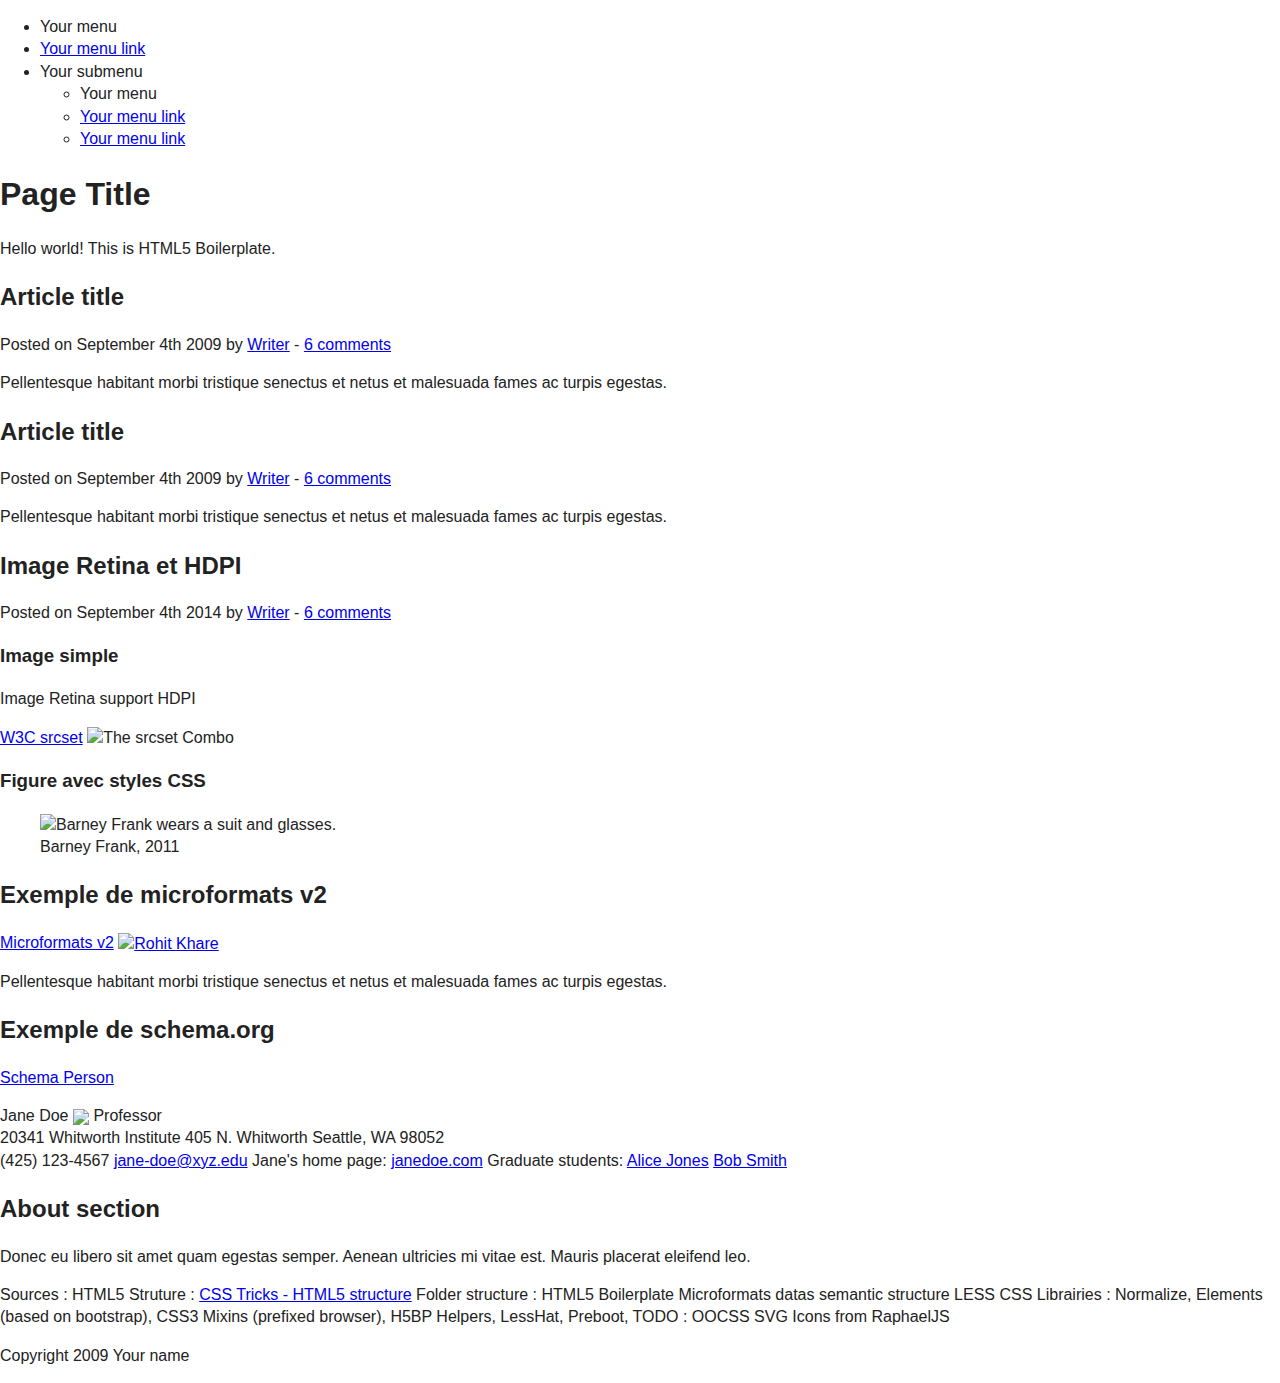
==== index.html @ bca27c35 "Add HTML5 structure in index" ====
<!DOCTYPE html>
<html class="no-js">
    <head>
        <meta charset="utf-8">
        <meta http-equiv="X-UA-Compatible" content="IE=edge">
        <title></title>
        <meta name="description" content="">
        <meta name="viewport" content="width=device-width, initial-scale=1">

        <!-- Place favicon.ico and apple-touch-icon(s) in the root directory -->

        <!-- CSS Minified and combined through less.css compiler -
        <link rel="stylesheet" href="css/normalize.css">
        <link rel="stylesheet" href="css/main.css"> -->
        <link rel="stylesheet" href="css/style.css">
        <script src="js/vendor/modernizr-2.7.1.min.js"></script>
    </head>
    <body>
        <!--[if lt IE 8]>
            <p class="browsehappy">You are using an <strong>outdated</strong> browser. Please <a href="http://browsehappy.com/">upgrade your browser</a> to improve your experience.</p>
        <![endif]-->

        <!-- Add your site or application content here -->
	    <header>
	    	<!-- TODO : breadcrumb + menu with microformat -->
			<nav>
				<ul>
					<li>Your menu</li>
					<li><a href="#todo">Your menu link</a></li>
					<li>Your submenu
						<ul>
							<li>Your menu</li>
							<li><a href="#todo">Your menu link</a></li>
							<li><a href="#todo">Your menu link</a></li>
						</ul>
					</li>
				</ul>
			</nav>
		</header>
		
		<section>


	        <h1>Page Title</h1>
	        <p>Hello world! This is HTML5 Boilerplate.</p>
		
			<article>
				<header>
					<h2>Article title</h2>
					<p>Posted on <time datetime="2009-09-04T16:31:24+02:00">September 4th 2009</time> by <a href="#">Writer</a> - <a href="#comments">6 comments</a></p>
				</header>
				<p>Pellentesque habitant morbi tristique senectus et netus et malesuada fames ac turpis egestas.</p>
			</article>
			
			<article>
				<header>
					<h2>Article title</h2>
					<p>Posted on <time datetime="2009-09-04T16:31:24+02:00">September 4th 2009</time> by <a href="#">Writer</a> - <a href="#comments">6 comments</a></p>
				</header>
				<p>Pellentesque habitant morbi tristique senectus et netus et malesuada fames ac turpis egestas.</p>
			</article>



			<article>
				<header>
					<h2>Image Retina et HDPI</h2>
					<p>Posted on <time datetime="2014-09-04T16:31:24+02:00">September 4th 2014</time> by <a href="#">Writer</a> - <a href="#comments">6 comments</a></p>
				</header>

				<h3>Image simple</h3>
				<p>
					Image Retina support HDPI
				</p>
				<p>
					<a href="http://www.w3.org/html/wg/drafts/srcset/w3c-srcset/">W3C srcset</a>
					<img alt="The srcset Combo" src="http://placehold.it/180x180" srcset="http://placehold.it/360x360 2x, http://placehold.it/100x180 100w, http://placehold.it/200x360 100w 2x">
				</p>


				<h3>Figure avec styles CSS</h3>
				<p>
					<figure>
						 <style scoped media="all and (max-width: 600px)">
						  #imgretina { width: 100px; height: 100px; }
						 </style>
						 <img src="a-rectangle.png" width="300" height="100" srcset="a-square.png 600w" id="imgretina" alt="Barney Frank wears a suit and glasses.">
						 <figcaption>Barney Frank, 2011</figcaption>
					</figure>
				</p>
			</article>





			<article>
				<header>
					<h2>Exemple de microformats v2</h2>
					<p>
						<a href="http://microformats.org/wiki/microformats-2">Microformats v2</a>

						<a class="h-card" href="http://rohit.khare.org/">
						 	<img alt="Rohit Khare" src="http://placehold.it/180x180" />
						</a>

					</p>
				</header>
				<p>Pellentesque habitant morbi tristique senectus et netus et malesuada fames ac turpis egestas.</p>
			</article>



			<article>
				<header>
					<h2>Exemple de schema.org</h2>
					<p>
						<a href="http://schema.org/Person">Schema Person</a>

					</p>
				</header>
				<!-- Schema.org Person Profil -->
				<div itemscope itemtype="http://schema.org/Person">
				  <span itemprop="name">Jane Doe</span>
				  <img src="janedoe.jpg" itemprop="image" />

				  <span itemprop="jobTitle">Professor</span>
				  <div itemprop="address" itemscope itemtype="http://schema.org/PostalAddress">
				    <span itemprop="streetAddress">
				      20341 Whitworth Institute
				      405 N. Whitworth
				    </span>
				    <span itemprop="addressLocality">Seattle</span>,
				    <span itemprop="addressRegion">WA</span>
				    <span itemprop="postalCode">98052</span>
				  </div>
				  <span itemprop="telephone">(425) 123-4567</span>
				  <a href="mailto:jane-doe@xyz.edu" itemprop="email">
				    jane-doe@xyz.edu</a>

				  Jane's home page:
				  <a href="http://www.janedoe.com" itemprop="url">janedoe.com</a>

				  Graduate students:
				  <a href="http://www.xyz.edu/students/alicejones.html" itemprop="colleague">
				    Alice Jones</a>
				  <a href="http://www.xyz.edu/students/bobsmith.html" itemprop="colleague">
				    Bob Smith</a>
				</div>
			</article>
			


			
		</section>

		<aside>
			<h2>About section</h2>
			<p>Donec eu libero sit amet quam egestas semper. Aenean ultricies mi vitae est. Mauris placerat eleifend leo.</p>
		</aside>

		<footer>

			<p>
		        Sources :
		        HTML5 Struture : <a href="http://css-tricks.com/snippets/html/html5-page-structure/">CSS Tricks - HTML5 structure</a> 
		        Folder structure : HTML5 Boilerplate
		        Microformats datas semantic structure
		        LESS CSS Librairies : Normalize, Elements (based on bootstrap), CSS3 Mixins (prefixed browser), H5BP Helpers, LessHat, Preboot, TODO : OOCSS
		        SVG Icons from RaphaelJS
			</p>
			<p>Copyright 2009 Your name</p>
			<!-- TODO : address , and copyright with microformat -->
		</footer>



        <!-- TODO : Jquery 2 + JQtouch + Jquery-UI -->
        <script src="//ajax.googleapis.com/ajax/libs/jquery/1.11.0/jquery.min.js"></script>
        <script>window.jQuery || document.write('<script src="js/vendor/jquery-1.11.0.min.js"><\/script>')</script>
        <script src="js/plugins.js"></script>
        <script src="js/main.js"></script>

        <!-- Google Analytics: change UA-XXXXX-X to be your site's ID. -->
        <script>
            (function(b,o,i,l,e,r){b.GoogleAnalyticsObject=l;b[l]||(b[l]=
            function(){(b[l].q=b[l].q||[]).push(arguments)});b[l].l=+new Date;
            e=o.createElement(i);r=o.getElementsByTagName(i)[0];
            e.src='//www.google-analytics.com/analytics.js';
            r.parentNode.insertBefore(e,r)}(window,document,'script','ga'));
            ga('create','UA-XXXXX-X');ga('send','pageview');
        </script>
    </body>
</html>
---- css/style.css ----
/* CSS crunched with Crunch - http://crunchapp.net/ */
/* Lib reset CSS */
/*
* {  
	-webkit-all: unset;
    -moz-all: unset;
    -ms-all: unset;
    all: unset;
}
*/
/* Lib normalize CSS */
/*! normalize.css v3.0.0 | MIT License | git.io/normalize */
/**
 * 1. Set default font family to sans-serif.
 * 2. Prevent iOS text size adjust after orientation change, without disabling
 *    user zoom.
 */
html {
  font-family: sans-serif;
  /* 1 */
  -ms-text-size-adjust: 100%;
  /* 2 */
  -webkit-text-size-adjust: 100%;
  /* 2 */
}
/**
 * Remove default margin.
 */
body {
  margin: 0;
}
/* HTML5 display definitions
   ========================================================================== */
/**
 * Correct `block` display not defined in IE 8/9.
 */
article,
aside,
details,
figcaption,
figure,
footer,
header,
hgroup,
main,
nav,
section,
summary {
  display: block;
}
/**
 * 1. Correct `inline-block` display not defined in IE 8/9.
 * 2. Normalize vertical alignment of `progress` in Chrome, Firefox, and Opera.
 */
audio,
canvas,
progress,
video {
  display: inline-block;
  /* 1 */
  vertical-align: baseline;
  /* 2 */
}
/**
 * Prevent modern browsers from displaying `audio` without controls.
 * Remove excess height in iOS 5 devices.
 */
audio:not([controls]) {
  display: none;
  height: 0;
}
/**
 * Address `[hidden]` styling not present in IE 8/9.
 * Hide the `template` element in IE, Safari, and Firefox < 22.
 */
[hidden],
template {
  display: none;
}
/* Links
   ========================================================================== */
/**
 * Remove the gray background color from active links in IE 10.
 */
a {
  background: transparent;
}
/**
 * Improve readability when focused and also mouse hovered in all browsers.
 */
a:active,
a:hover {
  outline: 0;
}
/* Text-level semantics
   ========================================================================== */
/**
 * Address styling not present in IE 8/9, Safari 5, and Chrome.
 */
abbr[title] {
  border-bottom: 1px dotted;
}
/**
 * Address style set to `bolder` in Firefox 4+, Safari 5, and Chrome.
 */
b,
strong {
  font-weight: bold;
}
/**
 * Address styling not present in Safari 5 and Chrome.
 */
dfn {
  font-style: italic;
}
/**
 * Address variable `h1` font-size and margin within `section` and `article`
 * contexts in Firefox 4+, Safari 5, and Chrome.
 */
h1 {
  font-size: 2em;
  margin: 0.67em 0;
}
/**
 * Address styling not present in IE 8/9.
 */
mark {
  background: #ff0;
  color: #000;
}
/**
 * Address inconsistent and variable font size in all browsers.
 */
small {
  font-size: 80%;
}
/**
 * Prevent `sub` and `sup` affecting `line-height` in all browsers.
 */
sub,
sup {
  font-size: 75%;
  line-height: 0;
  position: relative;
  vertical-align: baseline;
}
sup {
  top: -0.5em;
}
sub {
  bottom: -0.25em;
}
/* Embedded content
   ========================================================================== */
/**
 * Remove border when inside `a` element in IE 8/9.
 */
img {
  border: 0;
}
/**
 * Correct overflow displayed oddly in IE 9.
 */
svg:not(:root) {
  overflow: hidden;
}
/* Grouping content
   ========================================================================== */
/**
 * Address margin not present in IE 8/9 and Safari 5.
 */
figure {
  margin: 1em 40px;
}
/**
 * Address differences between Firefox and other browsers.
 */
hr {
  -moz-box-sizing: content-box;
  box-sizing: content-box;
  height: 0;
}
/**
 * Contain overflow in all browsers.
 */
pre {
  overflow: auto;
}
/**
 * Address odd `em`-unit font size rendering in all browsers.
 */
code,
kbd,
pre,
samp {
  font-family: monospace, monospace;
  font-size: 1em;
}
/* Forms
   ========================================================================== */
/**
 * Known limitation: by default, Chrome and Safari on OS X allow very limited
 * styling of `select`, unless a `border` property is set.
 */
/**
 * 1. Correct color not being inherited.
 *    Known issue: affects color of disabled elements.
 * 2. Correct font properties not being inherited.
 * 3. Address margins set differently in Firefox 4+, Safari 5, and Chrome.
 */
button,
input,
optgroup,
select,
textarea {
  color: inherit;
  /* 1 */
  font: inherit;
  /* 2 */
  margin: 0;
  /* 3 */
}
/**
 * Address `overflow` set to `hidden` in IE 8/9/10.
 */
button {
  overflow: visible;
}
/**
 * Address inconsistent `text-transform` inheritance for `button` and `select`.
 * All other form control elements do not inherit `text-transform` values.
 * Correct `button` style inheritance in Firefox, IE 8+, and Opera
 * Correct `select` style inheritance in Firefox.
 */
button,
select {
  text-transform: none;
}
/**
 * 1. Avoid the WebKit bug in Android 4.0.* where (2) destroys native `audio`
 *    and `video` controls.
 * 2. Correct inability to style clickable `input` types in iOS.
 * 3. Improve usability and consistency of cursor style between image-type
 *    `input` and others.
 */
button,
html input[type="button"],
input[type="reset"],
input[type="submit"] {
  -webkit-appearance: button;
  /* 2 */
  cursor: pointer;
  /* 3 */
}
/**
 * Re-set default cursor for disabled elements.
 */
button[disabled],
html input[disabled] {
  cursor: default;
}
/**
 * Remove inner padding and border in Firefox 4+.
 */
button::-moz-focus-inner,
input::-moz-focus-inner {
  border: 0;
  padding: 0;
}
/**
 * Address Firefox 4+ setting `line-height` on `input` using `!important` in
 * the UA stylesheet.
 */
input {
  line-height: normal;
}
/**
 * It's recommended that you don't attempt to style these elements.
 * Firefox's implementation doesn't respect box-sizing, padding, or width.
 *
 * 1. Address box sizing set to `content-box` in IE 8/9/10.
 * 2. Remove excess padding in IE 8/9/10.
 */
input[type="checkbox"],
input[type="radio"] {
  box-sizing: border-box;
  /* 1 */
  padding: 0;
  /* 2 */
}
/**
 * Fix the cursor style for Chrome's increment/decrement buttons. For certain
 * `font-size` values of the `input`, it causes the cursor style of the
 * decrement button to change from `default` to `text`.
 */
input[type="number"]::-webkit-inner-spin-button,
input[type="number"]::-webkit-outer-spin-button {
  height: auto;
}
/**
 * 1. Address `appearance` set to `searchfield` in Safari 5 and Chrome.
 * 2. Address `box-sizing` set to `border-box` in Safari 5 and Chrome
 *    (include `-moz` to future-proof).
 */
input[type="search"] {
  -webkit-appearance: textfield;
  /* 1 */
  -moz-box-sizing: content-box;
  -webkit-box-sizing: content-box;
  /* 2 */
  box-sizing: content-box;
}
/**
 * Remove inner padding and search cancel button in Safari and Chrome on OS X.
 * Safari (but not Chrome) clips the cancel button when the search input has
 * padding (and `textfield` appearance).
 */
input[type="search"]::-webkit-search-cancel-button,
input[type="search"]::-webkit-search-decoration {
  -webkit-appearance: none;
}
/**
 * Define consistent border, margin, and padding.
 */
fieldset {
  border: 1px solid #c0c0c0;
  margin: 0 2px;
  padding: 0.35em 0.625em 0.75em;
}
/**
 * 1. Correct `color` not being inherited in IE 8/9.
 * 2. Remove padding so people aren't caught out if they zero out fieldsets.
 */
legend {
  border: 0;
  /* 1 */
  padding: 0;
  /* 2 */
}
/**
 * Remove default vertical scrollbar in IE 8/9.
 */
textarea {
  overflow: auto;
}
/**
 * Don't inherit the `font-weight` (applied by a rule above).
 * NOTE: the default cannot safely be changed in Chrome and Safari on OS X.
 */
optgroup {
  font-weight: bold;
}
/* Tables
   ========================================================================== */
/**
 * Remove most spacing between table cells.
 */
table {
  border-collapse: collapse;
  border-spacing: 0;
}
td,
th {
  padding: 0;
}
/*---------------------------------------------------
    LESS Elements 0.9
  ---------------------------------------------------
    A set of useful LESS mixins
    More info at: http://lesselements.com
  ---------------------------------------------------*/
/* CSS Preboot LESS CSS based on bootstrap http://getpreboot.com/ */
/*!
 * Preboot v2
 * http://getpreboot.com/
 * Open sourced under MIT license by @mdo.
 * Some variables and mixins from Bootstrap (Apache 2 license).
 */
/*! HTML5 Boilerplate v4.3.0 | MIT License | http://h5bp.com/ */
/*
 * What follows is the result of much research on cross-browser styling.
 * Credit left inline and big thanks to Nicolas Gallagher, Jonathan Neal,
 * Kroc Camen, and the H5BP dev community and team.
 */
/* ==========================================================================
   Base styles: opinionated defaults
   ========================================================================== */
html {
  color: #222;
  font-size: 1em;
  line-height: 1.4;
}
/*
 * Remove text-shadow in selection highlight: h5bp.com/i
 * These selection rule sets have to be separate.
 * Customize the background color to match your design.
 */
::-moz-selection {
  background: #b3d4fc;
  text-shadow: none;
}
::selection {
  background: #b3d4fc;
  text-shadow: none;
}
/*
 * A better looking default horizontal rule
 */
hr {
  display: block;
  height: 1px;
  border: 0;
  border-top: 1px solid #ccc;
  margin: 1em 0;
  padding: 0;
}
/*
 * Remove the gap between images, videos, audio and canvas and the bottom of
 * their containers: h5bp.com/i/440
 */
audio,
canvas,
img,
svg,
video {
  vertical-align: middle;
}
/*
 * Remove default fieldset styles.
 */
fieldset {
  border: 0;
  margin: 0;
  padding: 0;
}
/*
 * Allow only vertical resizing of textareas.
 */
textarea {
  resize: vertical;
}
/* ==========================================================================
   Browse Happy prompt
   ========================================================================== */
.browsehappy {
  margin: 0.2em 0;
  background: #ccc;
  color: #000;
  padding: 0.2em 0;
}
/* ==========================================================================
   Author's custom styles
   ========================================================================== */
/* ==========================================================================
   Helper classes
   ========================================================================== */
/*
 * Hide from both screenreaders and browsers: h5bp.com/u
 */
.hidden {
  display: none !important;
  visibility: hidden;
}
/*
 * Hide only visually, but have it available for screenreaders: h5bp.com/v
 */
.visuallyhidden {
  border: 0;
  clip: rect(0 0 0 0);
  height: 1px;
  margin: -1px;
  overflow: hidden;
  padding: 0;
  position: absolute;
  width: 1px;
}
/*
 * Extends the .visuallyhidden class to allow the element to be focusable
 * when navigated to via the keyboard: h5bp.com/p
 */
.visuallyhidden.focusable:active,
.visuallyhidden.focusable:focus {
  clip: auto;
  height: auto;
  margin: 0;
  overflow: visible;
  position: static;
  width: auto;
}
/*
 * Hide visually and from screenreaders, but maintain layout
 */
.invisible {
  visibility: hidden;
}
/*
 * Clearfix: contain floats
 *
 * For modern browsers
 * 1. The space content is one way to avoid an Opera bug when the
 *    `contenteditable` attribute is included anywhere else in the document.
 *    Otherwise it causes space to appear at the top and bottom of elements
 *    that receive the `clearfix` class.
 * 2. The use of `table` rather than `block` is only necessary if using
 *    `:before` to contain the top-margins of child elements.
 */
.clearfix:before,
.clearfix:after {
  content: " ";
  /* 1 */
  display: table;
  /* 2 */
}
.clearfix:after {
  clear: both;
}
/* ==========================================================================
   EXAMPLE Media Queries for Responsive Design.
   These examples override the primary ('mobile first') styles.
   Modify as content requires.
   ========================================================================== */
@media only screen and (min-width: 35em) {
  /* Style adjustments for viewports that meet the condition */
}
@media print, (-o-min-device-pixel-ratio: 5/4), (-webkit-min-device-pixel-ratio: 1.25), (min-resolution: 120dpi) {
  /* Style adjustments for high resolution devices */
}
/* ==========================================================================
   Print styles.
   Inlined to avoid required HTTP connection: h5bp.com/r
   ========================================================================== */
@media print {
  * {
    background: transparent !important;
    color: #000 !important;
    /* Black prints faster: h5bp.com/s */
    box-shadow: none !important;
    text-shadow: none !important;
  }
  a,
  a:visited {
    text-decoration: underline;
  }
  a[href]:after {
    content: " (" attr(href) ")";
  }
  abbr[title]:after {
    content: " (" attr(title) ")";
  }
  /*
     * Don't show links for images, or javascript/internal links
     */
  a[href^="javascript:"]:after,
  a[href^="#"]:after {
    content: "";
  }
  pre,
  blockquote {
    border: 1px solid #999;
    page-break-inside: avoid;
  }
  thead {
    display: table-header-group;
    /* h5bp.com/t */
  }
  tr,
  img {
    page-break-inside: avoid;
  }
  img {
    max-width: 100% !important;
  }
  p,
  h2,
  h3 {
    orphans: 3;
    widows: 3;
  }
  h2,
  h3 {
    page-break-after: avoid;
  }
}
/* Lib LESS CSS Mixins Romain */
.debug3 {
  border-bottom: 5px solid red;
  display: block;
  height: 100px;
  width: 100px;
}
.grid.default {
  float: left;
  overflow: hidden;
  border: 2px solid red;
}
.grid.reset {
  float: none;
  clear: both;
  display: block;
}
.grid.clearfix:after,
.grid.clearfix.after,
.clear {
  float: none !important;
  clear: both !important;
  display: block;
  visibility: hidden;
  overflow: hidden;
  height: 0 !important;
  line-height: 0;
  font-size: xx-large;
  content: "CLEARFIX GRID";
}
.grid.clearfix.after {
  visibility: visible;
}
.grid10pc {
  width: 10%;
  float: left;
  overflow: hidden;
  border: 2px solid red;
}
.grid20pc {
  width: 20%;
  float: left;
  overflow: hidden;
  border: 2px solid red;
}
.grid25pc {
  width: 25%;
  float: left;
  overflow: hidden;
  border: 2px solid red;
}
.grid30pc {
  width: 30%;
  float: left;
  overflow: hidden;
  border: 2px solid red;
}
.grid40pc {
  width: 40%;
  float: left;
  overflow: hidden;
  border: 2px solid red;
}
.grid50pc {
  width: 50%;
  float: left;
  overflow: hidden;
  border: 2px solid red;
}
.grid60pc {
  width: 60%;
  float: left;
  overflow: hidden;
  border: 2px solid red;
}
.grid70pc {
  width: 70%;
  float: left;
  overflow: hidden;
  border: 2px solid red;
}
.grid75pc {
  width: 75%;
  float: left;
  overflow: hidden;
  border: 2px solid red;
}
.grid80pc {
  width: 80%;
  float: left;
  overflow: hidden;
  border: 2px solid red;
}
.grid90pc {
  width: 90%;
  float: left;
  overflow: hidden;
  border: 2px solid red;
}
.grid100pc {
  width: 100%;
  float: left;
  overflow: hidden;
  border: 2px solid red;
}
.grid1dz {
  width: 8%;
  float: left;
  overflow: hidden;
  border: 2px solid red;
}
.grid2dz {
  width: 16%;
  float: left;
  overflow: hidden;
  border: 2px solid red;
}
.grid3dz {
  width: 25%;
  float: left;
  overflow: hidden;
  border: 2px solid red;
}
.grid4dz {
  width: 33%;
  float: left;
  overflow: hidden;
  border: 2px solid red;
}
.grid5dz {
  width: 41%;
  float: left;
  overflow: hidden;
  border: 2px solid red;
}
.grid6dz {
  width: 50%;
  float: left;
  overflow: hidden;
  border: 2px solid red;
}
.grid7dz {
  width: 58%;
  float: left;
  overflow: hidden;
  border: 2px solid red;
}
.grid8dz {
  width: 66%;
  float: left;
  overflow: hidden;
  border: 2px solid red;
}
.grid9dz {
  width: 74%;
  float: left;
  overflow: hidden;
  border: 2px solid red;
}
.grid10dz {
  width: 83%;
  float: left;
  overflow: hidden;
  border: 2px solid red;
}
.grid11dz {
  width: 90%;
  float: left;
  overflow: hidden;
  border: 2px solid red;
}
.grid12dz {
  width: 100%;
  float: left;
  overflow: hidden;
  border: 2px solid red;
}
.block-vertical-align.middle,
.block-vertical-align.middle-left,
.block-vertical-align.middle.wrapper,
.bvamw {
  right: 50%;
  bottom: 50%;
  position: absolute;
}
.block-vertical-align.middle-right,
.block-vertical-align.middle.container,
.bvamc {
  left: 50%;
  top: 50%;
  position: relative;
}
/* ====== media (requires mod.css) ====== */
.oocss .media {
  margin: 0;
}
.oocss .media {
  border: 2px solid red;
}
.oocss .media.after,
.oocss .media:after,
.oocss.bd:after {
  clear: both;
  display: block;
  visibility: hidden;
  overflow: hidden;
  height: 0 !important;
  line-height: 0;
  font-size: xx-large;
  content: " x x x x x x x x x x x x x x x x x x x x x x x x x x x x x x x x x x x x x x x x x x x x x x x x x x x x x x x x x x x x x x x x x x x x x x x x x x x x x x x x x x x x x x x x x x x x ";
}
.oocss .media .bd {
  display: table-cell;
  zoom: 1;
}
.oocss .media .bd > :first-child {
  margin-top: 0;
}
.oocss .media .bd > :last-child {
  margin-bottom: 0;
}
.oocss .media .img {
  float: left;
  /*margin-right: 10px;*/
}
.oocss .media .img img {
  display: block;
}
.oocss .media .imgExt {
  float: right;
  /*margin-left: 10px;*/
}
.oocss3 .media:after {
  clear: both;
  display: block;
  visibility: hidden;
  overflow: hidden;
  height: 0 !important;
  line-height: 0;
  font-size: xx-large;
  content: " x x x x x x x x x x x x x x x x x x x x x x x x x x x x x x x x x x x x x x x x x x x x x x x x x x x x x x x x x x x x x x x x x x x x x x x x x x x x x x x x x x x x x x x x x x x x ";
}
.oocss3 .media img,
.oocss3 .media img.left {
  float: left;
  margin-right: 1em;
}
.oocss3 .media img.imgExt,
.oocss3 .media img.right {
  float: right;
  margin-right: 0;
  margin-left: 1em;
}
.oocss3 .media .bd:after {
  /* .oocss .media.after; */
  border-bottom: 5px solid red;
  display: block;
  height: 100px;
  width: 100px;
}
.debug3 {
  border-bottom: 5px solid red;
  display: block;
  height: 100px;
  width: 100px;
}
.flexbox-container {
  display: -webkit-box;
  /* OLD - iOS 6-, Safari 3.1-6 */
  display: -moz-box;
  /* OLD - Firefox 19- (buggy but mostly works) */
  display: -ms-flexbox;
  /* TWEENER - IE 10 */
  display: -webkit-flex;
  /* NEW - Chrome */
  display: flex;
  /* NEW, Spec - Opera 12.1, Firefox 20+ */
}
.flexbox-container .col1 {
  order: 1;
}
.flexbox-container .box,
.flexbox-container .col2 {
  -webkit-box-flex: 1;
  /* OLD - iOS 6-, Safari 3.1-6 */
  -moz-box-flex: 1;
  /* OLD - Firefox 19- */
  -webkit-flex: 1;
  /* Chrome */
  -ms-flex: 1;
  /* IE 10 */
  flex: 1;
  /* NEW, Spec - Opera 12.1, Firefox 20+ */
}
.flexbox-container .block-vertically-centered {
  display: block;
  margin: auto;
}
/* Sources :
https://github.com/derekallard/LESSCSS-Vendor-Prefixes

*/
/*! Licence Romain C. 
mixins less  */
/*
http://lesshat.com/
*/
.code {
  color: #1A1;
  background-color: #111;
  border: 1px solid #999;
  -webkit-border-top-right-radius: 10px;
  -webkit-border-bottom-right-radius: 0;
  -webkit-border-bottom-left-radius: 0;
  -webkit-border-top-left-radius: 0;
  -moz-border-radius-topright: 10px;
  -moz-border-radius-bottomright: 0;
  -moz-border-radius-bottomleft: 0;
  -moz-border-radius-topleft: 0;
  border-top-right-radius: 10px;
  border-bottom-right-radius: 0;
  border-bottom-left-radius: 0;
  border-top-left-radius: 0;
  -moz-background-clip: padding-box;
  -webkit-border-radius: 10px;
  -moz-border-radius: 10px;
  border-radius: 10px;
  -moz-background-clip: padding;
  -webkit-background-clip: padding-box;
  background-clip: padding-box;
  text-shadow: 0 1px 1px #dddddd;
  -webkit-box-shadow: 0 1px 9px #666666;
  -moz-box-shadow: 0 1px 9px #666666;
  box-shadow: 0 1px 9px #666666;
  padding: 19px;
}
/*
@text-underline:text-decoration: underline;
@text-italic:font-style:italic; // normal
@text-oblique:font-style:oblique;
@text-bold:font-weight:bold;
@text-small-caps:font-variant:small-caps;

@text-left:text-align: left;
@text-center:text-align: center;
@text-right:text-align: right;
*/
.block-full,
.block-full-width {
  display: block;
  width: 100%;
  height: auto;
  margin: 1em;
  border: none;
  padding: 1em;
}
.block-full-size {
  display: block;
  width: 100%;
  height: 100%;
  margin: 1em;
  border: none;
  padding: 1em;
}
.activate-gpu {
  -webkit-transform: translateZ(0px);
  -moz-transform: translateZ(0px);
  transform: translateZ(0px);
}
.block-float {
  display: block;
  float: left;
  min-height: 1px;
  -ms-box-sizing: border-box;
  -webkit-box-sizing: border-box;
  -moz-box-sizing: border-box;
  box-sizing: border-box;
}
.block-float-right {
  display: block;
  float: left;
  min-height: 1px;
  -ms-box-sizing: border-box;
  -webkit-box-sizing: border-box;
  -moz-box-sizing: border-box;
  box-sizing: border-box;
  float: right;
}
/*! Licence Romain C. 
fonts  */
/*
http://lesshat.com/
*/
/* ROBOTO IMPORT via google - KO avec simpleLESS !!! */
@font-face {
  font-family: 'Roboto';
  font-style: normal;
  font-weight: 400;
  src: local('Roboto Regular'), local('Roboto-Regular'), url(http://themes.googleusercontent.com/static/fonts/roboto/v9/CrYjSnGjrRCn0pd9VQsnFOvvDin1pK8aKteLpeZ5c0A.woff) format('woff');
}
/* FIN ROBOTO IMPORT via google !!! */
.debug {
  border: 2px solid red;
}
.gn-style {
  color: #111;
  background-color: #EEE;
  color: rgba(18, 18, 18, 0.8);
  background-color: rgba(237, 237, 237, 0.8);
  border-color: rgba(255, 153, 0, 0.5);
}
.gn-card {
  display: block;
  width: 100%;
  height: auto;
  margin: 1em;
  border: none;
  padding: 1em;
  color: #111;
  background-color: #EEE;
  color: rgba(18, 18, 18, 0.8);
  background-color: rgba(237, 237, 237, 0.8);
  border-color: rgba(255, 153, 0, 0.5);
  -webkit-border-radius: 0.1em;
  -moz-border-radius: 0.1em;
  border-radius: 0.1em;
  -webkit-box-shadow: 7px 7px 30px 0 #999999;
  -moz-box-shadow: 7px 7px 30px 0 #999999;
  box-shadow: 7px 7px 30px 0 #999999;
}
.gn-card .header .media {
  display: block;
  float: left;
  min-height: 1px;
  -ms-box-sizing: border-box;
  -webkit-box-sizing: border-box;
  -moz-box-sizing: border-box;
  box-sizing: border-box;
  border: 2px solid red;
}
.gn-card .header .title {
  border: 2px solid red;
}
.gn-card .header .info {
  font-size: 70%;
  display: table-cell;
  zoom: 1;
  border: 2px solid red;
}
.gn-card .header .tag {
  font-size: 70%;
  border: 2px solid red;
  display: block;
  float: left;
  min-height: 1px;
  -ms-box-sizing: border-box;
  -webkit-box-sizing: border-box;
  -moz-box-sizing: border-box;
  box-sizing: border-box;
  float: right;
}
.gn-card .body {
  margin: 0;
  /*
	&:after {
		display:block;wdth:50px;
		//.oocss .media:after;
		.oocss .media.after;
		.debug;
	}
	*/
  border: 2px solid red;
}
/*
.gn-card .body .media { 
	.oocss .media .img;
	.debug;
}


.gn-card .body .contentFluide { 
	.oocss .media .bd;
	.debug;
}
*/
html.svg {
  background: none !important;
}
.svg.icon.default.settings {
  background-repeat: no-repeat;
  background-position: 0px 0px;
  fill: #F00;
  stroke: #0F0;
  stroke-width: .5;
  background-size: contain;
}
.svg.icon.default.settings.notext {
  text-indent: -9999px;
}
.svg.effects.demo {
  /*
	filter: blur(15px);
	filter:  brightness(0.5);
	filter:  contrast(200%);
	filter: drop-shadow(16px 16px 10px black);
	filter: grayscale(100%);
	filter:hue-rotate(90deg);
	filter: invert(100%);
	filter: opacity(50%);
	filter: saturate(200%);
	filter: sepia(100%);
	*/
  -webkit-filter: contrast(175) brightness(153) blur(1px) invert(0.5) sepia(1);
}
.svg.DEFAULT {
  background-image: url("data:image/svg+xml,<svg viewBox='0 0 40 40' height='25' width='25' xmlns='http://www.w3.org/2000/svg'><path fill='#336' d='M2'/></svg>");
}
.svg.cart {
  background-image: url("data:image/svg+xml,<svg viewBox='0 0 40 40' height='25' width='25' xmlns='http://www.w3.org/2000/svg'><path fill='#336' d='M29.02,11.754L8.416,9.473L7.16,4.716C7.071,4.389,6.772,4.158,6.433,4.158H3.341C3.114,3.866,2.775,3.667,2.377,3.667c-0.686,0-1.242,0.556-1.242,1.242c0,0.686,0.556,1.242,1.242,1.242c0.399,0,0.738-0.201,0.965-0.493h2.512l5.23,19.8c-0.548,0.589-0.891,1.373-0.891,2.242c0,1.821,1.473,3.293,3.293,3.293c1.82,0,3.294-1.472,3.297-3.293c0-0.257-0.036-0.504-0.093-0.743h5.533c-0.056,0.239-0.092,0.486-0.092,0.743c0,1.821,1.475,3.293,3.295,3.293s3.295-1.472,3.295-3.293c0-1.82-1.473-3.295-3.295-3.297c-0.951,0.001-1.801,0.409-2.402,1.053h-7.136c-0.601-0.644-1.451-1.052-2.402-1.053c-0.379,0-0.738,0.078-1.077,0.196l-0.181-0.685H26.81c1.157-0.027,2.138-0.83,2.391-1.959l1.574-7.799c0.028-0.145,0.041-0.282,0.039-0.414C30.823,12.733,30.051,11.86,29.02,11.754zM25.428,27.994c-0.163,0-0.295-0.132-0.297-0.295c0.002-0.165,0.134-0.297,0.297-0.297s0.295,0.132,0.297,0.297C25.723,27.862,25.591,27.994,25.428,27.994zM27.208,20.499l0.948-0.948l-0.318,1.578L27.208,20.499zM12.755,11.463l1.036,1.036l-1.292,1.292l-1.292-1.292l1.087-1.087L12.755,11.463zM17.253,11.961l0.538,0.538l-1.292,1.292l-1.292-1.292l0.688-0.688L17.253,11.961zM9.631,14.075l0.868-0.868l1.292,1.292l-1.292,1.292l-0.564-0.564L9.631,14.075zM9.335,12.956l-0.328-1.24L9.792,12.5L9.335,12.956zM21.791,16.499l-1.292,1.292l-1.292-1.292l1.292-1.292L21.791,16.499zM21.207,14.5l1.292-1.292l1.292,1.292l-1.292,1.292L21.207,14.5zM18.5,15.791l-1.293-1.292l1.292-1.292l1.292,1.292L18.5,15.791zM17.791,16.499L16.5,17.791l-1.292-1.292l1.292-1.292L17.791,16.499zM14.499,15.791l-1.292-1.292l1.292-1.292l1.292,1.292L14.499,15.791zM13.791,16.499l-1.292,1.291l-1.292-1.291l1.292-1.292L13.791,16.499zM10.499,17.207l1.292,1.292l-0.785,0.784l-0.54-2.044L10.499,17.207zM11.302,20.404l1.197-1.197l1.292,1.292L12.5,21.791l-1.131-1.13L11.302,20.404zM13.208,18.499l1.291-1.292l1.292,1.292L14.5,19.791L13.208,18.499zM16.5,19.207l1.292,1.292L16.5,21.79l-1.292-1.291L16.5,19.207zM17.208,18.499l1.292-1.292l1.291,1.292L18.5,19.79L17.208,18.499zM20.499,19.207l1.292,1.292L20.5,21.79l-1.292-1.292L20.499,19.207zM21.207,18.499l1.292-1.292l1.292,1.292l-1.292,1.292L21.207,18.499zM23.207,16.499l1.292-1.292l1.292,1.292l-1.292,1.292L23.207,16.499zM25.207,14.499l1.292-1.292L27.79,14.5l-1.291,1.292L25.207,14.499zM24.499,13.792l-1.156-1.156l2.082,0.23L24.499,13.792zM21.791,12.5l-1.292,1.292L19.207,12.5l0.29-0.29l2.253,0.25L21.791,12.5zM14.5,11.791l-0.152-0.152l0.273,0.03L14.5,11.791zM10.5,11.792l-0.65-0.65l1.171,0.129L10.5,11.792zM14.5,21.207l1.205,1.205h-2.409L14.5,21.207zM18.499,21.207l1.206,1.206h-2.412L18.499,21.207zM22.499,21.207l1.208,1.207l-2.414-0.001L22.499,21.207zM23.207,20.499l1.292-1.292l1.292,1.292l-1.292,1.292L23.207,20.499zM25.207,18.499l1.292-1.291l1.291,1.291l-1.291,1.292L25.207,18.499zM28.499,17.791l-1.291-1.292l1.291-1.291l0.444,0.444l-0.429,2.124L28.499,17.791zM29.001,13.289l-0.502,0.502l-0.658-0.658l1.016,0.112C28.911,13.253,28.956,13.271,29.001,13.289zM13.487,27.994c-0.161,0-0.295-0.132-0.295-0.295c0-0.165,0.134-0.297,0.295-0.297c0.163,0,0.296,0.132,0.296,0.297C13.783,27.862,13.651,27.994,13.487,27.994zM26.81,22.414h-1.517l1.207-1.207l0.93,0.93C27.243,22.306,27.007,22.428,26.81,22.414z'/></svg>");
}
.svg.run {
  background-image: url("data:image/svg+xml,<svg viewBox='0 0 40 40' height='25' width='25' xmlns='http://www.w3.org/2000/svg'><path fill='#336' d='M17.41,20.395l-0.778-2.723c0.228-0.2,0.442-0.414,0.644-0.643l2.721,0.778c0.287-0.418,0.534-0.862,0.755-1.323l-2.025-1.96c0.097-0.288,0.181-0.581,0.241-0.883l2.729-0.684c0.02-0.252,0.039-0.505,0.039-0.763s-0.02-0.51-0.039-0.762l-2.729-0.684c-0.061-0.302-0.145-0.595-0.241-0.883l2.026-1.96c-0.222-0.46-0.469-0.905-0.756-1.323l-2.721,0.777c-0.201-0.228-0.416-0.442-0.644-0.643l0.778-2.722c-0.418-0.286-0.863-0.534-1.324-0.755l-1.96,2.026c-0.287-0.097-0.581-0.18-0.883-0.241l-0.683-2.73c-0.253-0.019-0.505-0.039-0.763-0.039s-0.51,0.02-0.762,0.039l-0.684,2.73c-0.302,0.061-0.595,0.144-0.883,0.241l-1.96-2.026C7.048,3.463,6.604,3.71,6.186,3.997l0.778,2.722C6.736,6.919,6.521,7.134,6.321,7.361L3.599,6.583C3.312,7.001,3.065,7.446,2.844,7.907l2.026,1.96c-0.096,0.288-0.18,0.581-0.241,0.883l-2.73,0.684c-0.019,0.252-0.039,0.505-0.039,0.762s0.02,0.51,0.039,0.763l2.73,0.684c0.061,0.302,0.145,0.595,0.241,0.883l-2.026,1.96c0.221,0.46,0.468,0.905,0.755,1.323l2.722-0.778c0.2,0.229,0.415,0.442,0.643,0.643l-0.778,2.723c0.418,0.286,0.863,0.533,1.323,0.755l1.96-2.026c0.288,0.097,0.581,0.181,0.883,0.241l0.684,2.729c0.252,0.02,0.505,0.039,0.763,0.039s0.51-0.02,0.763-0.039l0.683-2.729c0.302-0.061,0.596-0.145,0.883-0.241l1.96,2.026C16.547,20.928,16.992,20.681,17.41,20.395zM11.798,15.594c-1.877,0-3.399-1.522-3.399-3.399s1.522-3.398,3.399-3.398s3.398,1.521,3.398,3.398S13.675,15.594,11.798,15.594zM27.29,22.699c0.019-0.547-0.06-1.104-0.23-1.654l1.244-1.773c-0.188-0.35-0.4-0.682-0.641-0.984l-2.122,0.445c-0.428-0.364-0.915-0.648-1.436-0.851l-0.611-2.079c-0.386-0.068-0.777-0.105-1.173-0.106l-0.974,1.936c-0.279,0.054-0.558,0.128-0.832,0.233c-0.257,0.098-0.497,0.22-0.727,0.353L17.782,17.4c-0.297,0.262-0.568,0.545-0.813,0.852l0.907,1.968c-0.259,0.495-0.437,1.028-0.519,1.585l-1.891,1.06c0.019,0.388,0.076,0.776,0.164,1.165l2.104,0.519c0.231,0.524,0.541,0.993,0.916,1.393l-0.352,2.138c0.32,0.23,0.66,0.428,1.013,0.6l1.715-1.32c0.536,0.141,1.097,0.195,1.662,0.15l1.452,1.607c0.2-0.057,0.399-0.118,0.596-0.193c0.175-0.066,0.34-0.144,0.505-0.223l0.037-2.165c0.455-0.339,0.843-0.747,1.152-1.206l2.161-0.134c0.152-0.359,0.279-0.732,0.368-1.115L27.29,22.699zM23.127,24.706c-1.201,0.458-2.545-0.144-3.004-1.345s0.143-2.546,1.344-3.005c1.201-0.458,2.547,0.144,3.006,1.345C24.931,22.902,24.328,24.247,23.127,24.706z'/></svg>");
}
.svg.page {
  background-image: url("data:image/svg+xml,<svg viewBox='0 0 40 40' height='25' width='25' xmlns='http://www.w3.org/2000/svg'><path fill='#336' d='M23.024,5.673c-1.744-1.694-3.625-3.051-5.168-3.236c-0.084-0.012-0.171-0.019-0.263-0.021H7.438c-0.162,0-0.322,0.063-0.436,0.18C6.889,2.71,6.822,2.87,6.822,3.033v25.75c0,0.162,0.063,0.317,0.18,0.435c0.117,0.116,0.271,0.179,0.436,0.179h18.364c0.162,0,0.317-0.062,0.434-0.179c0.117-0.117,0.182-0.272,0.182-0.435V11.648C26.382,9.659,24.824,7.49,23.024,5.673zM25.184,28.164H8.052V3.646h9.542v0.002c0.416-0.025,0.775,0.386,1.05,1.326c0.25,0.895,0.313,2.062,0.312,2.871c0.002,0.593-0.027,0.991-0.027,0.991l-0.049,0.652l0.656,0.007c0.003,0,1.516,0.018,3,0.355c1.426,0.308,2.541,0.922,2.645,1.617c0.004,0.062,0.005,0.124,0.004,0.182V28.164z'/></svg>");
}
.svg.picture {
  background-image: url("data:image/svg+xml,<svg viewBox='0 0 40 40' height='25' width='25' xmlns='http://www.w3.org/2000/svg'><path fill='#336' d='M2.5,4.833v22.334h27V4.833H2.5zM25.25,25.25H6.75V6.75h18.5V25.25zM11.25,14c1.426,0,2.583-1.157,2.583-2.583c0-1.427-1.157-2.583-2.583-2.583c-1.427,0-2.583,1.157-2.583,2.583C8.667,12.843,9.823,14,11.25,14zM24.251,16.25l-4.917-4.917l-6.917,6.917L10.5,16.333l-2.752,2.752v5.165h16.503V16.25z'/></svg>");
}
.svg.settingsalt {
  background-image: url("data:image/svg+xml,<svg viewBox='0 0 40 40' height='25' width='25' xmlns='http://www.w3.org/2000/svg'><path fill='#336' d='M16,1.466C7.973,1.466,1.466,7.973,1.466,16c0,8.027,6.507,14.534,14.534,14.534c8.027,0,14.534-6.507,14.534-14.534C30.534,7.973,24.027,1.466,16,1.466zM24.386,14.968c-1.451,1.669-3.706,2.221-5.685,1.586l-7.188,8.266c-0.766,0.88-2.099,0.97-2.979,0.205s-0.973-2.099-0.208-2.979l7.198-8.275c-0.893-1.865-0.657-4.164,0.787-5.824c1.367-1.575,3.453-2.151,5.348-1.674l-2.754,3.212l0.901,2.621l2.722,0.529l2.761-3.22C26.037,11.229,25.762,13.387,24.386,14.968z'/></svg>");
}
.svg.smallgear {
  background-image: url("data:image/svg+xml,<svg viewBox='0 0 40 40' height='25' width='25' xmlns='http://www.w3.org/2000/svg'><path fill='#336' d='M31.229,17.736c0.064-0.571,0.104-1.148,0.104-1.736s-0.04-1.166-0.104-1.737l-4.377-1.557c-0.218-0.716-0.504-1.401-0.851-2.05l1.993-4.192c-0.725-0.91-1.549-1.734-2.458-2.459l-4.193,1.994c-0.647-0.347-1.334-0.632-2.049-0.849l-1.558-4.378C17.165,0.708,16.588,0.667,16,0.667s-1.166,0.041-1.737,0.105L12.707,5.15c-0.716,0.217-1.401,0.502-2.05,0.849L6.464,4.005C5.554,4.73,4.73,5.554,4.005,6.464l1.994,4.192c-0.347,0.648-0.632,1.334-0.849,2.05l-4.378,1.557C0.708,14.834,0.667,15.412,0.667,16s0.041,1.165,0.105,1.736l4.378,1.558c0.217,0.715,0.502,1.401,0.849,2.049l-1.994,4.193c0.725,0.909,1.549,1.733,2.459,2.458l4.192-1.993c0.648,0.347,1.334,0.633,2.05,0.851l1.557,4.377c0.571,0.064,1.148,0.104,1.737,0.104c0.588,0,1.165-0.04,1.736-0.104l1.558-4.377c0.715-0.218,1.399-0.504,2.049-0.851l4.193,1.993c0.909-0.725,1.733-1.549,2.458-2.458l-1.993-4.193c0.347-0.647,0.633-1.334,0.851-2.049L31.229,17.736zM16,20.871c-2.69,0-4.872-2.182-4.872-4.871c0-2.69,2.182-4.872,4.872-4.872c2.689,0,4.871,2.182,4.871,4.872C20.871,18.689,18.689,20.871,16,20.871z'/></svg>");
}
.svg.gear {
  background-image: url("data:image/svg+xml,<svg viewBox='0 0 40 40' height='25' width='25' xmlns='http://www.w3.org/2000/svg'><path fill='#336' d='M26.974,16.514l3.765-1.991c-0.074-0.738-0.217-1.454-0.396-2.157l-4.182-0.579c-0.362-0.872-0.84-1.681-1.402-2.423l1.594-3.921c-0.524-0.511-1.09-0.977-1.686-1.406l-3.551,2.229c-0.833-0.438-1.73-0.77-2.672-0.984l-1.283-3.976c-0.364-0.027-0.728-0.056-1.099-0.056s-0.734,0.028-1.099,0.056l-1.271,3.941c-0.967,0.207-1.884,0.543-2.738,0.986L7.458,4.037C6.863,4.466,6.297,4.932,5.773,5.443l1.55,3.812c-0.604,0.775-1.11,1.629-1.49,2.55l-4.05,0.56c-0.178,0.703-0.322,1.418-0.395,2.157l3.635,1.923c0.041,1.013,0.209,1.994,0.506,2.918l-2.742,3.032c0.319,0.661,0.674,1.303,1.085,1.905l4.037-0.867c0.662,0.72,1.416,1.351,2.248,1.873l-0.153,4.131c0.663,0.299,1.352,0.549,2.062,0.749l2.554-3.283C15.073,26.961,15.532,27,16,27c0.507,0,1.003-0.046,1.491-0.113l2.567,3.301c0.711-0.2,1.399-0.45,2.062-0.749l-0.156-4.205c0.793-0.513,1.512-1.127,2.146-1.821l4.142,0.889c0.411-0.602,0.766-1.243,1.085-1.905l-2.831-3.131C26.778,18.391,26.93,17.467,26.974,16.514zM20.717,21.297l-1.785,1.162l-1.098-1.687c-0.571,0.22-1.186,0.353-1.834,0.353c-2.831,0-5.125-2.295-5.125-5.125c0-2.831,2.294-5.125,5.125-5.125c2.83,0,5.125,2.294,5.125,5.125c0,1.414-0.573,2.693-1.499,3.621L20.717,21.297z'/></svg>");
}
.svg.inbox {
  background-image: url("data:image/svg+xml,<svg viewBox='0 0 40 40' height='25' width='25' xmlns='http://www.w3.org/2000/svg'><path fill='#336' d='M24,5H8L4,19v8h24v-8L24,5zM27,26H5v-7h8.75c0,1.242,1.007,2.25,2.25,2.25c1.242,0,2.25-1.008,2.25-2.25H27V26z'/></svg>");
}
.svg.search {
  background-image: url("data:image/svg+xml,<svg viewBox='0 0 40 40' height='25' width='25' xmlns='http://www.w3.org/2000/svg'><path fill='#336' d='M29.772,26.433l-7.126-7.126c0.96-1.583,1.523-3.435,1.524-5.421C24.169,8.093,19.478,3.401,13.688,3.399C7.897,3.401,3.204,8.093,3.204,13.885c0,5.789,4.693,10.481,10.484,10.481c1.987,0,3.839-0.563,5.422-1.523l7.128,7.127L29.772,26.433zM7.203,13.885c0.006-3.582,2.903-6.478,6.484-6.486c3.579,0.008,6.478,2.904,6.484,6.486c-0.007,3.58-2.905,6.476-6.484,6.484C10.106,20.361,7.209,17.465,7.203,13.885z'/></svg>");
}
.svg.android {
  background-image: url("data:image/svg+xml,<svg viewBox='0 0 40 40' height='25' width='25' xmlns='http://www.w3.org/2000/svg'><path fill='#336' d='M6.13,11.126c-0.894,0-a-1.624,1.624v6.496c0,0.895,0.73,1.624,1.624,1.624c0.893,0,1.624-0.729,1.624-1.624V12.75C7.754,11.856,7.023,11.126,6.13,11.126zM19.516,4.96l1.32-2.035c0.074-0.113,0.042-0.264-0.07-0.338c-0.113-0.074-0.266-0.041-0.34,0.072l-1.367,2.106c-0.93-0.36-1.966-0.561-3.059-0.561c-1.094,0-2.13,0.201-3.058,0.561l-1.368-2.106c-0.073-0.113-0.225-0.145-0.338-0.072c-0.113,0.074-0.145,0.225-0.072,0.338l1.321,2.035c-2.186,1.009-3.674,2.928-3.717,5.138h14.464C23.189,7.888,21.702,5.969,19.516,4.96zM12.898,8.062c-0.459,0-0.832-0.373-0.832-0.832s0.373-0.832,0.832-0.832c0.46,0,0.832,0.373,0.832,0.832S13.358,8.062,12.898,8.062zM19.102,8.062c-0.459,0-0.832-0.373-0.832-0.832s0.373-0.832,0.832-0.832s0.832,0.373,0.832,0.832S19.561,8.062,19.102,8.062zM25.87,11.126c-0.894,0-1.624,0.731-1.624,1.624v6.496c0,0.895,0.73,1.624,1.624,1.624s1.624-0.729,1.624-1.624V12.75C27.494,11.856,26.764,11.126,25.87,11.126zM8.756,22.904c0,0.723,0.591,1.312,1.314,1.312h1.363v3.61c0,0.896,0.731,1.624,1.625,1.624c0.893,0,1.624-0.729,1.624-1.624v-3.611h2.636v3.61c0,0.896,0.729,1.624,1.625,1.624c0.894,0,1.623-0.729,1.623-1.624v-3.61h1.363c0.723,0,1.312-0.591,1.312-1.312V11.07H8.756V22.904z'/></svg>");
}
.svg.arrowright2 {
  background-image: url("data:image/svg+xml,<svg viewBox='0 0 40 40' height='25' width='25' xmlns='http://www.w3.org/2000/svg'><path fill='#336' d='M10.129,22.186 16.316,15.999 10.129,9.812 13.665,6.276 23.389,15.999 13.665,25.725z'/></svg>");
}
.svg.arrowleft2 {
  background-image: url("data:image/svg+xml,<svg viewBox='0 0 40 40' height='25' width='25' xmlns='http://www.w3.org/2000/svg'><path fill='@colorSvgFill' d='M21.871,9.814 15.684,16.001 21.871,22.188 18.335,25.725 8.612,16.001 18.335,6.276z'/></svg>");
}
.svg.settings {
  background-image: url("data:image/svg+xml,<svg viewBox='0 0 40 40' height='25' width='25' xmlns='http://www.w3.org/2000/svg'><path fill='#336' d='M16.015,12.03c-2.156,0-3.903,1.747-3.903,3.903c0,2.155,1.747,3.903,3.903,3.903c0.494,0,0.962-0.102,1.397-0.27l0.836,1.285l1.359-0.885l-0.831-1.276c0.705-0.706,1.142-1.681,1.142-2.757C19.918,13.777,18.171,12.03,16.015,12.03zM16,1.466C7.973,1.466,1.466,7.973,1.466,16c0,8.027,6.507,14.534,14.534,14.534c8.027,0,14.534-6.507,14.534-14.534C30.534,7.973,24.027,1.466,16,1.466zM26.174,20.809c-0.241,0.504-0.513,0.99-0.826,1.45L22.19,21.58c-0.481,0.526-1.029,0.994-1.634,1.385l0.119,3.202c-0.507,0.23-1.028,0.421-1.569,0.57l-1.955-2.514c-0.372,0.051-0.75,0.086-1.136,0.086c-0.356,0-0.706-0.029-1.051-0.074l-1.945,2.5c-0.541-0.151-1.065-0.342-1.57-0.569l0.117-3.146c-0.634-0.398-1.208-0.88-1.712-1.427L6.78,22.251c-0.313-0.456-0.583-0.944-0.826-1.448l2.088-2.309c-0.226-0.703-0.354-1.451-0.385-2.223l-2.768-1.464c0.055-0.563,0.165-1.107,0.301-1.643l3.084-0.427c0.29-0.702,0.675-1.352,1.135-1.942L8.227,7.894c0.399-0.389,0.83-0.744,1.283-1.07l2.663,1.672c0.65-0.337,1.349-0.593,2.085-0.75l0.968-3.001c0.278-0.021,0.555-0.042,0.837-0.042c0.282,0,0.56,0.022,0.837,0.042l0.976,3.028c0.72,0.163,1.401,0.416,2.036,0.75l2.704-1.697c0.455,0.326,0.887,0.681,1.285,1.07l-1.216,2.986c0.428,0.564,0.793,1.181,1.068,1.845l3.185,0.441c0.135,0.535,0.247,1.081,0.302,1.643l-2.867,1.516c-0.034,0.726-0.15,1.43-0.355,2.1L26.174,20.809z'/></svg>");
}
.svg.download {
  background-image: url("data:image/svg+xml,<svg viewBox='0 0 40 40' height='25' width='25' xmlns='http://www.w3.org/2000/svg'><path fill='#336' d='M16,1.466C7.973,1.466,1.466,7.973,1.466,16c0,8.027,6.507,14.534,14.534,14.534c8.027,0,14.534-6.507,14.534-14.534C30.534,7.973,24.027,1.466,16,1.466zM16,28.792c-1.549,0-2.806-1.256-2.806-2.806s1.256-2.806,2.806-2.806c1.55,0,2.806,1.256,2.806,2.806S17.55,28.792,16,28.792zM16,21.087l-7.858-6.562h3.469V5.747h8.779v8.778h3.468L16,21.087z'/></svg>");
}
.svg.tick {
  background-image: url("data:image/svg+xml,<svg viewBox='0 0 40 40' height='25' width='25' xmlns='http://www.w3.org/2000/svg'><path fill='#336' d='M2.379,14.729L5.208,11.899L12.958,19.648L25.877,6.733L28.707,9.561L12.958,25.308Z'/></svg>");
}
.svg.help {
  background-image: url("data:image/svg+xml,<svg viewBox='0 0 40 40' height='25' width='25' xmlns='http://www.w3.org/2000/svg'><path fill='#336' d='M16,1.466C7.973,1.466,1.466,7.973,1.466,16c0,8.027,6.507,14.534,14.534,14.534c8.027,0,14.534-6.507,14.534-14.534C30.534,7.973,24.027,1.466,16,1.466z M17.328,24.371h-2.707v-2.596h2.707V24.371zM17.328,19.003v0.858h-2.707v-1.057c0-3.19,3.63-3.696,3.63-5.963c0-1.034-0.924-1.826-2.134-1.826c-1.254,0-2.354,0.924-2.354,0.924l-1.541-1.915c0,0,1.519-1.584,4.137-1.584c2.487,0,4.796,1.54,4.796,4.136C21.156,16.208,17.328,16.627,17.328,19.003z'/></svg>");
}
.svg.i {
  background-image: url("data:image/svg+xml,<svg viewBox='0 0 40 40' height='25' width='25' xmlns='http://www.w3.org/2000/svg'><path fill='#336' d=''M16,1.466C7.973,1.466,1.466,7.973,1.466,16c0,8.027,6.507,14.534,14.534,14.534c8.027,0,14.534-6.507,14.534-14.534C30.534,7.973,24.027,1.466,16,1.466z M14.757,8h2.42v2.574h-2.42V8z M18.762,23.622H16.1c-1.034,0-1.475-0.44-1.475-1.496v-6.865c0-0.33-0.176-0.484-0.484-0.484h-0.88V12.4h2.662c1.035,0,1.474,0.462,1.474,1.496v6.887c0,0.309,0.176,0.484,0.484,0.484h0.88V23.622z'/></svg>");
}
.svg.list {
  background-image: url("data:image/svg+xml,<svg viewBox='0 0 40 40' height='25' width='25' xmlns='http://www.w3.org/2000/svg'><path fill='#336' d='M4.082,4.083v2.999h22.835V4.083H4.082zM4.082,20.306h22.835v-2.999H4.082V20.306zM4.082,13.694h22.835v-2.999H4.082V13.694zM4.082,26.917h22.835v-2.999H4.082V26.917z'/></svg>");
}
.svg.icons {
  background-image: url("data:image/svg+xml,<svg viewBox='0 0 40 40' height='25' width='25' xmlns='http://www.w3.org/2000/svg'><path fill='#336' d='M4.083,14H14V4.083H4.083V14zM17,4.083V14h9.917V4.083H17zM17,26.917h9.917v-9.918H17V26.917zM4.083,26.917H14v-9.918H4.083V26.917z'/></svg>");
}
.svg.calendar2 {
  background-image: url("data:image/svg+xml,<svg viewBox='0 0 40 40' height='25' width='25' xmlns='http://www.w3.org/2000/svg'><path fill='#336' d='M22,4.582h-2v3.335h2V4.582zM12,4.582h-2v3.335h2V4.582zM25.416,5.748H23v3.17h-4v-3.17h-6v3.168H9.002V5.748H6.583v21.555h18.833V5.748zM11.033,26.303H7.584v-3.44h3.449V26.303zM11.033,21.862H7.584v-3.434h3.449V21.862zM11.033,17.429H7.584v-3.441h3.449V17.429zM15.501,26.303h-3.468v-3.44h3.468V26.303zM15.501,21.862h-3.468v-3.434h3.468V21.862zM15.501,17.429h-3.468v-3.441h3.468V17.429zM19.97,26.303h-3.469v-3.44h3.469V26.303zM19.97,21.862h-3.469v-3.434h3.469V21.862zM19.97,17.429h-3.469v-3.441h3.469V17.429zM24.418,26.303H20.97v-3.44h3.448V26.303zM24.418,21.862H20.97v-3.434h3.448V21.862zM24.418,17.429H20.97v-3.441h3.448V17.429z'/></svg>");
}
.svg.commandline {
  background-image: url("data:image/svg+xml,<svg viewBox='0 0 40 40' height='25' width='25' xmlns='http://www.w3.org/2000/svg'><path fill='#336' d='M2.021,9.748L2.021,9.748V9.746V9.748zM2.022,9.746l5.771,5.773l-5.772,5.771l2.122,2.123l7.894-7.895L4.143,7.623L2.022,9.746zM12.248,23.269h14.419V20.27H12.248V23.269zM16.583,17.019h10.084V14.02H16.583V17.019zM12.248,7.769v3.001h14.419V7.769H12.248z'/></svg>");
}
.svg.hamburger {
  background-image: url("data:image/svg+xml,<svg viewBox='0 0 40 40' height='25' width='25' xmlns='http://www.w3.org/2000/svg'><path fill='#336' d='M12.248,23.269h14.419V20.27H12.248V23.269zM12.248,17.019h10.084V14.02H16.583V17.019zM12.248,7.769v3.001h14.419V7.769H12.248z'/></svg>");
}
.svg.DEFAULT.bg {
  -webkit-mask-repeat: no-repeatx;
  -webkit-mask-image: url("data:image/svg+xml,<svg viewBox='0 0 40 40' height='25' width='25' xmlns='http://www.w3.org/2000/svg'><path fill='#336' d='M2'/></svg>");
}
.svg.cart.bg {
  -webkit-mask-repeat: no-repeatx;
  -webkit-mask-image: url("data:image/svg+xml,<svg viewBox='0 0 40 40' height='40' width='40' xmlns='http://www.w3.org/2000/svg'><path fill='#336' d='M29.02,11.754L8.416,9.473L7.16,4.716C7.071,4.389,6.772,4.158,6.433,4.158H3.341C3.114,3.866,2.775,3.667,2.377,3.667c-0.686,0-1.242,0.556-1.242,1.242c0,0.686,0.556,1.242,1.242,1.242c0.399,0,0.738-0.201,0.965-0.493h2.512l5.23,19.8c-0.548,0.589-0.891,1.373-0.891,2.242c0,1.821,1.473,3.293,3.293,3.293c1.82,0,3.294-1.472,3.297-3.293c0-0.257-0.036-0.504-0.093-0.743h5.533c-0.056,0.239-0.092,0.486-0.092,0.743c0,1.821,1.475,3.293,3.295,3.293s3.295-1.472,3.295-3.293c0-1.82-1.473-3.295-3.295-3.297c-0.951,0.001-1.801,0.409-2.402,1.053h-7.136c-0.601-0.644-1.451-1.052-2.402-1.053c-0.379,0-0.738,0.078-1.077,0.196l-0.181-0.685H26.81c1.157-0.027,2.138-0.83,2.391-1.959l1.574-7.799c0.028-0.145,0.041-0.282,0.039-0.414C30.823,12.733,30.051,11.86,29.02,11.754zM25.428,27.994c-0.163,0-0.295-0.132-0.297-0.295c0.002-0.165,0.134-0.297,0.297-0.297s0.295,0.132,0.297,0.297C25.723,27.862,25.591,27.994,25.428,27.994zM27.208,20.499l0.948-0.948l-0.318,1.578L27.208,20.499zM12.755,11.463l1.036,1.036l-1.292,1.292l-1.292-1.292l1.087-1.087L12.755,11.463zM17.253,11.961l0.538,0.538l-1.292,1.292l-1.292-1.292l0.688-0.688L17.253,11.961zM9.631,14.075l0.868-0.868l1.292,1.292l-1.292,1.292l-0.564-0.564L9.631,14.075zM9.335,12.956l-0.328-1.24L9.792,12.5L9.335,12.956zM21.791,16.499l-1.292,1.292l-1.292-1.292l1.292-1.292L21.791,16.499zM21.207,14.5l1.292-1.292l1.292,1.292l-1.292,1.292L21.207,14.5zM18.5,15.791l-1.293-1.292l1.292-1.292l1.292,1.292L18.5,15.791zM17.791,16.499L16.5,17.791l-1.292-1.292l1.292-1.292L17.791,16.499zM14.499,15.791l-1.292-1.292l1.292-1.292l1.292,1.292L14.499,15.791zM13.791,16.499l-1.292,1.291l-1.292-1.291l1.292-1.292L13.791,16.499zM10.499,17.207l1.292,1.292l-0.785,0.784l-0.54-2.044L10.499,17.207zM11.302,20.404l1.197-1.197l1.292,1.292L12.5,21.791l-1.131-1.13L11.302,20.404zM13.208,18.499l1.291-1.292l1.292,1.292L14.5,19.791L13.208,18.499zM16.5,19.207l1.292,1.292L16.5,21.79l-1.292-1.291L16.5,19.207zM17.208,18.499l1.292-1.292l1.291,1.292L18.5,19.79L17.208,18.499zM20.499,19.207l1.292,1.292L20.5,21.79l-1.292-1.292L20.499,19.207zM21.207,18.499l1.292-1.292l1.292,1.292l-1.292,1.292L21.207,18.499zM23.207,16.499l1.292-1.292l1.292,1.292l-1.292,1.292L23.207,16.499zM25.207,14.499l1.292-1.292L27.79,14.5l-1.291,1.292L25.207,14.499zM24.499,13.792l-1.156-1.156l2.082,0.23L24.499,13.792zM21.791,12.5l-1.292,1.292L19.207,12.5l0.29-0.29l2.253,0.25L21.791,12.5zM14.5,11.791l-0.152-0.152l0.273,0.03L14.5,11.791zM10.5,11.792l-0.65-0.65l1.171,0.129L10.5,11.792zM14.5,21.207l1.205,1.205h-2.409L14.5,21.207zM18.499,21.207l1.206,1.206h-2.412L18.499,21.207zM22.499,21.207l1.208,1.207l-2.414-0.001L22.499,21.207zM23.207,20.499l1.292-1.292l1.292,1.292l-1.292,1.292L23.207,20.499zM25.207,18.499l1.292-1.291l1.291,1.291l-1.291,1.292L25.207,18.499zM28.499,17.791l-1.291-1.292l1.291-1.291l0.444,0.444l-0.429,2.124L28.499,17.791zM29.001,13.289l-0.502,0.502l-0.658-0.658l1.016,0.112C28.911,13.253,28.956,13.271,29.001,13.289zM13.487,27.994c-0.161,0-0.295-0.132-0.295-0.295c0-0.165,0.134-0.297,0.295-0.297c0.163,0,0.296,0.132,0.296,0.297C13.783,27.862,13.651,27.994,13.487,27.994zM26.81,22.414h-1.517l1.207-1.207l0.93,0.93C27.243,22.306,27.007,22.428,26.81,22.414z'/></svg>");
}
.svg.calendar2.bg {
  -webkit-mask-repeat: no-repeatx;
  -webkit-mask-image: url("data:image/svg+xml,<svg viewBox='0 0 40 40' height='25' width='25' xmlns='http://www.w3.org/2000/svg'><path fill='#336' d='M22,4.582h-2v3.335h2V4.582zM12,4.582h-2v3.335h2V4.582zM25.416,5.748H23v3.17h-4v-3.17h-6v3.168H9.002V5.748H6.583v21.555h18.833V5.748zM11.033,26.303H7.584v-3.44h3.449V26.303zM11.033,21.862H7.584v-3.434h3.449V21.862zM11.033,17.429H7.584v-3.441h3.449V17.429zM15.501,26.303h-3.468v-3.44h3.468V26.303zM15.501,21.862h-3.468v-3.434h3.468V21.862zM15.501,17.429h-3.468v-3.441h3.468V17.429zM19.97,26.303h-3.469v-3.44h3.469V26.303zM19.97,21.862h-3.469v-3.434h3.469V21.862zM19.97,17.429h-3.469v-3.441h3.469V17.429zM24.418,26.303H20.97v-3.44h3.448V26.303zM24.418,21.862H20.97v-3.434h3.448V21.862zM24.418,17.429H20.97v-3.441h3.448V17.429z'/></svg>");
}
.svg.commandline.bg {
  -webkit-mask-repeat: no-repeatx;
  -webkit-mask-image: url("data:image/svg+xml,<svg viewBox='0 0 40 40' height='25' width='25' xmlns='http://www.w3.org/2000/svg'><path fill='#336' d='M2.021,9.748L2.021,9.748V9.746V9.748zM2.022,9.746l5.771,5.773l-5.772,5.771l2.122,2.123l7.894-7.895L4.143,7.623L2.022,9.746zM12.248,23.269h14.419V20.27H12.248V23.269zM16.583,17.019h10.084V14.02H16.583V17.019zM12.248,7.769v3.001h14.419V7.769H12.248z'/></svg>");
}
.svg.list.bg {
  -webkit-mask-repeat: no-repeatx;
  -webkit-mask-image: url("data:image/svg+xml,<svg viewBox='0 0 40 40' height='25' width='25' xmlns='http://www.w3.org/2000/svg'><path fill='#336' d='M4.082,4.083v2.999h22.835V4.083H4.082zM4.082,20.306h22.835v-2.999H4.082V20.306zM4.082,13.694h22.835v-2.999H4.082V13.694zM4.082,26.917h22.835v-2.999H4.082V26.917z'/></svg>");
}
.svg.video {
  background-image: url("data:image/svg+xml,<svg viewBox='0 0 883 1000' height='1000' width='883' xmlns='http://www.w3.org/2000/svg'><path d='M0 999.936l0 -999.936l882.756 0l0 999.936l-882.756 0zm44.919 -119.133l109.368 0l0 -82.026l-109.368 0l0 82.026zm0 -183.582l109.368 0l0 -83.979l-109.368 0l0 83.979zm0 -185.535l109.368 0l0 -82.026l-109.368 0l0 82.026zm0 -185.535l109.368 0l0 -82.026l-109.368 0l0 82.026zm0 -183.582l109.368 0l0 -82.026l-109.368 0l0 82.026zm156.24 826.119l480.438 0l0 -435.519l-480.438 0l0 435.519zm0 -466.767l480.438 0l0 -435.519l-480.438 0l0 435.519zm527.31 378.882l109.368 0l0 -82.026l-109.368 0l0 82.026zm0 -183.582l109.368 0l0 -83.979l-109.368 0l0 83.979zm0 -185.535l109.368 0l0 -82.026l-109.368 0l0 82.026zm0 -185.535l109.368 0l0 -82.026l-109.368 0l0 82.026zm0 -183.582l109.368 0l0 -82.026l-109.368 0l0 82.026z'/></svg>");
}
.svg.hamburger.bg {
  -webkit-mask-repeat: no-repeatx;
  -webkit-mask-image: url("data:image/svg+xml,<svg viewBox='0 0 40 40' height='40' width='40' xmlns='http://www.w3.org/2000/svg'><path fill='#336' stroke='#336' stroke-width='4' d='M5,10H30zM5,20H30zM5,30H30z'/></svg>");
}
.svg.list2.bg {
  -webkit-mask-repeat: no-repeatx;
  -webkit-mask-image: url("data:image/svg+xml,<svg viewBox='0 0 40 40' height='25' width='25' xmlns='http://www.w3.org/2000/svg'><path fill='#336' d='M4,4v3h22V4H4zM4,20h22v-3H4V20zM4,13h22v-3H4V13zM4,26h22v-3H4V26z'/></svg>");
}
.svg.list3.bg {
  -webkit-mask-repeat: no-repeatx;
  -webkit-mask-image: url("data:image/svg+xml,<svg viewBox='0 0 40 40' height='25' width='25' xmlns='http://www.w3.org/2000/svg'><path fill='#336' stroke='#336' stroke-width='3' d='M4,8h20zM4,14h20zM4,20h20zM4,26h20z'/></svg>");
}
.svg.summary.bg {
  -webkit-mask-repeat: no-repeatx;
  -webkit-mask-image: url("data:image/svg+xml,<svg viewBox='0 0 40 40' height='25' width='25' xmlns='http://www.w3.org/2000/svg'><path fill='#336' stroke='#336' stroke-width='3' d='M4,8h4z M10,8h20z M10,14h4z M16,14h20z M4,20h4z M10,20h20z M10,26h4z M16,26h20z'/></svg>");
}
.svg.up.bg {
  -webkit-mask-repeat: no-repeatx;
  -webkit-mask-image: url("data:image/svg+xml,<svg viewBox='0 0 40 40' height='25' width='25' xmlns='http://www.w3.org/2000/svg'><path fill='#336' stroke='#336' stroke-width='3' d='M10,16L16,10zM15,10L20,16z'/></svg>");
}
.svg.left.bg {
  -webkit-mask-repeat: no-repeatx;
  -webkit-mask-image: url("data:image/svg+xml,<svg viewBox='0 0 40 40' height='25' width='25' xmlns='http://www.w3.org/2000/svg'><path fill='#336' stroke='#336' stroke-width='3' d='M16,5L10,10zM9,9L16,16z'/></svg>");
}
.svg.down.bg {
  -webkit-mask-repeat: no-repeatx;
  -webkit-mask-image: url("data:image/svg+xml,<svg viewBox='0 0 40 40' height='25' width='25' xmlns='http://www.w3.org/2000/svg'><path fill='#336' stroke='#336' stroke-width='3' d='M10,10L16,16zM15,15L20,10z'/></svg>");
}
.svg.txt.left.bg {
  -webkit-mask-repeat: no-repeatx;
  -webkit-mask-image: url("data:image/svg+xml,<svg viewBox='0 0 40 40' height='40' width='40' xmlns='http://www.w3.org/2000/svg'><path fill='#336' stroke='#336' stroke-width='4' d='M5,10H35zM5,20H25zM5,30H35z'/></svg>");
}
.svg.txt.center.bg {
  -webkit-mask-repeat: no-repeatx;
  -webkit-mask-image: url("data:image/svg+xml,<svg viewBox='0 0 40 40' height='40' width='40' xmlns='http://www.w3.org/2000/svg'><path fill='#336' stroke='#336' stroke-width='4' d='M5,10H35zM10,20H29zM5,30H35z'/></svg>");
}
.svg.txt.right.bg {
  -webkit-mask-repeat: no-repeatx;
  -webkit-mask-image: url("data:image/svg+xml,<svg viewBox='0 0 40 40' height='40' width='40' xmlns='http://www.w3.org/2000/svg'><path fill='#336' stroke='#336' stroke-width='4' d='M5,10H35zM15,20H35zM5,30H35z'/></svg>");
}
.svg.ico,
.svgIcon {
  background-repeat: no-repeat;
  background-position: 0px 0px;
  fill: #F00;
  stroke: #0F0;
  stroke-width: .5;
  background-size: contain;
}
.svgIconOnly {
  text-indent: -9999px;
}
.svg.bugdroid {
  background-image: url("data:image/svg+xml,<svg viewBox='0 0 40 40' height='25' width='25' xmlns='http://www.w3.org/2000/svg'><path fill='#336' d='M6.13,11.126c-0.894,0-a-1.624,1.624v6.496c0,0.895,0.73,1.624,1.624,1.624c0.893,0,1.624-0.729,1.624-1.624V12.75C7.754,11.856,7.023,11.126,6.13,11.126zM19.516,4.96l1.32-2.035c0.074-0.113,0.042-0.264-0.07-0.338c-0.113-0.074-0.266-0.041-0.34,0.072l-1.367,2.106c-0.93-0.36-1.966-0.561-3.059-0.561c-1.094,0-2.13,0.201-3.058,0.561l-1.368-2.106c-0.073-0.113-0.225-0.145-0.338-0.072c-0.113,0.074-0.145,0.225-0.072,0.338l1.321,2.035c-2.186,1.009-3.674,2.928-3.717,5.138h14.464C23.189,7.888,21.702,5.969,19.516,4.96zM12.898,8.062c-0.459,0-0.832-0.373-0.832-0.832s0.373-0.832,0.832-0.832c0.46,0,0.832,0.373,0.832,0.832S13.358,8.062,12.898,8.062zM19.102,8.062c-0.459,0-0.832-0.373-0.832-0.832s0.373-0.832,0.832-0.832s0.832,0.373,0.832,0.832S19.561,8.062,19.102,8.062zM25.87,11.126c-0.894,0-1.624,0.731-1.624,1.624v6.496c0,0.895,0.73,1.624,1.624,1.624s1.624-0.729,1.624-1.624V12.75C27.494,11.856,26.764,11.126,25.87,11.126zM8.756,22.904c0,0.723,0.591,1.312,1.314,1.312h1.363v3.61c0,0.896,0.731,1.624,1.625,1.624c0.893,0,1.624-0.729,1.624-1.624v-3.611h2.636v3.61c0,0.896,0.729,1.624,1.625,1.624c0.894,0,1.623-0.729,1.623-1.624v-3.61h1.363c0.723,0,1.312-0.591,1.312-1.312V11.07H8.756V22.904z'/></svg>");
}
.svg.previous {
  background-image: url("data:image/svg+xml,<svg viewBox='0 0 40 40' height='25' width='25' xmlns='http://www.w3.org/2000/svg'><path fill='@colorSvgFill' d='M21.871,9.814 15.684,16.001 21.871,22.188 18.335,25.725 8.612,16.001 18.335,6.276z'/></svg>");
}
.svg.next {
  background-image: url("data:image/svg+xml,<svg viewBox='0 0 40 40' height='25' width='25' xmlns='http://www.w3.org/2000/svg'><path fill='#336' d='M10.129,22.186 16.316,15.999 10.129,9.812 13.665,6.276 23.389,15.999 13.665,25.725z'/></svg>");
}
.svg.archive {
  background-image: url("data:image/svg+xml,<svg viewBox='0 0 40 40' height='25' width='25' xmlns='http://www.w3.org/2000/svg'><path fill='#336' d='M24,5H8L4,19v8h24v-8L24,5zM27,26H5v-7h8.75c0,1.242,1.007,2.25,2.25,2.25c1.242,0,2.25-1.008,2.25-2.25H27V26z'/></svg>");
}
.svg.article {
  background-image: url("data:image/svg+xml,<svg viewBox='0 0 40 40' height='25' width='25' xmlns='http://www.w3.org/2000/svg'><path fill='#336' d='M23.024,5.673c-1.744-1.694-3.625-3.051-5.168-3.236c-0.084-0.012-0.171-0.019-0.263-0.021H7.438c-0.162,0-0.322,0.063-0.436,0.18C6.889,2.71,6.822,2.87,6.822,3.033v25.75c0,0.162,0.063,0.317,0.18,0.435c0.117,0.116,0.271,0.179,0.436,0.179h18.364c0.162,0,0.317-0.062,0.434-0.179c0.117-0.117,0.182-0.272,0.182-0.435V11.648C26.382,9.659,24.824,7.49,23.024,5.673zM25.184,28.164H8.052V3.646h9.542v0.002c0.416-0.025,0.775,0.386,1.05,1.326c0.25,0.895,0.313,2.062,0.312,2.871c0.002,0.593-0.027,0.991-0.027,0.991l-0.049,0.652l0.656,0.007c0.003,0,1.516,0.018,3,0.355c1.426,0.308,2.541,0.922,2.645,1.617c0.004,0.062,0.005,0.124,0.004,0.182V28.164z'/></svg>");
}
.svg.menu2.bg {
  -webkit-mask-repeat: no-repeatx;
  -webkit-mask-image: url("data:image/svg+xml,<svg viewBox='0 0 40 40' height='25' width='25' xmlns='http://www.w3.org/2000/svg'><path fill='#336' d='M2.021,9.748L2.021,9.748V9.746V9.748zM2.022,9.746l5.771,5.773l-5.772,5.771l2.122,2.123l7.894-7.895L4.143,7.623L2.022,9.746zM12.248,23.269h14.419V20.27H12.248V23.269zM16.583,17.019h10.084V14.02H16.583V17.019zM12.248,7.769v3.001h14.419V7.769H12.248z'/></svg>");
}
.svgTick {
  background-image: url("data:image/svg+xml,<svg viewBox='0 0 40 40' height='25' width='25' xmlns='http://www.w3.org/2000/svg'><path fill='#336' d='M2.379,14.729L5.208,11.899L12.958,19.648L25.877,6.733L28.707,9.561L12.958,25.308Z'/></svg>");
}
/* USAGE : 

# Mode SVG masks (choose custom color with BG) :
## HTML
<a class="svg " href="http://"><span>Link title</span></a></li>



## CSS
.svg.ico.header.before { // overload original
	.svg.ico.before;
	border:1px solid red; // debug 	
	background-position:0.1em 0.1em; // Centrage horizontal et vertical
	padding-left:0em;
	margin:0.4em; // espacements lateraux	
	line-height:1em;
	height:1em;
	padding:0.9em; // Dimension icone
	//padding-top:1.2em;
}


.icon-cal::before {
	.svg.ico.header.before;
	.svg.calendar2.bg;
	background-color:green; // Custom icon SVG color
}

.icon-cal span {
	// Style txt label
}







====================================




## HTML
<a class="gn-icon-help" href="http://"><span>Link title</span></a></li>



## CSS
.svg.ico.before { // Size & Positionning RaphaelJS icon
	content:" ";	
	//border:1px solid red; // debug 
	
	//background-size: 50px 50px;
	background-size: contain;
	background-repeat: no-repeat;
	background-position:0.2em 0.9em; // Centrage horizontal et vertical
	padding-left:3em;
	margin:0.6em; // espacements lateraux	
	line-height:1em;
	height:1em;
	padding:1.1em; // Dimension icone
	//padding-top:1.2em;
	-webkit-mask-size:3em;
}

.svg.ico.uxrepo.before  {	// Overload Size & Positionning for uxrepo icons
	.svg.ico.before;
	background-position:0em 0.5em; // Centrage horizontal et vertical
	margin:1em; // espacements lateraux	
	padding:0.6em; // Dimension icone	
}

.gn-icon-help::before {
	.svg.ico.before; // or .svg.ico.uxrepo.before
	.svg.help;
}

.gn-icon-help span {
	// Style txt label
}

*/
/*

@colorA : #e8a322; // FA2 >>> BBB
//@colorA : #F00;
@colorB : #ffeab1; // FEB >>> CCC
//@colorB : #0F0;
@colorC : #372823; // 432 Marron fonce >>> C
//@colorC : #00F; 
@colorD : #a2a14d; // AA5 >>> CC
//@colorD : #F00; 
@colorE : #752201; // 720 Marron clair >>> BB

@colorF:#963; // 789 txt subtitle >>> DD
@colorG:#EEE; // EEE   >>> AAAA
@colorG:@colorB; //EEE >>> CCC
@colorH:#888; // 888   >>> AAA
@colorI:#333; // 333   >>> AA

//@colorJ:#5f6f81; // Dark Blue : link menu >>> C
//@colorJ:@colorC; // DEPRECATED

//@colorK:#c6d0da; // DDD >>> AAAA

*/
.colorA {
  color: #111111;
}
.colorAA {
  color: #555555;
}
.colorAAA {
  color: #999999;
}
.colorAAAA {
  color: #eeeeee;
}
.colorB {
  color: #441100;
}
.colorBB {
  color: #772200;
}
.colorBBB {
  color: #ffaa22;
}
.colorC {
  color: #443322;
}
.colorCC {
  color: #aaaa55;
}
.colorCCC {
  color: #ffffbb;
}
.colorD {
  color: #112233;
}
.colorDD {
  color: #778899;
}
.colorDDD {
  color: #ddeeff;
}
/*
// DEPRECATED
.colorE { color:@colorE; }
.colorF { color:@colorF; }
.colorG { color:@colorG; }
.colorH { color:@colorH; }
.colorI { color:@colorI; }
.colorJ { color:@colorJ; }
*/
.colorMenuLink {
  color: #441100;
  background-color: #eeddbb;
}
.colorMenuLinkHover {
  color: #eeddbb;
  background-color: #441100;
}
.colorProfileGoogle {
  color: #ffffbb;
  background-color: #111111;
  background: rgba(0, 0, 0, 0.11);
  background: -webkit-gradient(linear, left bottom, left top, color-stop(0, rgba(0, 0, 0, 0.8)), color-stop(1, rgba(0, 0, 0, 0.03)));
  background: -ms-linear-gradient(bottom, rgba(0, 0, 0, 0.8), rgba(0, 0, 0, 0.03));
  background: -moz-linear-gradient(center bottom, rgba(0, 0, 0, 0.8) 0%, rgba(0, 0, 0, 0.03) 100%);
  background: -o-linear-gradient(rgba(0, 0, 0, 0.03), rgba(0, 0, 0, 0.8));
  filter: progid:DXImageTransform.Microsoft.gradient(startColorstr='rgba(0, 0, 0, 0.03)', endColorstr='rgba(0, 0, 0, 0.8)', GradientType=0);
}
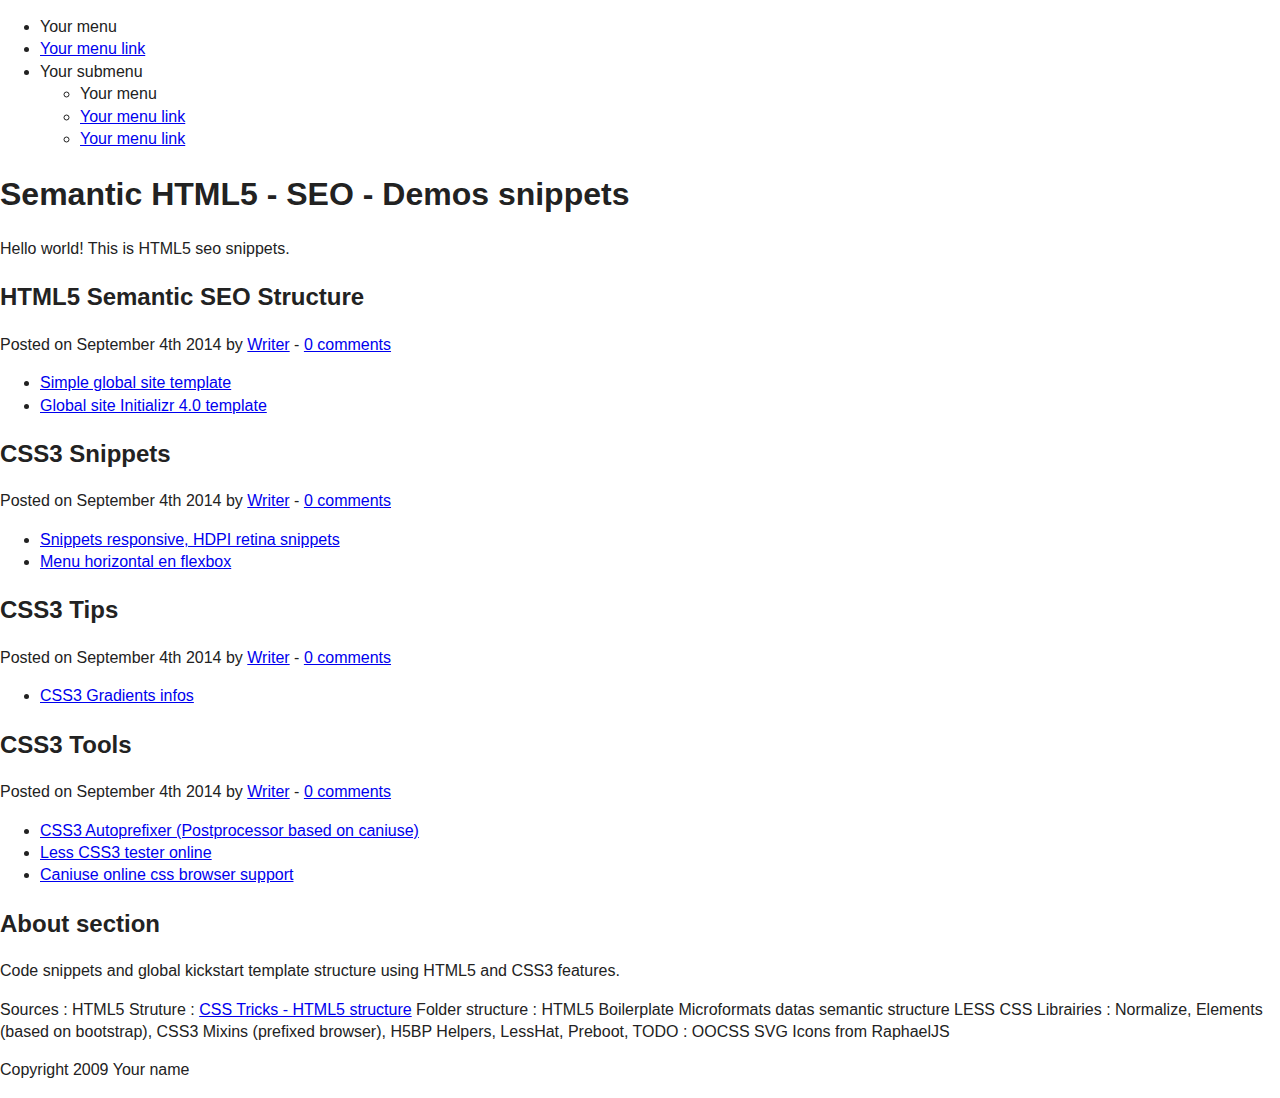
==== commit 06441474: "Start menu flex + add links" ====
--- a/index.html
+++ b/index.html
@@ -3,7 +3,7 @@
     <head>
         <meta charset="utf-8">
         <meta http-equiv="X-UA-Compatible" content="IE=edge">
-        <title></title>
+        <title>Semantic HTML5 - SEO - Demos snippets</title>
         <meta name="description" content="">
         <meta name="viewport" content="width=device-width, initial-scale=1">
 
@@ -41,122 +41,72 @@
 		<section>
 
 
-	        <h1>Page Title</h1>
-	        <p>Hello world! This is HTML5 Boilerplate.</p>
+	        <h1>Semantic HTML5 - SEO - Demos snippets</h1>
+	        <p>Hello world! This is HTML5 seo snippets.</p>
 		
 			<article>
 				<header>
-					<h2>Article title</h2>
-					<p>Posted on <time datetime="2009-09-04T16:31:24+02:00">September 4th 2009</time> by <a href="#">Writer</a> - <a href="#comments">6 comments</a></p>
+					<h2>HTML5 Semantic SEO Structure</h2>
+					<p>
+						Posted on <time datetime="2014-09-04T16:31:24+02:00">September 4th 2014</time> 
+						by <a href="#">Writer</a> - <a href="#comments">0 comments</a></p>
 				</header>
-				<p>Pellentesque habitant morbi tristique senectus et netus et malesuada fames ac turpis egestas.</p>
-			</article>
-			
-			<article>
-				<header>
-					<h2>Article title</h2>
-					<p>Posted on <time datetime="2009-09-04T16:31:24+02:00">September 4th 2009</time> by <a href="#">Writer</a> - <a href="#comments">6 comments</a></p>
-				</header>
-				<p>Pellentesque habitant morbi tristique senectus et netus et malesuada fames ac turpis egestas.</p>
-			</article>
-
-
-
-			<article>
-				<header>
-					<h2>Image Retina et HDPI</h2>
-					<p>Posted on <time datetime="2014-09-04T16:31:24+02:00">September 4th 2014</time> by <a href="#">Writer</a> - <a href="#comments">6 comments</a></p>
-				</header>
-
-				<h3>Image simple</h3>
-				<p>
-					Image Retina support HDPI
-				</p>
-				<p>
-					<a href="http://www.w3.org/html/wg/drafts/srcset/w3c-srcset/">W3C srcset</a>
-					<img alt="The srcset Combo" src="http://placehold.it/180x180" srcset="http://placehold.it/360x360 2x, http://placehold.it/100x180 100w, http://placehold.it/200x360 100w 2x">
-				</p>
-
-
-				<h3>Figure avec styles CSS</h3>
-				<p>
-					<figure>
-						 <style scoped media="all and (max-width: 600px)">
-						  #imgretina { width: 100px; height: 100px; }
-						 </style>
-						 <img src="a-rectangle.png" width="300" height="100" srcset="a-square.png 600w" id="imgretina" alt="Barney Frank wears a suit and glasses.">
-						 <figcaption>Barney Frank, 2011</figcaption>
-					</figure>
-				</p>
+				<ul>
+					<li><a href="index-html5-seo.html">Simple global site template</a></li>
+					<li><a href="index-initializr4-0.html">Global site Initializr 4.0 template</a></li>
+				</ul>
 			</article>
 
 
 
 
-
+			
+		</section>
+		<section>
 			<article>
 				<header>
-					<h2>Exemple de microformats v2</h2>
+					<h2>CSS3 Snippets</h2>
 					<p>
-						<a href="http://microformats.org/wiki/microformats-2">Microformats v2</a>
-
-						<a class="h-card" href="http://rohit.khare.org/">
-						 	<img alt="Rohit Khare" src="http://placehold.it/180x180" />
-						</a>
-
-					</p>
+						Posted on <time datetime="2014-09-04T16:31:24+02:00">September 4th 2014</time> 
+						by <a href="#">Writer</a> - <a href="#comments">0 comments</a></p>
 				</header>
-				<p>Pellentesque habitant morbi tristique senectus et netus et malesuada fames ac turpis egestas.</p>
+				<ul>
+					<li><a href="index-css3-responsive.html">Snippets responsive, HDPI retina snippets</a></li>
+					<li><a href="menu-flexbox.html">Menu horizontal en flexbox</a></li>
+				</ul>
 			</article>
-
-
-
 			<article>
 				<header>
-					<h2>Exemple de schema.org</h2>
+					<h2>CSS3 Tips</h2>
 					<p>
-						<a href="http://schema.org/Person">Schema Person</a>
+						Posted on <time datetime="2014-09-04T16:31:24+02:00">September 4th 2014</time> 
+						by <a href="#">Writer</a> - <a href="#comments">0 comments</a></p>
+				</header>
+				<ul>
+					<li><a href="http://css-tricks.com/css3-gradients/">CSS3 Gradients infos</a></li>
+					
 
-					</p>
+				</ul>
+			</article>
+			<article>
+				<header>
+					<h2>CSS3 Tools</h2>
+					<p>
+						Posted on <time datetime="2014-09-04T16:31:24+02:00">September 4th 2014</time> 
+						by <a href="#">Writer</a> - <a href="#comments">0 comments</a></p>
 				</header>
-				<!-- Schema.org Person Profil -->
-				<div itemscope itemtype="http://schema.org/Person">
-				  <span itemprop="name">Jane Doe</span>
-				  <img src="janedoe.jpg" itemprop="image" />
+				<ul>
+					<li><a href="http://css-tricks.com/autoprefixer/">CSS3 Autoprefixer (Postprocessor based on caniuse)</a></li>
+					<li><a href="http://lesstester.com/">Less CSS3 tester online</a></li>
+					<li><a href="http://caniuse.com/">Caniuse online css browser support</a></li>
 
-				  <span itemprop="jobTitle">Professor</span>
-				  <div itemprop="address" itemscope itemtype="http://schema.org/PostalAddress">
-				    <span itemprop="streetAddress">
-				      20341 Whitworth Institute
-				      405 N. Whitworth
-				    </span>
-				    <span itemprop="addressLocality">Seattle</span>,
-				    <span itemprop="addressRegion">WA</span>
-				    <span itemprop="postalCode">98052</span>
-				  </div>
-				  <span itemprop="telephone">(425) 123-4567</span>
-				  <a href="mailto:jane-doe@xyz.edu" itemprop="email">
-				    jane-doe@xyz.edu</a>
-
-				  Jane's home page:
-				  <a href="http://www.janedoe.com" itemprop="url">janedoe.com</a>
-
-				  Graduate students:
-				  <a href="http://www.xyz.edu/students/alicejones.html" itemprop="colleague">
-				    Alice Jones</a>
-				  <a href="http://www.xyz.edu/students/bobsmith.html" itemprop="colleague">
-				    Bob Smith</a>
-				</div>
+				</ul>
 			</article>
-			
-
-
-			
 		</section>
 
 		<aside>
 			<h2>About section</h2>
-			<p>Donec eu libero sit amet quam egestas semper. Aenean ultricies mi vitae est. Mauris placerat eleifend leo.</p>
+			<p>Code snippets and global kickstart template structure using HTML5 and CSS3 features.</p>
 		</aside>
 
 		<footer>
--- a/css/style.css
+++ b/css/style.css
@@ -1,4 +1,5 @@
 /* CSS crunched with Crunch - http://crunchapp.net/ */
+/*! Less CSS STYLE Romain C. */
 /* Lib reset CSS */
 /*
 * {  
@@ -363,6 +364,7 @@
 th {
   padding: 0;
 }
+/* Lib LESS CSS Mixins Elements.less */
 /*---------------------------------------------------
     LESS Elements 0.9
   ---------------------------------------------------
@@ -841,6 +843,8 @@
   height: 100px;
   width: 100px;
 }
+/*! Licence Romain C. 
+flexbox.less  */
 .debug3 {
   border-bottom: 5px solid red;
   display: block;
@@ -884,10 +888,7 @@
 
 */
 /*! Licence Romain C. 
-mixins less  */
-/*
-http://lesshat.com/
-*/
+mymixins less  */
 .code {
   color: #1A1;
   background-color: #111;
@@ -971,9 +972,6 @@
 }
 /*! Licence Romain C. 
 fonts  */
-/*
-http://lesshat.com/
-*/
 /* ROBOTO IMPORT via google - KO avec simpleLESS !!! */
 @font-face {
   font-family: 'Roboto';
@@ -982,6 +980,8 @@
   src: local('Roboto Regular'), local('Roboto-Regular'), url(http://themes.googleusercontent.com/static/fonts/roboto/v9/CrYjSnGjrRCn0pd9VQsnFOvvDin1pK8aKteLpeZ5c0A.woff) format('woff');
 }
 /* FIN ROBOTO IMPORT via google !!! */
+/*! Licence Romain C. 
+component gncard less  */
 .debug {
   border: 2px solid red;
 }
@@ -1066,6 +1066,8 @@
 	.debug;
 }
 */
+/*! Licence Romain C. 
+SVG icons  */
 html.svg {
   background: none !important;
 }
@@ -1098,6 +1100,43 @@
 .svg.DEFAULT {
   background-image: url("data:image/svg+xml,<svg viewBox='0 0 40 40' height='25' width='25' xmlns='http://www.w3.org/2000/svg'><path fill='#336' d='M2'/></svg>");
 }
+.svg.nodejs {
+  background-image: url("data:image/svg+xml,<svg viewBox='0 0 40 40' height='25' width='25' xmlns='http://www.w3.org/2000/svg'><path fill='#336' d='M4.783,4.458L2.59,3.196C2.553,3.174,2.511,3.163,2.469,3.161H2.447C2.405,3.163,2.363,3.174,2.326,3.196L0.133,4.458C0.051,4.505,0,4.593,0,4.688l0.005,3.398c0,0.047,0.024,0.092,0.066,0.114c0.041,0.024,0.091,0.024,0.132,0l1.303-0.746c0.083-0.049,0.132-0.136,0.132-0.229V5.637c0-0.095,0.05-0.183,0.132-0.229l0.555-0.32c0.041-0.023,0.086-0.035,0.132-0.035c0.045,0,0.092,0.012,0.132,0.035l0.555,0.32c0.082,0.047,0.133,0.135,0.133,0.229v1.588c0,0.094,0.051,0.182,0.132,0.229l1.303,0.746c0.041,0.024,0.092,0.024,0.132,0c0.041-0.022,0.066-0.067,0.066-0.114l0.004-3.398C4.915,4.593,4.865,4.505,4.783,4.458zM17.93,0.745l-1.305-0.729c-0.042-0.023-0.091-0.022-0.132,0.001c-0.041,0.024-0.065,0.067-0.065,0.114v3.365c0,0.033-0.018,0.064-0.046,0.081s-0.064,0.017-0.093,0l-0.549-0.316c-0.082-0.047-0.183-0.047-0.265,0l-2.193,1.266c-0.082,0.047-0.133,0.135-0.133,0.229V7.29c0,0.095,0.051,0.182,0.132,0.229l2.194,1.267c0.082,0.048,0.183,0.048,0.265,0l2.194-1.267c0.082-0.048,0.133-0.135,0.133-0.229V0.977C18.066,0.88,18.014,0.792,17.93,0.745zM16.421,6.458c0,0.023-0.013,0.045-0.033,0.057l-0.753,0.435c-0.021,0.012-0.045,0.012-0.066,0l-0.753-0.435c-0.021-0.012-0.033-0.034-0.033-0.057v-0.87c0-0.023,0.013-0.045,0.033-0.058l0.753-0.435c0.021-0.012,0.045-0.012,0.066,0l0.753,0.435c0.021,0.012,0.033,0.034,0.033,0.058V6.458zM24.473,4.493l-2.18-1.266c-0.082-0.047-0.183-0.048-0.265,0l-2.193,1.266c-0.082,0.047-0.132,0.135-0.132,0.229v2.532c0,0.096,0.051,0.184,0.133,0.23l2.18,1.242c0.08,0.045,0.179,0.046,0.26,0.001l1.318-0.732c0.042-0.023,0.067-0.067,0.068-0.115c0-0.048-0.025-0.092-0.066-0.116l-2.207-1.266c-0.041-0.023-0.066-0.067-0.066-0.115V5.59c0-0.047,0.025-0.091,0.065-0.115l0.688-0.396c0.041-0.024,0.091-0.024,0.132,0l0.688,0.396c0.041,0.023,0.066,0.067,0.066,0.115v0.625c0,0.047,0.025,0.091,0.066,0.114c0.041,0.024,0.092,0.024,0.132,0l1.314-0.764c0.081-0.047,0.132-0.135,0.132-0.229V4.722C24.605,4.628,24.555,4.541,24.473,4.493zM11.363,4.48L9.169,3.214c-0.082-0.047-0.183-0.047-0.265,0L6.711,4.48C6.629,4.527,6.579,4.615,6.579,4.709v2.534c0,0.095,0.051,0.182,0.133,0.229l2.193,1.267c0.082,0.048,0.183,0.048,0.265,0l2.193-1.267c0.082-0.048,0.132-0.135,0.132-0.229V4.709C11.495,4.615,11.445,4.527,11.363,4.48zM31.019,4.382L28.95,3.187c-0.13-0.074-0.304-0.074-0.435,0l-2.068,1.195c-0.135,0.077-0.218,0.222-0.218,0.377v2.386c0,0.156,0.083,0.301,0.218,0.378l0.542,0.312c0.263,0.13,0.356,0.13,0.477,0.13c0.389,0,0.612-0.236,0.612-0.646V4.962c0-0.033-0.027-0.06-0.06-0.06h-0.263c-0.033,0-0.061,0.026-0.061,0.06v2.356c0,0.182-0.188,0.363-0.495,0.209l-0.566-0.326c-0.021-0.012-0.033-0.033-0.033-0.057V4.759c0-0.023,0.013-0.045,0.033-0.057l2.067-1.193c0.019-0.011,0.044-0.011,0.063,0l2.067,1.193c0.02,0.012,0.032,0.034,0.032,0.057v2.386c0,0.023-0.013,0.046-0.032,0.057l-2.068,1.193c-0.018,0.012-0.045,0.012-0.063,0l-0.53-0.314c-0.017-0.01-0.036-0.013-0.052-0.004c-0.146,0.083-0.175,0.094-0.312,0.143c-0.034,0.012-0.084,0.031,0.019,0.09l0.691,0.408c0.065,0.038,0.141,0.059,0.217,0.059s0.151-0.021,0.218-0.059l2.068-1.194c0.134-0.078,0.217-0.222,0.217-0.378V4.759C31.235,4.604,31.152,4.459,31.019,4.382zM29.371,6.768c-0.548,0-0.668-0.138-0.708-0.41c-0.005-0.029-0.029-0.051-0.06-0.051h-0.268c-0.033,0-0.06,0.026-0.06,0.06c0,0.349,0.189,0.765,1.095,0.765c0.655,0,1.031-0.259,1.031-0.709c0-0.447-0.302-0.566-0.938-0.65c-0.643-0.085-0.708-0.128-0.708-0.279c0-0.125,0.056-0.29,0.531-0.29c0.425,0,0.581,0.091,0.646,0.378c0.006,0.027,0.03,0.047,0.059,0.047h0.269c0.017,0,0.032-0.007,0.044-0.019c0.011-0.013,0.017-0.029,0.016-0.046c-0.042-0.493-0.37-0.723-1.032-0.723c-0.59,0-0.941,0.249-0.941,0.666c0,0.453,0.35,0.578,0.916,0.634c0.677,0.066,0.729,0.166,0.729,0.298C29.992,6.669,29.807,6.768,29.371,6.768zM22.128,5.446l-0.42,0.243c-0.016,0.009-0.025,0.026-0.025,0.044v0.486c0,0.019,0.01,0.035,0.025,0.044l0.42,0.243c0.016,0.009,0.035,0.009,0.052,0l0.421-0.243c0.016-0.009,0.025-0.025,0.025-0.044V5.733c0-0.018-0.01-0.035-0.025-0.044L22.18,5.446C22.163,5.438,22.144,5.438,22.128,5.446z'/></svg>");
+}
+.svg.jquery {
+  background-image: url("data:image/svg+xml,<svg viewBox='0 0 40 40' height='25' width='25' xmlns='http://www.w3.org/2000/svg'><path fill='#336' d='M10.322,23.041C4.579,18.723,2.777,11.07,5.494,4.583c-0.254,0.291-0.502,0.59-0.739,0.904c-5.177,6.887-4.008,16.505,2.613,21.482c6.62,4.979,16.184,3.432,21.362-3.455c0.237-0.314,0.454-0.635,0.663-0.959C23.915,26.963,16.064,27.357,10.322,23.041zM13.662,18.598c4.765,3.582,11.604,2.564,15.567-2.198c-3.609,2.641-9.09,2.475-13.361-0.736S9.916,7.231,11.451,3.03C7.976,8.161,8.897,15.015,13.662,18.598zM18.642,11.976c3.254,2.447,8.146,1.438,10.967-2.242c-2.604,1.921-6.341,1.955-9.157-0.164c-2.819-2.118-3.826-5.718-2.701-8.754C14.998,4.549,15.387,9.528,18.642,11.976z'/></svg>");
+}
+.svg.safari {
+  background-image: url("data:image/svg+xml,<svg viewBox='0 0 40 40' height='25' width='25' xmlns='http://www.w3.org/2000/svg'><path fill='#336' d='M16.154,5.135c-0.504,0-1,0.031-1.488,0.089l-0.036-0.18c-0.021-0.104-0.06-0.198-0.112-0.283c0.381-0.308,0.625-0.778,0.625-1.306c0-0.927-0.751-1.678-1.678-1.678s-1.678,0.751-1.678,1.678c0,0.745,0.485,1.376,1.157,1.595c-0.021,0.105-0.021,0.216,0,0.328l0.033,0.167C7.645,6.95,3.712,11.804,3.712,17.578c0,6.871,5.571,12.441,12.442,12.441c6.871,0,12.441-5.57,12.441-12.441C28.596,10.706,23.025,5.135,16.154,5.135zM16.369,8.1c4.455,0,8.183,3.116,9.123,7.287l-0.576,0.234c-0.148-0.681-0.755-1.191-1.48-1.191c-0.837,0-1.516,0.679-1.516,1.516c0,0.075,0.008,0.148,0.018,0.221l-2.771-0.028c-0.054-0.115-0.114-0.226-0.182-0.333l3.399-5.11l0.055-0.083l-4.766,4.059c-0.352-0.157-0.74-0.248-1.148-0.256l0.086-0.018l-1.177-2.585c0.64-0.177,1.111-0.763,1.111-1.459c0-0.837-0.678-1.515-1.516-1.515c-0.075,0-0.147,0.007-0.219,0.018l0.058-0.634C15.357,8.141,15.858,8.1,16.369,8.1zM12.146,3.455c0-0.727,0.591-1.318,1.318-1.318c0.727,0,1.318,0.591,1.318,1.318c0,0.425-0.203,0.802-0.516,1.043c-0.183-0.123-0.413-0.176-0.647-0.13c-0.226,0.045-0.413,0.174-0.535,0.349C12.542,4.553,12.146,4.049,12.146,3.455zM7.017,17.452c0-4.443,3.098-8.163,7.252-9.116l0.297,0.573c-0.61,0.196-1.051,0.768-1.051,1.442c0,0.837,0.678,1.516,1.515,1.516c0.068,0,0.135-0.006,0.2-0.015l-0.058,2.845l0.052-0.011c-0.442,0.204-0.824,0.513-1.116,0.895l0.093-0.147l-1.574-0.603l1.172,1.239l0.026-0.042c-0.19,0.371-0.306,0.788-0.324,1.229l-0.003-0.016l-2.623,1.209c-0.199-0.604-0.767-1.041-1.438-1.041c-0.837,0-1.516,0.678-1.516,1.516c0,0.064,0.005,0.128,0.013,0.191l-0.783-0.076C7.063,18.524,7.017,17.994,7.017,17.452zM16.369,26.805c-4.429,0-8.138-3.078-9.106-7.211l0.691-0.353c0.146,0.686,0.753,1.2,1.482,1.2c0.837,0,1.515-0.679,1.515-1.516c0-0.105-0.011-0.207-0.031-0.307l2.858,0.03c0.045,0.095,0.096,0.187,0.15,0.276l-3.45,5.277l0.227-0.195l4.529-3.92c0.336,0.153,0.705,0.248,1.094,0.266l-0.019,0.004l1.226,2.627c-0.655,0.166-1.142,0.76-1.142,1.468c0,0.837,0.678,1.515,1.516,1.515c0.076,0,0.151-0.007,0.225-0.018l0.004,0.688C17.566,26.746,16.975,26.805,16.369,26.805zM18.662,26.521l-0.389-0.6c0.661-0.164,1.152-0.759,1.152-1.47c0-0.837-0.68-1.516-1.516-1.516c-0.066,0-0.13,0.005-0.193,0.014v-2.86l-0.025,0.004c0.409-0.185,0.77-0.459,1.055-0.798l1.516,0.659l-1.104-1.304c0.158-0.335,0.256-0.704,0.278-1.095l2.552-1.164c0.19,0.618,0.766,1.068,1.447,1.068c0.838,0,1.516-0.679,1.516-1.516c0-0.069-0.006-0.137-0.016-0.204l0.65,0.12c0.089,0.517,0.136,1.049,0.136,1.591C25.722,21.826,22.719,25.499,18.662,26.521z'/></svg>");
+}
+.svg.chrome {
+  background-image: url("data:image/svg+xml,<svg viewBox='0 0 40 40' height='25' width='25' xmlns='http://www.w3.org/2000/svg'><path fill='#336' d='M15.318,7.677c0.071-0.029,0.148-0.046,0.229-0.046h11.949c-2.533-3.915-6.938-6.506-11.949-6.506c-5.017,0-9.428,2.598-11.959,6.522l4.291,7.431C8.018,11.041,11.274,7.796,15.318,7.677zM28.196,8.84h-8.579c2.165,1.357,3.605,3.763,3.605,6.506c0,1.321-0.334,2.564-0.921,3.649c-0.012,0.071-0.035,0.142-0.073,0.209l-5.973,10.347c7.526-0.368,13.514-6.587,13.514-14.205C29.77,13.002,29.201,10.791,28.196,8.84zM15.547,23.022c-2.761,0-5.181-1.458-6.533-3.646c-0.058-0.046-0.109-0.103-0.149-0.171L2.89,8.855c-1,1.946-1.565,4.153-1.565,6.492c0,7.624,5.999,13.846,13.534,14.205l4.287-7.425C18.073,22.698,16.848,23.022,15.547,23.022zM9.08,15.347c0,1.788,0.723,3.401,1.894,4.573c1.172,1.172,2.785,1.895,4.573,1.895c1.788,0,3.401-0.723,4.573-1.895s1.895-2.785,1.895-4.573c0-1.788-0.723-3.4-1.895-4.573c-1.172-1.171-2.785-1.894-4.573-1.894c-1.788,0-3.401,0.723-4.573,1.894C9.803,11.946,9.081,13.559,9.08,15.347z'/></svg>");
+}
+.svg.opera {
+  background-image: url("data:image/svg+xml,<svg viewBox='0 0 40 40' height='25' width='25' xmlns='http://www.w3.org/2000/svg'><path fill='#336' d='M15.954,2.046c-7.489,0-12.872,5.432-12.872,13.581c0,7.25,5.234,13.835,12.873,13.835c7.712,0,12.974-6.583,12.974-13.835C28.929,7.413,23.375,2.046,15.954,2.046zM15.952,26.548L15.952,26.548c-2.289,0-3.49-1.611-4.121-3.796c-0.284-1.037-0.458-2.185-0.563-3.341c-0.114-1.374-0.129-2.773-0.129-4.028c0-0.993,0.018-1.979,0.074-2.926c0.124-1.728,0.386-3.431,0.89-4.833c0.694-1.718,1.871-2.822,3.849-2.822c2.5,0,3.763,1.782,4.385,4.322c0.429,1.894,0.56,4.124,0.56,6.274c0,2.299-0.103,5.153-0.763,7.442C19.473,24.979,18.242,26.548,15.952,26.548z'/></svg>");
+}
+.svg.firefox {
+  background-image: url("data:image/svg+xml,<svg viewBox='0 0 40 40' height='25' width='25' xmlns='http://www.w3.org/2000/svg'><path fill='#336' d='M28.4,22.469c0.479-0.964,0.851-1.991,1.095-3.066c0.953-3.661,0.666-6.854,0.666-6.854l-0.327,2.104c0,0-0.469-3.896-1.044-5.353c-0.881-2.231-1.273-2.214-1.274-2.21c0.542,1.379,0.494,2.169,0.483,2.288c-0.01-0.016-0.019-0.032-0.027-0.047c-0.131-0.324-0.797-1.819-2.225-2.878c-2.502-2.481-5.943-4.014-9.745-4.015c-4.056,0-7.705,1.745-10.238,4.525C5.444,6.5,5.183,5.938,5.159,5.317c0,0-0.002,0.002-0.006,0.005c0-0.011-0.003-0.021-0.003-0.031c0,0-1.61,1.247-1.436,4.612c-0.299,0.574-0.56,1.172-0.777,1.791c-0.375,0.817-0.75,2.004-1.059,3.746c0,0,0.133-0.422,0.399-0.988c-0.064,0.482-0.103,0.971-0.116,1.467c-0.09,0.845-0.118,1.865-0.039,3.088c0,0,0.032-0.406,0.136-1.021c0.834,6.854,6.667,12.165,13.743,12.165l0,0c1.86,0,3.636-0.37,5.256-1.036C24.938,27.771,27.116,25.196,28.4,22.469zM16.002,3.356c2.446,0,4.73,0.68,6.68,1.86c-2.274-0.528-3.433-0.261-3.423-0.248c0.013,0.015,3.384,0.589,3.981,1.411c0,0-1.431,0-2.856,0.41c-0.065,0.019,5.242,0.663,6.327,5.966c0,0-0.582-1.213-1.301-1.42c0.473,1.439,0.351,4.17-0.1,5.528c-0.058,0.174-0.118-0.755-1.004-1.155c0.284,2.037-0.018,5.268-1.432,6.158c-0.109,0.07,0.887-3.189,0.201-1.93c-4.093,6.276-8.959,2.539-10.934,1.208c1.585,0.388,3.267,0.108,4.242-0.559c0.982-0.672,1.564-1.162,2.087-1.047c0.522,0.117,0.87-0.407,0.464-0.872c-0.405-0.466-1.392-1.105-2.725-0.757c-0.94,0.247-2.107,1.287-3.886,0.233c-1.518-0.899-1.507-1.63-1.507-2.095c0-0.366,0.257-0.88,0.734-1.028c0.58,0.062,1.044,0.214,1.537,0.466c0.005-0.135,0.006-0.315-0.001-0.519c0.039-0.077,0.015-0.311-0.047-0.596c-0.036-0.287-0.097-0.582-0.19-0.851c0.01-0.002,0.017-0.007,0.021-0.021c0.076-0.344,2.147-1.544,2.299-1.659c0.153-0.114,0.55-0.378,0.506-1.183c-0.015-0.265-0.058-0.294-2.232-0.286c-0.917,0.003-1.425-0.894-1.589-1.245c0.222-1.231,0.863-2.11,1.919-2.704c0.02-0.011,0.015-0.021-0.008-0.027c0.219-0.127-2.524-0.006-3.76,1.604C9.674,8.045,9.219,7.95,8.71,7.95c-0.638,0-1.139,0.07-1.603,0.187c-0.05,0.013-0.122,0.011-0.208-0.001C6.769,8.04,6.575,7.88,6.365,7.672c0.161-0.18,0.324-0.356,0.495-0.526C9.201,4.804,12.43,3.357,16.002,3.356z'/></svg>");
+}
+.svg.ie {
+  background-image: url("data:image/svg+xml,<svg viewBox='0 0 40 40' height='25' width='25' xmlns='http://www.w3.org/2000/svg'><path fill='#336' d='M27.998,2.266c-2.12-1.91-6.925,0.382-9.575,1.93c-0.76-0.12-1.557-0.185-2.388-0.185c-3.349,0-6.052,0.985-8.106,2.843c-2.336,2.139-3.631,4.94-3.631,8.177c0,0.028,0.001,0.056,0.001,0.084c3.287-5.15,8.342-7.79,9.682-8.487c0.212-0.099,0.338,0.155,0.141,0.253c-0.015,0.042-0.015,0,0,0c-2.254,1.35-6.434,5.259-9.146,10.886l-0.003-0.007c-1.717,3.547-3.167,8.529-0.267,10.358c2.197,1.382,6.13-0.248,9.295-2.318c0.764,0.108,1.567,0.165,2.415,0.165c5.84,0,9.937-3.223,11.399-7.924l-8.022-0.014c-0.337,1.661-1.464,2.548-3.223,2.548c-2.21,0-3.729-1.211-3.828-4.012l15.228-0.014c0.028-0.578-0.042-0.985-0.042-1.436c0-5.251-3.143-9.355-8.255-10.663c2.081-1.294,5.974-3.209,7.848-1.681c1.407,1.14,0.633,3.533,0.295,4.518c-0.056,0.254,0.24,0.296,0.296,0.057C28.814,5.573,29.026,3.194,27.998,2.266zM13.272,25.676c-2.469,1.475-5.873,2.539-7.539,1.289c-1.243-0.935-0.696-3.468,0.398-5.938c0.664,0.992,1.495,1.886,2.473,2.63C9.926,24.651,11.479,25.324,13.272,25.676zM12.714,13.046c0.042-2.435,1.787-3.49,3.617-3.49c1.928,0,3.49,1.112,3.49,3.49H12.714z'/></svg>");
+}
+.svg.ipad {
+  background-image: url("data:image/svg+xml,<svg viewBox='0 0 40 40' height='25' width='25' xmlns='http://www.w3.org/2000/svg'><path fill='#336' d='M25.221,1.417H6.11c-0.865,0-1.566,0.702-1.566,1.566v25.313c0,0.865,0.701,1.565,1.566,1.565h19.111c0.865,0,1.565-0.7,1.565-1.565V2.984C26.787,2.119,26.087,1.417,25.221,1.417zM15.666,29.299c-0.346,0-0.626-0.279-0.626-0.625s0.281-0.627,0.626-0.627c0.346,0,0.627,0.281,0.627,0.627S16.012,29.299,15.666,29.299zM24.376,26.855c0,0.174-0.142,0.312-0.313,0.312H7.27c-0.173,0-0.313-0.142-0.313-0.312V4.3c0-0.173,0.14-0.313,0.313-0.313h16.792c0.172,0,0.312,0.14,0.312,0.313L24.376,26.855L24.376,26.855z'/></svg>");
+}
+.svg.iphone {
+  background-image: url("data:image/svg+xml,<svg viewBox='0 0 40 40' height='25' width='25' xmlns='http://www.w3.org/2000/svg'><path fill='#336' d='M20.755,1H10.62C9.484,1,8.562,1.921,8.562,3.058v24.385c0,1.136,0.921,2.058,2.058,2.058h10.135c1.136,0,2.058-0.922,2.058-2.058V3.058C22.812,1.921,21.891,1,20.755,1zM14.659,3.264h2.057c0.101,0,0.183,0.081,0.183,0.18c0,0.1-0.082,0.18-0.183,0.18h-2.057c-0.1,0-0.181-0.081-0.181-0.18C14.478,3.344,14.559,3.264,14.659,3.264zM13.225,3.058c0.199,0,0.359,0.162,0.359,0.36c0,0.198-0.161,0.36-0.359,0.36c-0.2,0-0.36-0.161-0.36-0.36S13.025,3.058,13.225,3.058zM15.688,28.473c-0.796,0-1.44-0.646-1.44-1.438c0-0.799,0.645-1.439,1.44-1.439s1.44,0.646,1.44,1.439S16.483,28.473,15.688,28.473zM22.041,24.355c0,0.17-0.139,0.309-0.309,0.309H9.642c-0.17,0-0.308-0.139-0.308-0.309V6.042c0-0.17,0.138-0.309,0.308-0.309h12.09c0.17,0,0.309,0.138,0.309,0.309V24.355z'/></svg>");
+}
+.svg.globealt,
+.svg.globeEurafrique {
+  background-image: url("data:image/svg+xml,<svg viewBox='0 0 40 40' height='25' width='25' xmlns='http://www.w3.org/2000/svg'><path fill='#336' d='M16,1.466C7.973,1.466,1.466,7.973,1.466,16c0,8.027,6.507,14.534,14.534,14.534c8.027,0,14.534-6.507,14.534-14.534C30.534,7.973,24.027,1.466,16,1.466zM27.436,17.39c0.001,0.002,0.004,0.002,0.005,0.004c-0.022,0.187-0.054,0.37-0.085,0.554c-0.015-0.012-0.034-0.025-0.047-0.036c-0.103-0.09-0.254-0.128-0.318-0.115c-0.157,0.032,0.229,0.305,0.267,0.342c0.009,0.009,0.031,0.03,0.062,0.058c-1.029,5.312-5.709,9.338-11.319,9.338c-4.123,0-7.736-2.18-9.776-5.441c0.123-0.016,0.24-0.016,0.28-0.076c0.051-0.077,0.102-0.241,0.178-0.331c0.077-0.089,0.165-0.229,0.127-0.292c-0.039-0.064,0.101-0.344,0.088-0.419c-0.013-0.076-0.127-0.256,0.064-0.407s0.394-0.382,0.407-0.444c0.012-0.063,0.166-0.331,0.152-0.458c-0.012-0.127-0.152-0.28-0.24-0.318c-0.09-0.037-0.28-0.05-0.356-0.151c-0.077-0.103-0.292-0.203-0.368-0.178c-0.076,0.025-0.204,0.05-0.305-0.015c-0.102-0.062-0.267-0.139-0.33-0.189c-0.065-0.05-0.229-0.088-0.305-0.088c-0.077,0-0.065-0.052-0.178,0.101c-0.114,0.153,0,0.204-0.204,0.177c-0.204-0.023,0.025-0.036,0.141-0.189c0.113-0.152-0.013-0.242-0.141-0.203c-0.126,0.038-0.038,0.115-0.241,0.153c-0.203,0.036-0.203-0.09-0.076-0.115s0.355-0.139,0.355-0.19c0-0.051-0.025-0.191-0.127-0.191s-0.077-0.126-0.229-0.291c-0.092-0.101-0.196-0.164-0.299-0.204c-0.09-0.579-0.15-1.167-0.15-1.771c0-2.844,1.039-5.446,2.751-7.458c0.024-0.02,0.048-0.034,0.069-0.036c0.084-0.009,0.31-0.025,0.51-0.059c0.202-0.034,0.418-0.161,0.489-0.153c0.069,0.008,0.241,0.008,0.186-0.042C8.417,8.2,8.339,8.082,8.223,8.082S8.215,7.896,8.246,7.896c0.03,0,0.186,0.025,0.178,0.11C8.417,8.091,8.471,8.2,8.625,8.167c0.156-0.034,0.132-0.162,0.102-0.195C8.695,7.938,8.672,7.853,8.642,7.794c-0.031-0.06-0.023-0.136,0.14-0.153C8.944,7.625,9.168,7.708,9.16,7.573s0-0.28,0.046-0.356C9.253,7.142,9.354,7.09,9.299,7.065C9.246,7.04,9.176,7.099,9.121,6.972c-0.054-0.127,0.047-0.22,0.108-0.271c0.02-0.015,0.067-0.06,0.124-0.112C11.234,5.257,13.524,4.466,16,4.466c3.213,0,6.122,1.323,8.214,3.45c-0.008,0.022-0.01,0.052-0.031,0.056c-0.077,0.013-0.166,0.063-0.179-0.051c-0.013-0.114-0.013-0.331-0.102-0.203c-0.089,0.127-0.127,0.127-0.127,0.191c0,0.063,0.076,0.127,0.051,0.241C23.8,8.264,23.8,8.341,23.84,8.341c0.036,0,0.126-0.115,0.239-0.141c0.116-0.025,0.319-0.088,0.332,0.026c0.013,0.115,0.139,0.152,0.013,0.203c-0.128,0.051-0.267,0.026-0.293-0.051c-0.025-0.077-0.114-0.077-0.203-0.013c-0.088,0.063-0.279,0.292-0.279,0.292s-0.306,0.139-0.343,0.114c-0.04-0.025,0.101-0.165,0.203-0.228c0.102-0.064,0.178-0.204,0.14-0.242c-0.038-0.038-0.088-0.279-0.063-0.343c0.025-0.063,0.139-0.152,0.013-0.216c-0.127-0.063-0.217-0.14-0.318-0.178s-0.216,0.152-0.305,0.204c-0.089,0.051-0.076,0.114-0.191,0.127c-0.114,0.013-0.189,0.165,0,0.254c0.191,0.089,0.255,0.152,0.204,0.204c-0.051,0.051-0.267-0.025-0.267-0.025s-0.165-0.076-0.268-0.076c-0.101,0-0.229-0.063-0.33-0.076c-0.102-0.013-0.306-0.013-0.355,0.038c-0.051,0.051-0.179,0.203-0.28,0.152c-0.101-0.051-0.101-0.102-0.241-0.051c-0.14,0.051-0.279-0.038-0.355,0.038c-0.077,0.076-0.013,0.076-0.255,0c-0.241-0.076-0.189,0.051-0.419,0.089s-0.368-0.038-0.432,0.038c-0.064,0.077-0.153,0.217-0.19,0.127c-0.038-0.088,0.126-0.241,0.062-0.292c-0.062-0.051-0.33-0.025-0.367,0.013c-0.039,0.038-0.014,0.178,0.011,0.229c0.026,0.05,0.064,0.254-0.011,0.216c-0.077-0.038-0.064-0.166-0.141-0.152c-0.076,0.013-0.165,0.051-0.203,0.077c-0.038,0.025-0.191,0.025-0.229,0.076c-0.037,0.051,0.014,0.191-0.051,0.203c-0.063,0.013-0.114,0.064-0.254-0.025c-0.14-0.089-0.14-0.038-0.178-0.012c-0.038,0.025-0.216,0.127-0.229,0.012c-0.013-0.114,0.025-0.152-0.089-0.229c-0.115-0.076-0.026-0.076,0.127-0.025c0.152,0.05,0.343,0.075,0.622-0.013c0.28-0.089,0.395-0.127,0.28-0.178c-0.115-0.05-0.229-0.101-0.406-0.127c-0.179-0.025-0.42-0.025-0.7-0.127c-0.279-0.102-0.343-0.14-0.457-0.165c-0.115-0.026-0.813-0.14-1.132-0.089c-0.317,0.051-1.193,0.28-1.245,0.318s-0.128,0.19-0.292,0.318c-0.165,0.127-0.47,0.419-0.712,0.47c-0.241,0.051-0.521,0.254-0.521,0.305c0,0.051,0.101,0.242,0.076,0.28c-0.025,0.038,0.05,0.229,0.191,0.28c0.139,0.05,0.381,0.038,0.393-0.039c0.014-0.076,0.204-0.241,0.217-0.127c0.013,0.115,0.14,0.292,0.114,0.368c-0.025,0.077,0,0.153,0.09,0.14c0.088-0.012,0.559-0.114,0.559-0.114s0.153-0.064,0.127-0.166c-0.026-0.101,0.166-0.241,0.203-0.279c0.038-0.038,0.178-0.191,0.014-0.241c-0.167-0.051-0.293-0.064-0.115-0.216s0.292,0,0.521-0.229c0.229-0.229-0.051-0.292,0.191-0.305c0.241-0.013,0.496-0.025,0.444,0.051c-0.05,0.076-0.342,0.242-0.508,0.318c-0.166,0.077-0.14,0.216-0.076,0.292c0.063,0.076,0.09,0.254,0.204,0.229c0.113-0.025,0.254-0.114,0.38-0.101c0.128,0.012,0.383-0.013,0.42-0.013c0.039,0,0.216,0.178,0.114,0.203c-0.101,0.025-0.229,0.013-0.445,0.025c-0.215,0.013-0.456,0.013-0.456,0.051c0,0.039,0.292,0.127,0.19,0.191c-0.102,0.063-0.203-0.013-0.331-0.026c-0.127-0.012-0.203,0.166-0.241,0.267c-0.039,0.102,0.063,0.28-0.127,0.216c-0.191-0.063-0.331-0.063-0.381-0.038c-0.051,0.025-0.203,0.076-0.331,0.114c-0.126,0.038-0.076-0.063-0.242-0.063c-0.164,0-0.164,0-0.164,0l-0.103,0.013c0,0-0.101-0.063-0.114-0.165c-0.013-0.102,0.05-0.216-0.013-0.241c-0.064-0.026-0.292,0.012-0.33,0.088c-0.038,0.076-0.077,0.216-0.026,0.28c0.052,0.063,0.204,0.19,0.064,0.152c-0.14-0.038-0.317-0.051-0.419,0.026c-0.101,0.076-0.279,0.241-0.279,0.241s-0.318,0.025-0.318,0.102c0,0.077,0,0.178-0.114,0.191c-0.115,0.013-0.268,0.05-0.42,0.076c-0.153,0.025-0.139,0.088-0.317,0.102s-0.204,0.089-0.038,0.114c0.165,0.025,0.418,0.127,0.431,0.241c0.014,0.114-0.013,0.242-0.076,0.356c-0.043,0.079-0.305,0.026-0.458,0.026c-0.152,0-0.456-0.051-0.584,0c-0.127,0.051-0.102,0.305-0.064,0.419c0.039,0.114-0.012,0.178-0.063,0.216c-0.051,0.038-0.065,0.152,0,0.204c0.063,0.051,0.114,0.165,0.166,0.178c0.051,0.013,0.215-0.038,0.279,0.025c0.064,0.064,0.127,0.216,0.165,0.178c0.039-0.038,0.089-0.203,0.153-0.166c0.064,0.039,0.216-0.012,0.331-0.025s0.177-0.14,0.292-0.204c0.114-0.063,0.05-0.063,0.013-0.14c-0.038-0.076,0.114-0.165,0.204-0.254c0.088-0.089,0.253-0.013,0.292-0.115c0.038-0.102,0.051-0.279,0.151-0.267c0.103,0.013,0.243,0.076,0.331,0.076c0.089,0,0.279-0.14,0.332-0.165c0.05-0.025,0.241-0.013,0.267,0.102c0.025,0.114,0.241,0.254,0.292,0.279c0.051,0.025,0.381,0.127,0.433,0.165c0.05,0.038,0.126,0.153,0.152,0.254c0.025,0.102,0.114,0.102,0.128,0.013c0.012-0.089-0.065-0.254,0.025-0.242c0.088,0.013,0.191-0.026,0.191-0.026s-0.243-0.165-0.331-0.203c-0.088-0.038-0.255-0.114-0.331-0.241c-0.076-0.127-0.267-0.153-0.254-0.279c0.013-0.127,0.191-0.051,0.292,0.051c0.102,0.102,0.356,0.241,0.445,0.33c0.088,0.089,0.229,0.127,0.267,0.242c0.039,0.114,0.152,0.241,0.19,0.292c0.038,0.051,0.165,0.331,0.204,0.394c0.038,0.063,0.165-0.012,0.229-0.063c0.063-0.051,0.179-0.076,0.191-0.178c0.013-0.102-0.153-0.178-0.203-0.216c-0.051-0.038,0.127-0.076,0.191-0.127c0.063-0.05,0.177-0.14,0.228-0.063c0.051,0.077,0.026,0.381,0.051,0.432c0.025,0.051,0.279,0.127,0.331,0.191c0.05,0.063,0.267,0.089,0.304,0.051c0.039-0.038,0.242,0.026,0.294,0.038c0.049,0.013,0.202-0.025,0.304-0.05c0.103-0.025,0.204-0.102,0.191,0.063c-0.013,0.165-0.051,0.419-0.179,0.546c-0.127,0.127-0.076,0.191-0.202,0.191c-0.06,0-0.113,0-0.156,0.021c-0.041-0.065-0.098-0.117-0.175-0.097c-0.152,0.038-0.344,0.038-0.47,0.19c-0.128,0.153-0.178,0.165-0.204,0.114c-0.025-0.051,0.369-0.267,0.317-0.331c-0.05-0.063-0.355-0.038-0.521-0.038c-0.166,0-0.305-0.102-0.433-0.127c-0.126-0.025-0.292,0.127-0.418,0.254c-0.128,0.127-0.216,0.038-0.331,0.038c-0.115,0-0.331-0.165-0.331-0.165s-0.216-0.089-0.305-0.089c-0.088,0-0.267-0.165-0.318-0.165c-0.05,0-0.19-0.115-0.088-0.166c0.101-0.05,0.202,0.051,0.101-0.229c-0.101-0.279-0.33-0.216-0.419-0.178c-0.088,0.039-0.724,0.025-0.775,0.025c-0.051,0-0.419,0.127-0.533,0.178c-0.116,0.051-0.318,0.115-0.369,0.14c-0.051,0.025-0.318-0.051-0.433,0.013c-0.151,0.084-0.291,0.216-0.33,0.216c-0.038,0-0.153,0.089-0.229,0.28c-0.077,0.19,0.013,0.355-0.128,0.419c-0.139,0.063-0.394,0.204-0.495,0.305c-0.102,0.101-0.229,0.458-0.355,0.623c-0.127,0.165,0,0.317,0.025,0.419c0.025,0.101,0.114,0.292-0.025,0.471c-0.14,0.178-0.127,0.266-0.191,0.279c-0.063,0.013,0.063,0.063,0.088,0.19c0.025,0.128-0.114,0.255,0.128,0.369c0.241,0.113,0.355,0.217,0.418,0.367c0.064,0.153,0.382,0.407,0.382,0.407s0.229,0.205,0.344,0.293c0.114,0.089,0.152,0.038,0.177-0.05c0.025-0.09,0.178-0.104,0.355-0.104c0.178,0,0.305,0.04,0.483,0.014c0.178-0.025,0.356-0.141,0.42-0.166c0.063-0.025,0.279-0.164,0.443-0.063c0.166,0.103,0.141,0.241,0.23,0.332c0.088,0.088,0.24,0.037,0.355-0.051c0.114-0.09,0.064-0.052,0.203,0.025c0.14,0.075,0.204,0.151,0.077,0.267c-0.128,0.113-0.051,0.293-0.128,0.47c-0.076,0.178-0.063,0.203,0.077,0.278c0.14,0.076,0.394,0.548,0.47,0.638c0.077,0.088-0.025,0.342,0.064,0.495c0.089,0.151,0.178,0.254,0.077,0.331c-0.103,0.075-0.28,0.216-0.292,0.47s0.051,0.431,0.102,0.521s0.177,0.331,0.241,0.419c0.064,0.089,0.14,0.305,0.152,0.445c0.013,0.14-0.024,0.306,0.039,0.381c0.064,0.076,0.102,0.191,0.216,0.292c0.115,0.103,0.152,0.318,0.152,0.318s0.039,0.089,0.051,0.229c0.012,0.14,0.025,0.228,0.152,0.292c0.126,0.063,0.215,0.076,0.28,0.013c0.063-0.063,0.381-0.077,0.546-0.063c0.165,0.013,0.355-0.075,0.521-0.19s0.407-0.419,0.496-0.508c0.089-0.09,0.292-0.255,0.268-0.356c-0.025-0.101-0.077-0.203,0.024-0.254c0.102-0.052,0.344-0.152,0.356-0.229c0.013-0.077-0.09-0.395-0.115-0.457c-0.024-0.064,0.064-0.18,0.165-0.306c0.103-0.128,0.421-0.216,0.471-0.267c0.051-0.053,0.191-0.267,0.217-0.433c0.024-0.167-0.051-0.369,0-0.457c0.05-0.09,0.013-0.165-0.103-0.268c-0.114-0.102-0.089-0.407-0.127-0.457c-0.037-0.051-0.013-0.319,0.063-0.345c0.076-0.023,0.242-0.279,0.344-0.393c0.102-0.114,0.394-0.47,0.534-0.496c0.139-0.025,0.355-0.229,0.368-0.343c0.013-0.115,0.38-0.547,0.394-0.635c0.013-0.09,0.166-0.42,0.102-0.497c-0.062-0.076-0.559,0.115-0.622,0.141c-0.064,0.025-0.241,0.127-0.446,0.113c-0.202-0.013-0.114-0.177-0.127-0.254c-0.012-0.076-0.228-0.368-0.279-0.381c-0.051-0.012-0.203-0.166-0.267-0.317c-0.063-0.153-0.152-0.343-0.254-0.458c-0.102-0.114-0.165-0.38-0.268-0.559c-0.101-0.178-0.189-0.407-0.279-0.572c-0.021-0.041-0.045-0.079-0.067-0.117c0.118-0.029,0.289-0.082,0.31-0.009c0.024,0.088,0.165,0.279,0.19,0.419s0.165,0.089,0.178,0.216c0.014,0.128,0.14,0.433,0.19,0.47c0.052,0.038,0.28,0.242,0.318,0.318c0.038,0.076,0.089,0.178,0.127,0.369c0.038,0.19,0.076,0.444,0.179,0.482c0.102,0.038,0.444-0.064,0.508-0.102s0.482-0.242,0.635-0.255c0.153-0.012,0.179-0.115,0.368-0.152c0.191-0.038,0.331-0.177,0.458-0.28c0.127-0.101,0.28-0.355,0.33-0.444c0.052-0.088,0.179-0.152,0.115-0.253c-0.063-0.103-0.331-0.254-0.433-0.268c-0.102-0.012-0.089-0.178-0.152-0.178s-0.051,0.088-0.178,0.153c-0.127,0.063-0.255,0.19-0.344,0.165s0.026-0.089-0.113-0.203s-0.192-0.14-0.192-0.228c0-0.089-0.278-0.255-0.304-0.382c-0.026-0.127,0.19-0.305,0.254-0.19c0.063,0.114,0.115,0.292,0.279,0.368c0.165,0.076,0.318,0.204,0.395,0.229c0.076,0.025,0.267-0.14,0.33-0.114c0.063,0.024,0.191,0.253,0.306,0.292c0.113,0.038,0.495,0.051,0.559,0.051s0.33,0.013,0.381-0.063c0.051-0.076,0.089-0.076,0.153-0.076c0.062,0,0.177,0.229,0.267,0.254c0.089,0.025,0.254,0.013,0.241,0.179c-0.012,0.164,0.076,0.305,0.165,0.317c0.09,0.012,0.293-0.191,0.293-0.191s0,0.318-0.012,0.433c-0.014,0.113,0.139,0.534,0.139,0.534s0.19,0.393,0.241,0.482s0.267,0.355,0.267,0.47c0,0.115,0.025,0.293,0.103,0.293c0.076,0,0.152-0.203,0.24-0.331c0.091-0.126,0.116-0.305,0.153-0.432c0.038-0.127,0.038-0.356,0.038-0.444c0-0.09,0.075-0.166,0.255-0.242c0.178-0.076,0.304-0.292,0.456-0.407c0.153-0.115,0.141-0.305,0.446-0.305c0.305,0,0.278,0,0.355-0.077c0.076-0.076,0.151-0.127,0.19,0.013c0.038,0.14,0.254,0.343,0.292,0.394c0.038,0.052,0.114,0.191,0.103,0.344c-0.013,0.152,0.012,0.33,0.075,0.33s0.191-0.216,0.191-0.216s0.279-0.189,0.267,0.013c-0.014,0.203,0.025,0.419,0.025,0.545c0,0.053,0.042,0.135,0.088,0.21c-0.005,0.059-0.004,0.119-0.009,0.178C27.388,17.153,27.387,17.327,27.436,17.39zM20.382,12.064c0.076,0.05,0.102,0.127,0.152,0.203c0.052,0.076,0.14,0.05,0.203,0.114c0.063,0.064-0.178,0.14-0.075,0.216c0.101,0.077,0.151,0.381,0.165,0.458c0.013,0.076-0.279,0.114-0.369,0.102c-0.089-0.013-0.354-0.102-0.445-0.127c-0.089-0.026-0.139-0.343-0.025-0.331c0.116,0.013,0.141-0.025,0.267-0.139c0.128-0.115-0.189-0.166-0.278-0.191c-0.089-0.025-0.268-0.305-0.331-0.394c-0.062-0.089-0.014-0.228,0.141-0.331c0.076-0.051,0.279,0.063,0.381,0c0.101-0.063,0.203-0.14,0.241-0.165c0.039-0.025,0.293,0.038,0.33,0.114c0.039,0.076,0.191,0.191,0.141,0.229c-0.052,0.038-0.281,0.076-0.356,0c-0.075-0.077-0.255,0.012-0.268,0.152C20.242,12.115,20.307,12.013,20.382,12.064zM16.875,12.28c-0.077-0.025,0.025-0.178,0.102-0.229c0.075-0.051,0.164-0.178,0.241-0.305c0.076-0.127,0.178-0.14,0.241-0.127c0.063,0.013,0.203,0.241,0.241,0.318c0.038,0.076,0.165-0.026,0.217-0.051c0.05-0.025,0.127-0.102,0.14-0.165s0.127-0.102,0.254-0.102s0.013,0.102-0.076,0.127c-0.09,0.025-0.038,0.077,0.113,0.127c0.153,0.051,0.293,0.191,0.459,0.279c0.165,0.089,0.19,0.267,0.088,0.292c-0.101,0.025-0.406,0.051-0.521,0.038c-0.114-0.013-0.254-0.127-0.419-0.153c-0.165-0.025-0.369-0.013-0.433,0.077s-0.292,0.05-0.395,0.05c-0.102,0-0.228,0.127-0.253,0.077C16.875,12.534,16.951,12.306,16.875,12.28zM17.307,9.458c0.063-0.178,0.419,0.038,0.355,0.127C17.599,9.675,17.264,9.579,17.307,9.458zM17.802,18.584c0.063,0.102-0.14,0.431-0.254,0.407c-0.113-0.027-0.076-0.318-0.038-0.382C17.548,18.545,17.769,18.529,17.802,18.584zM13.189,12.674c0.025-0.051-0.039-0.153-0.127-0.013C13.032,12.71,13.164,12.725,13.189,12.674zM20.813,8.035c0.141,0.076,0.339,0.107,0.433,0.013c0.076-0.076,0.013-0.204-0.05-0.216c-0.064-0.013-0.104-0.115,0.062-0.203c0.165-0.089,0.343-0.204,0.534-0.229c0.19-0.025,0.622-0.038,0.774,0c0.152,0.039,0.382-0.166,0.445-0.254s-0.203-0.152-0.279-0.051c-0.077,0.102-0.444,0.076-0.521,0.051c-0.076-0.025-0.686,0.102-0.812,0.102c-0.128,0-0.179,0.152-0.356,0.229c-0.179,0.076-0.42,0.191-0.509,0.229c-0.088,0.038-0.177,0.19-0.101,0.216C20.509,7.947,20.674,7.959,20.813,8.035zM14.142,12.674c0.064-0.089-0.051-0.217-0.114-0.217c-0.12,0-0.178,0.191-0.103,0.254C14.002,12.776,14.078,12.763,14.142,12.674zM14.714,13.017c0.064,0.025,0.114,0.102,0.165,0.114c0.052,0.013,0.217,0,0.167-0.127s-0.167-0.127-0.204-0.127c-0.038,0-0.203-0.038-0.267,0C14.528,12.905,14.65,12.992,14.714,13.017zM11.308,10.958c0.101,0.013,0.217-0.063,0.305-0.101c0.088-0.038,0.216-0.114,0.216-0.229c0-0.114-0.025-0.216-0.077-0.267c-0.051-0.051-0.14-0.064-0.216-0.051c-0.115,0.02-0.127,0.14-0.203,0.14c-0.076,0-0.165,0.025-0.14,0.114s0.077,0.152,0,0.19C11.117,10.793,11.205,10.946,11.308,10.958zM11.931,10.412c0.127,0.051,0.394,0.102,0.292,0.153c-0.102,0.051-0.28,0.19-0.305,0.267s0.216,0.153,0.216,0.153s-0.077,0.089-0.013,0.114c0.063,0.025,0.102-0.089,0.203-0.089c0.101,0,0.304,0.063,0.406,0.063c0.103,0,0.267-0.14,0.254-0.229c-0.013-0.089-0.14-0.229-0.254-0.28c-0.113-0.051-0.241-0.28-0.317-0.331c-0.076-0.051,0.076-0.178-0.013-0.267c-0.09-0.089-0.153-0.076-0.255-0.14c-0.102-0.063-0.191,0.013-0.254,0.089c-0.063,0.076-0.14-0.013-0.217,0.012c-0.102,0.035-0.063,0.166-0.012,0.229C11.714,10.221,11.804,10.361,11.931,10.412zM24.729,17.198c-0.083,0.037-0.153,0.47,0,0.521c0.152,0.052,0.241-0.202,0.191-0.267C24.868,17.39,24.843,17.147,24.729,17.198zM20.114,20.464c-0.159-0.045-0.177,0.166-0.304,0.306c-0.128,0.141-0.267,0.254-0.317,0.241c-0.052-0.013-0.331,0.089-0.242,0.279c0.089,0.191,0.076,0.382-0.013,0.472c-0.089,0.088,0.076,0.342,0.052,0.482c-0.026,0.139,0.037,0.229,0.215,0.229s0.242-0.064,0.318-0.229c0.076-0.166,0.088-0.331,0.164-0.47c0.077-0.141,0.141-0.434,0.179-0.51c0.038-0.075,0.114-0.316,0.102-0.457C20.254,20.669,20.204,20.489,20.114,20.464zM10.391,8.802c-0.069-0.06-0.229-0.102-0.306-0.11c-0.076-0.008-0.152,0.06-0.321,0.06c-0.168,0-0.279,0.067-0.347,0C9.349,8.684,9.068,8.65,9.042,8.692C9.008,8.749,8.941,8.751,9.008,8.87c0.069,0.118,0.12,0.186,0.179,0.178s0.262-0.017,0.288,0.051C9.5,9.167,9.569,9.226,9.712,9.184c0.145-0.042,0.263-0.068,0.296-0.119c0.033-0.051,0.263-0.059,0.263-0.059S10.458,8.861,10.391,8.802z'/></svg>");
+}
+.svg.notebook {
+  background-image: url("data:image/svg+xml,<svg viewBox='0 0 40 40' height='25' width='25' xmlns='http://www.w3.org/2000/svg'><path fill='#336' d='M24.875,1.375H8c-1.033,0-1.874,0.787-1.979,1.792h1.604c1.102,0,2,0.898,2,2c0,1.102-0.898,2-2,2H6v0.999h1.625c1.104,0,2.002,0.898,2.002,2.002c0,1.104-0.898,2.001-2.002,2.001H6v0.997h1.625c1.102,0,2,0.898,2,2c0,1.104-0.898,2.004-2,2.004H6v0.994h1.625c1.102,0,2,0.898,2,2.002s-0.898,2.002-2,2.002H6v0.997h1.624c1.104,0,2.002,0.897,2.002,2.001c0,1.104-0.898,2.002-2.002,2.002H6.004C6.027,28.252,6.91,29.125,8,29.125h16.875c1.104,0,2-0.896,2-2V3.375C26.875,2.271,25.979,1.375,24.875,1.375zM25.25,8.375c0,0.552-0.447,1-1,1H14c-0.553,0-1-0.448-1-1V4c0-0.552,0.447-1,1-1h10.25c0.553,0,1,0.448,1,1V8.375zM8.625,25.166c0-0.554-0.449-1.001-1-1.001h-3.25c-0.552,0-1,0.447-1,1.001c0,0.552,0.449,1,1,1h3.25C8.176,26.166,8.625,25.718,8.625,25.166zM4.375,6.166h3.251c0.551,0,0.999-0.448,0.999-0.999c0-0.555-0.448-1-0.999-1H4.375c-0.553,0-1,0.445-1,1C3.374,5.718,3.822,6.166,4.375,6.166zM4.375,11.167h3.25c0.553,0,1-0.448,1-1s-0.448-1-1-1h-3.25c-0.553,0-1,0.448-1,1S3.822,11.167,4.375,11.167zM4.375,16.167h3.25c0.551,0,1-0.448,1-1.001s-0.448-0.999-1-0.999h-3.25c-0.553,0-1.001,0.446-1.001,0.999S3.822,16.167,4.375,16.167zM3.375,20.165c0,0.553,0.446,1.002,1,1.002h3.25c0.551,0,1-0.449,1-1.002c0-0.552-0.448-1-1-1h-3.25C3.821,19.165,3.375,19.613,3.375,20.165z'/></svg>");
+}
+.svg.mail {
+  background-image: url("data:image/svg+xml,<svg viewBox='0 0 40 40' height='25' width='25' xmlns='http://www.w3.org/2000/svg'><path fill='#336' d='M28.516,7.167H3.482l12.517,7.108L28.516,7.167zM16.74,17.303C16.51,17.434,16.255,17.5,16,17.5s-0.51-0.066-0.741-0.197L2.5,10.06v14.773h27V10.06L16.74,17.303z'/></svg>");
+}
 .svg.cart {
   background-image: url("data:image/svg+xml,<svg viewBox='0 0 40 40' height='25' width='25' xmlns='http://www.w3.org/2000/svg'><path fill='#336' d='M29.02,11.754L8.416,9.473L7.16,4.716C7.071,4.389,6.772,4.158,6.433,4.158H3.341C3.114,3.866,2.775,3.667,2.377,3.667c-0.686,0-1.242,0.556-1.242,1.242c0,0.686,0.556,1.242,1.242,1.242c0.399,0,0.738-0.201,0.965-0.493h2.512l5.23,19.8c-0.548,0.589-0.891,1.373-0.891,2.242c0,1.821,1.473,3.293,3.293,3.293c1.82,0,3.294-1.472,3.297-3.293c0-0.257-0.036-0.504-0.093-0.743h5.533c-0.056,0.239-0.092,0.486-0.092,0.743c0,1.821,1.475,3.293,3.295,3.293s3.295-1.472,3.295-3.293c0-1.82-1.473-3.295-3.295-3.297c-0.951,0.001-1.801,0.409-2.402,1.053h-7.136c-0.601-0.644-1.451-1.052-2.402-1.053c-0.379,0-0.738,0.078-1.077,0.196l-0.181-0.685H26.81c1.157-0.027,2.138-0.83,2.391-1.959l1.574-7.799c0.028-0.145,0.041-0.282,0.039-0.414C30.823,12.733,30.051,11.86,29.02,11.754zM25.428,27.994c-0.163,0-0.295-0.132-0.297-0.295c0.002-0.165,0.134-0.297,0.297-0.297s0.295,0.132,0.297,0.297C25.723,27.862,25.591,27.994,25.428,27.994zM27.208,20.499l0.948-0.948l-0.318,1.578L27.208,20.499zM12.755,11.463l1.036,1.036l-1.292,1.292l-1.292-1.292l1.087-1.087L12.755,11.463zM17.253,11.961l0.538,0.538l-1.292,1.292l-1.292-1.292l0.688-0.688L17.253,11.961zM9.631,14.075l0.868-0.868l1.292,1.292l-1.292,1.292l-0.564-0.564L9.631,14.075zM9.335,12.956l-0.328-1.24L9.792,12.5L9.335,12.956zM21.791,16.499l-1.292,1.292l-1.292-1.292l1.292-1.292L21.791,16.499zM21.207,14.5l1.292-1.292l1.292,1.292l-1.292,1.292L21.207,14.5zM18.5,15.791l-1.293-1.292l1.292-1.292l1.292,1.292L18.5,15.791zM17.791,16.499L16.5,17.791l-1.292-1.292l1.292-1.292L17.791,16.499zM14.499,15.791l-1.292-1.292l1.292-1.292l1.292,1.292L14.499,15.791zM13.791,16.499l-1.292,1.291l-1.292-1.291l1.292-1.292L13.791,16.499zM10.499,17.207l1.292,1.292l-0.785,0.784l-0.54-2.044L10.499,17.207zM11.302,20.404l1.197-1.197l1.292,1.292L12.5,21.791l-1.131-1.13L11.302,20.404zM13.208,18.499l1.291-1.292l1.292,1.292L14.5,19.791L13.208,18.499zM16.5,19.207l1.292,1.292L16.5,21.79l-1.292-1.291L16.5,19.207zM17.208,18.499l1.292-1.292l1.291,1.292L18.5,19.79L17.208,18.499zM20.499,19.207l1.292,1.292L20.5,21.79l-1.292-1.292L20.499,19.207zM21.207,18.499l1.292-1.292l1.292,1.292l-1.292,1.292L21.207,18.499zM23.207,16.499l1.292-1.292l1.292,1.292l-1.292,1.292L23.207,16.499zM25.207,14.499l1.292-1.292L27.79,14.5l-1.291,1.292L25.207,14.499zM24.499,13.792l-1.156-1.156l2.082,0.23L24.499,13.792zM21.791,12.5l-1.292,1.292L19.207,12.5l0.29-0.29l2.253,0.25L21.791,12.5zM14.5,11.791l-0.152-0.152l0.273,0.03L14.5,11.791zM10.5,11.792l-0.65-0.65l1.171,0.129L10.5,11.792zM14.5,21.207l1.205,1.205h-2.409L14.5,21.207zM18.499,21.207l1.206,1.206h-2.412L18.499,21.207zM22.499,21.207l1.208,1.207l-2.414-0.001L22.499,21.207zM23.207,20.499l1.292-1.292l1.292,1.292l-1.292,1.292L23.207,20.499zM25.207,18.499l1.292-1.291l1.291,1.291l-1.291,1.292L25.207,18.499zM28.499,17.791l-1.291-1.292l1.291-1.291l0.444,0.444l-0.429,2.124L28.499,17.791zM29.001,13.289l-0.502,0.502l-0.658-0.658l1.016,0.112C28.911,13.253,28.956,13.271,29.001,13.289zM13.487,27.994c-0.161,0-0.295-0.132-0.295-0.295c0-0.165,0.134-0.297,0.295-0.297c0.163,0,0.296,0.132,0.296,0.297C13.783,27.862,13.651,27.994,13.487,27.994zM26.81,22.414h-1.517l1.207-1.207l0.93,0.93C27.243,22.306,27.007,22.428,26.81,22.414z'/></svg>");
 }
@@ -1125,44 +1164,101 @@
 .svg.search {
   background-image: url("data:image/svg+xml,<svg viewBox='0 0 40 40' height='25' width='25' xmlns='http://www.w3.org/2000/svg'><path fill='#336' d='M29.772,26.433l-7.126-7.126c0.96-1.583,1.523-3.435,1.524-5.421C24.169,8.093,19.478,3.401,13.688,3.399C7.897,3.401,3.204,8.093,3.204,13.885c0,5.789,4.693,10.481,10.484,10.481c1.987,0,3.839-0.563,5.422-1.523l7.128,7.127L29.772,26.433zM7.203,13.885c0.006-3.582,2.903-6.478,6.484-6.486c3.579,0.008,6.478,2.904,6.484,6.486c-0.007,3.58-2.905,6.476-6.484,6.484C10.106,20.361,7.209,17.465,7.203,13.885z'/></svg>");
 }
+.svg.settings {
+  background-image: url("data:image/svg+xml,<svg viewBox='0 0 40 40' height='25' width='25' xmlns='http://www.w3.org/2000/svg'><path fill='#336' d='M16.015,12.03c-2.156,0-3.903,1.747-3.903,3.903c0,2.155,1.747,3.903,3.903,3.903c0.494,0,0.962-0.102,1.397-0.27l0.836,1.285l1.359-0.885l-0.831-1.276c0.705-0.706,1.142-1.681,1.142-2.757C19.918,13.777,18.171,12.03,16.015,12.03zM16,1.466C7.973,1.466,1.466,7.973,1.466,16c0,8.027,6.507,14.534,14.534,14.534c8.027,0,14.534-6.507,14.534-14.534C30.534,7.973,24.027,1.466,16,1.466zM26.174,20.809c-0.241,0.504-0.513,0.99-0.826,1.45L22.19,21.58c-0.481,0.526-1.029,0.994-1.634,1.385l0.119,3.202c-0.507,0.23-1.028,0.421-1.569,0.57l-1.955-2.514c-0.372,0.051-0.75,0.086-1.136,0.086c-0.356,0-0.706-0.029-1.051-0.074l-1.945,2.5c-0.541-0.151-1.065-0.342-1.57-0.569l0.117-3.146c-0.634-0.398-1.208-0.88-1.712-1.427L6.78,22.251c-0.313-0.456-0.583-0.944-0.826-1.448l2.088-2.309c-0.226-0.703-0.354-1.451-0.385-2.223l-2.768-1.464c0.055-0.563,0.165-1.107,0.301-1.643l3.084-0.427c0.29-0.702,0.675-1.352,1.135-1.942L8.227,7.894c0.399-0.389,0.83-0.744,1.283-1.07l2.663,1.672c0.65-0.337,1.349-0.593,2.085-0.75l0.968-3.001c0.278-0.021,0.555-0.042,0.837-0.042c0.282,0,0.56,0.022,0.837,0.042l0.976,3.028c0.72,0.163,1.401,0.416,2.036,0.75l2.704-1.697c0.455,0.326,0.887,0.681,1.285,1.07l-1.216,2.986c0.428,0.564,0.793,1.181,1.068,1.845l3.185,0.441c0.135,0.535,0.247,1.081,0.302,1.643l-2.867,1.516c-0.034,0.726-0.15,1.43-0.355,2.1L26.174,20.809z'/></svg>");
+}
+.svg.download {
+  background-image: url("data:image/svg+xml,<svg viewBox='0 0 40 40' height='25' width='25' xmlns='http://www.w3.org/2000/svg'><path fill='#336' d='M16,1.466C7.973,1.466,1.466,7.973,1.466,16c0,8.027,6.507,14.534,14.534,14.534c8.027,0,14.534-6.507,14.534-14.534C30.534,7.973,24.027,1.466,16,1.466zM16,28.792c-1.549,0-2.806-1.256-2.806-2.806s1.256-2.806,2.806-2.806c1.55,0,2.806,1.256,2.806,2.806S17.55,28.792,16,28.792zM16,21.087l-7.858-6.562h3.469V5.747h8.779v8.778h3.468L16,21.087z'/></svg>");
+}
+.svg.tick {
+  background-image: url("data:image/svg+xml,<svg viewBox='0 0 40 40' height='25' width='25' xmlns='http://www.w3.org/2000/svg'><path fill='#336' d='M2.379,14.729L5.208,11.899L12.958,19.648L25.877,6.733L28.707,9.561L12.958,25.308Z'/></svg>");
+}
+.svg.help {
+  background-image: url("data:image/svg+xml,<svg viewBox='0 0 40 40' height='25' width='25' xmlns='http://www.w3.org/2000/svg'><path fill='#336' d='M16,1.466C7.973,1.466,1.466,7.973,1.466,16c0,8.027,6.507,14.534,14.534,14.534c8.027,0,14.534-6.507,14.534-14.534C30.534,7.973,24.027,1.466,16,1.466z M17.328,24.371h-2.707v-2.596h2.707V24.371zM17.328,19.003v0.858h-2.707v-1.057c0-3.19,3.63-3.696,3.63-5.963c0-1.034-0.924-1.826-2.134-1.826c-1.254,0-2.354,0.924-2.354,0.924l-1.541-1.915c0,0,1.519-1.584,4.137-1.584c2.487,0,4.796,1.54,4.796,4.136C21.156,16.208,17.328,16.627,17.328,19.003z'/></svg>");
+}
+.svg.i {
+  background-image: url("data:image/svg+xml,<svg viewBox='0 0 40 40' height='25' width='25' xmlns='http://www.w3.org/2000/svg'><path fill='#336' d=''M16,1.466C7.973,1.466,1.466,7.973,1.466,16c0,8.027,6.507,14.534,14.534,14.534c8.027,0,14.534-6.507,14.534-14.534C30.534,7.973,24.027,1.466,16,1.466z M14.757,8h2.42v2.574h-2.42V8z M18.762,23.622H16.1c-1.034,0-1.475-0.44-1.475-1.496v-6.865c0-0.33-0.176-0.484-0.484-0.484h-0.88V12.4h2.662c1.035,0,1.474,0.462,1.474,1.496v6.887c0,0.309,0.176,0.484,0.484,0.484h0.88V23.622z'/></svg>");
+}
+.svg.info {
+  background-image: url("data:image/svg+xml,<svg viewBox='0 0 40 40' height='25' width='25' xmlns='http://www.w3.org/2000/svg'><path fill='#336' d=''M16,1.466C7.973,1.466,1.466,7.973,1.466,16c0,8.027,6.507,14.534,14.534,14.534c8.027,0,14.534-6.507,14.534-14.534C30.534,7.973,24.027,1.466,16,1.466z M14.757,8h2.42v2.574h-2.42V8z M18.762,23.622H16.1c-1.034,0-1.475-0.44-1.475-1.496v-6.865c0-0.33-0.176-0.484-0.484-0.484h-0.88V12.4h2.662c1.035,0,1.474,0.462,1.474,1.496v6.887c0,0.309,0.176,0.484,0.484,0.484h0.88V23.622z'/></svg>");
+}
+.svg.list {
+  background-image: url("data:image/svg+xml,<svg viewBox='0 0 40 40' height='25' width='25' xmlns='http://www.w3.org/2000/svg'><path fill='#336' d='M4.082,4.083v2.999h22.835V4.083H4.082zM4.082,20.306h22.835v-2.999H4.082V20.306zM4.082,13.694h22.835v-2.999H4.082V13.694zM4.082,26.917h22.835v-2.999H4.082V26.917z'/></svg>");
+}
+.svg.icons {
+  background-image: url("data:image/svg+xml,<svg viewBox='0 0 40 40' height='25' width='25' xmlns='http://www.w3.org/2000/svg'><path fill='#336' d='M4.083,14H14V4.083H4.083V14zM17,4.083V14h9.917V4.083H17zM17,26.917h9.917v-9.918H17V26.917zM4.083,26.917H14v-9.918H4.083V26.917z'/></svg>");
+}
+.svg.calendar2 {
+  background-image: url("data:image/svg+xml,<svg viewBox='0 0 40 40' height='25' width='25' xmlns='http://www.w3.org/2000/svg'><path fill='#336' d='M22,4.582h-2v3.335h2V4.582zM12,4.582h-2v3.335h2V4.582zM25.416,5.748H23v3.17h-4v-3.17h-6v3.168H9.002V5.748H6.583v21.555h18.833V5.748zM11.033,26.303H7.584v-3.44h3.449V26.303zM11.033,21.862H7.584v-3.434h3.449V21.862zM11.033,17.429H7.584v-3.441h3.449V17.429zM15.501,26.303h-3.468v-3.44h3.468V26.303zM15.501,21.862h-3.468v-3.434h3.468V21.862zM15.501,17.429h-3.468v-3.441h3.468V17.429zM19.97,26.303h-3.469v-3.44h3.469V26.303zM19.97,21.862h-3.469v-3.434h3.469V21.862zM19.97,17.429h-3.469v-3.441h3.469V17.429zM24.418,26.303H20.97v-3.44h3.448V26.303zM24.418,21.862H20.97v-3.434h3.448V21.862zM24.418,17.429H20.97v-3.441h3.448V17.429z'/></svg>");
+}
+.svg.commandline {
+  background-image: url("data:image/svg+xml,<svg viewBox='0 0 40 40' height='25' width='25' xmlns='http://www.w3.org/2000/svg'><path fill='#336' d='M2.021,9.748L2.021,9.748V9.746V9.748zM2.022,9.746l5.771,5.773l-5.772,5.771l2.122,2.123l7.894-7.895L4.143,7.623L2.022,9.746zM12.248,23.269h14.419V20.27H12.248V23.269zM16.583,17.019h10.084V14.02H16.583V17.019zM12.248,7.769v3.001h14.419V7.769H12.248z'/></svg>");
+}
+.svg.hamburger {
+  background-image: url("data:image/svg+xml,<svg viewBox='0 0 40 40' height='25' width='25' xmlns='http://www.w3.org/2000/svg'><path fill='#336' d='M12.248,23.269h14.419V20.27H12.248V23.269zM12.248,17.019h10.084V14.02H16.583V17.019zM12.248,7.769v3.001h14.419V7.769H12.248z'/></svg>");
+}
+.svg.home {
+  background-image: url("data:image/svg+xml,<svg viewBox='0 0 40 40' height='25' width='25' xmlns='http://www.w3.org/2000/svg'><path fill='#336' d='M27.812,16l-3.062-3.062V5.625h-2.625v4.688L16,4.188L4.188,16L7,15.933v11.942h17.875V16H27.812zM16,26.167h-5.833v-7H16V26.167zM21.667,23.167h-3.833v-4.042h3.833V23.167z'/></svg>");
+}
+.svg.github {
+  background-image: url("data:image/svg+xml,<svg viewBox='0 0 40 40' height='25' width='25' xmlns='http://www.w3.org/2000/svg'><path fill='#336' d='M28.436,15.099c-1.201-0.202-2.451-0.335-3.466-0.371l-0.179-0.006c0.041-0.09,0.072-0.151,0.082-0.16c0.022-0.018,0.04-0.094,0.042-0.168c0-0.041,0.018-0.174,0.046-0.35c0.275,0.01,0.64,0.018,1.038,0.021c1.537,0.012,3.145,0.136,4.248,0.331c0.657,0.116,0.874,0.112,0.389-0.006c-0.491-0.119-1.947-0.294-3.107-0.37c-0.779-0.053-1.896-0.073-2.554-0.062c0.019-0.114,0.041-0.241,0.064-0.371c0.093-0.503,0.124-1.009,0.126-2.016c0.002-1.562-0.082-1.992-0.591-3.025c-0.207-0.422-0.441-0.78-0.724-1.104c0.247-0.729,0.241-1.858-0.015-2.848c-0.211-0.812-0.285-0.864-1.021-0.708C22.19,4.019,21.69,4.2,21.049,4.523c-0.303,0.153-0.721,0.391-1.024,0.578c-0.79-0.278-1.607-0.462-2.479-0.561c-0.884-0.1-3.051-0.044-3.82,0.098c-0.752,0.139-1.429,0.309-2.042,0.511c-0.306-0.189-0.75-0.444-1.067-0.604C9.973,4.221,9.473,4.041,8.847,3.908c-0.734-0.157-0.81-0.104-1.02,0.708c-0.26,1.003-0.262,2.151-0.005,2.878C7.852,7.577,7.87,7.636,7.877,7.682c-1.042,1.312-1.382,2.78-1.156,4.829c0.059,0.534,0.15,1.024,0.277,1.473c-0.665-0.004-1.611,0.02-2.294,0.064c-1.162,0.077-2.618,0.25-3.109,0.369c-0.484,0.118-0.269,0.122,0.389,0.007c1.103-0.194,2.712-0.32,4.248-0.331c0.29-0.001,0.561-0.007,0.794-0.013c0.07,0.237,0.15,0.463,0.241,0.678L7.26,14.759c-1.015,0.035-2.264,0.168-3.465,0.37c-0.901,0.151-2.231,0.453-2.386,0.54c-0.163,0.091-0.03,0.071,0.668-0.106c1.273-0.322,2.928-0.569,4.978-0.741l0.229-0.02c0.44,1.022,1.118,1.802,2.076,2.41c0.586,0.373,1.525,0.756,1.998,0.816c0.13,0.016,0.508,0.094,0.84,0.172c0.333,0.078,0.984,0.195,1.446,0.262h0.011c-0.009,0.006-0.017,0.01-0.025,0.016c-0.56,0.291-0.924,0.744-1.169,1.457c-0.11,0.033-0.247,0.078-0.395,0.129c-0.529,0.18-0.735,0.217-1.271,0.221c-0.556,0.004-0.688-0.02-1.02-0.176c-0.483-0.225-0.933-0.639-1.233-1.133c-0.501-0.826-1.367-1.41-2.089-1.41c-0.617,0-0.734,0.25-0.288,0.615c0.672,0.549,1.174,1.109,1.38,1.537c0.116,0.24,0.294,0.611,0.397,0.824c0.109,0.227,0.342,0.535,0.564,0.748c0.522,0.498,1.026,0.736,1.778,0.848c0.504,0.074,0.628,0.074,1.223-0.002c0.287-0.035,0.529-0.076,0.746-0.127c0,0.244,0,0.525,0,0.855c0,1.766-0.021,2.334-0.091,2.5c-0.132,0.316-0.428,0.641-0.716,0.787c-0.287,0.146-0.376,0.307-0.255,0.455c0.067,0.08,0.196,0.094,0.629,0.066c0.822-0.051,1.403-0.355,1.699-0.891c0.095-0.172,0.117-0.518,0.147-2.318c0.032-1.953,0.046-2.141,0.173-2.42c0.077-0.166,0.188-0.346,0.25-0.395c0.104-0.086,0.111,0.084,0.111,2.42c-0.001,2.578-0.027,2.889-0.285,3.385c-0.058,0.113-0.168,0.26-0.245,0.33c-0.135,0.123-0.192,0.438-0.098,0.533c0.155,0.154,0.932-0.088,1.356-0.422c0.722-0.572,0.808-1.045,0.814-4.461l0.003-2.004l0.219,0.021l0.219,0.02l0.036,2.621c0.041,2.951,0.047,2.994,0.549,3.564c0.285,0.322,0.572,0.5,1.039,0.639c0.625,0.188,0.813-0.102,0.393-0.605c-0.457-0.547-0.479-0.756-0.454-3.994c0.017-2.076,0.017-2.076,0.151-1.955c0.282,0.256,0.336,0.676,0.336,2.623c0,2.418,0.069,2.648,0.923,3.07c0.399,0.195,0.511,0.219,1.022,0.221c0.544,0.002,0.577-0.006,0.597-0.148c0.017-0.115-0.05-0.193-0.304-0.348c-0.333-0.205-0.564-0.467-0.709-0.797c-0.055-0.127-0.092-0.959-0.117-2.672c-0.036-2.393-0.044-2.502-0.193-2.877c-0.201-0.504-0.508-0.902-0.897-1.166c-0.101-0.066-0.202-0.121-0.333-0.162c0.161-0.016,0.317-0.033,0.468-0.055c1.572-0.209,2.403-0.383,3.07-0.641c1.411-0.543,2.365-1.445,2.882-2.724c0.046-0.114,0.092-0.222,0.131-0.309l0.398,0.033c2.051,0.173,3.706,0.42,4.979,0.743c0.698,0.177,0.831,0.198,0.668,0.105C30.666,15.551,29.336,15.25,28.436,15.099zM22.422,15.068c-0.233,0.512-0.883,1.17-1.408,1.428c-0.518,0.256-1.33,0.451-2.25,0.544c-0.629,0.064-4.137,0.083-4.716,0.026c-1.917-0.188-2.991-0.557-3.783-1.296c-0.75-0.702-1.1-1.655-1.039-2.828c0.039-0.734,0.216-1.195,0.679-1.755c0.421-0.51,0.864-0.825,1.386-0.985c0.437-0.134,1.778-0.146,3.581-0.03c0.797,0.051,1.456,0.051,2.252,0c1.886-0.119,3.145-0.106,3.61,0.038c0.731,0.226,1.397,0.834,1.797,1.644c0.18,0.362,0.215,0.516,0.241,1.075C22.808,13.699,22.675,14.517,22.422,15.068zM12.912,11.762c-1.073-0.188-1.686,1.649-0.863,2.587c0.391,0.445,0.738,0.518,1.172,0.248c0.402-0.251,0.62-0.72,0.62-1.328C13.841,12.458,13.472,11.862,12.912,11.762zM19.425,11.872c-1.073-0.188-1.687,1.647-0.864,2.586c0.392,0.445,0.738,0.519,1.173,0.247c0.401-0.25,0.62-0.72,0.62-1.328C20.354,12.569,19.985,11.971,19.425,11.872zM16.539,15.484c-0.023,0.074-0.135,0.184-0.248,0.243c-0.286,0.147-0.492,0.096-0.794-0.179c-0.187-0.169-0.272-0.258-0.329-0.081c-0.053,0.164,0.28,0.493,0.537,0.594c0.236,0.094,0.405,0.097,0.661-0.01c0.254-0.106,0.476-0.391,0.476-0.576C16.842,15.303,16.595,15.311,16.539,15.484zM16.222,14.909c0.163-0.144,0.2-0.44,0.044-0.597s-0.473-0.133-0.597,0.043c-0.144,0.206-0.067,0.363,0.036,0.53C15.865,15.009,16.08,15.034,16.222,14.909z'/></svg>");
+}
+.svg.twitter {
+  background-image: url("data:image/svg+xml,<svg viewBox='0 0 40 40' height='25' width='25' xmlns='http://www.w3.org/2000/svg'><path fill='#336' d='M23.295,22.567h-7.213c-2.125,0-4.103-2.215-4.103-4.736v-1.829h11.232c1.817,0,3.291-1.469,3.291-3.281c0-1.813-1.474-3.282-3.291-3.282H11.979V6.198c0-1.835-1.375-3.323-3.192-3.323c-1.816,0-3.29,1.488-3.29,3.323v11.633c0,6.23,4.685,11.274,10.476,11.274h7.211c1.818,0,3.318-1.463,3.318-3.298S25.112,22.567,23.295,22.567z'/></svg>");
+}
+.svg.gplus {
+  background-image: url("data:image/svg+xml,<svg viewBox='0 0 40 40' height='25' width='25' xmlns='http://www.w3.org/2000/svg'><path fill='#336' d='M9.208,22.73c-0.292-0.396-0.552-0.795-0.779-1.23c-0.267-0.423-0.399-0.934-0.399-1.527c0-0.354,0.05-0.654,0.152-0.893c0.089-0.251,0.171-0.482,0.248-0.693c-0.459,0.053-0.893,0.078-1.3,0.078c-1.927-0.023-3.444-0.568-4.55-1.636v7.21c0.989-0.453,2.013-0.771,3.073-0.955C7.078,22.874,8.264,22.756,9.208,22.73zM10.311,23.872c-0.257-0.026-0.56-0.039-0.908-0.039c-0.207-0.026-0.734,0-1.584,0.079c-0.837,0.117-1.693,0.309-2.568,0.57c-0.206,0.08-0.496,0.197-0.869,0.354c-0.374,0.171-0.753,0.414-1.139,0.729c-0.247,0.229-0.468,0.479-0.664,0.771v1.104c0,1.026,0.838,1.865,1.869,1.865h10.188c0-0.021,0.002-0.051,0.002-0.068c0-1.021-0.335-1.922-1.004-2.688C12.924,25.812,11.817,24.925,10.311,23.872zM6.751,16.594c0.656,0.514,1.404,0.771,2.247,0.771c1.065-0.039,1.952-0.422,2.662-1.146c0.342-0.514,0.562-1.041,0.66-1.581c0.059-0.54,0.088-0.995,0.088-1.364c0-1.594-0.408-3.202-1.224-4.822c-0.382-0.777-0.886-1.41-1.51-1.897C9.037,6.094,8.304,5.85,7.476,5.824C6.38,5.848,5.468,6.289,4.742,7.146C4.129,8.042,3.837,9.043,3.863,10.15c0,1.463,0.428,2.985,1.284,4.566C5.562,15.453,6.097,16.079,6.751,16.594zM27.553,2.707H4.447c-1.031,0-1.869,0.838-1.869,1.869v2.507c0.118-0.125,0.24-0.25,0.367-0.372c1.15-0.947,2.345-1.565,3.584-1.855c1.227-0.25,2.376-0.375,3.45-0.375h8.087l-2.5,1.458h-2.494c0.254,0.158,0.54,0.388,0.857,0.69c0.304,0.315,0.603,0.703,0.895,1.164c0.279,0.434,0.527,0.946,0.743,1.538c0.177,0.592,0.267,1.282,0.267,2.071c-0.024,1.447-0.343,2.604-0.958,3.472c-0.302,0.421-0.621,0.809-0.958,1.164c-0.374,0.354-0.771,0.718-1.193,1.085c-0.241,0.25-0.464,0.533-0.669,0.848c-0.241,0.329-0.361,0.711-0.361,1.146c0,0.421,0.124,0.769,0.371,1.046c0.21,0.264,0.414,0.493,0.612,0.688l1.372,1.125c0.853,0.688,1.6,1.467,2.243,2.31c0.604,0.854,0.921,1.972,0.943,3.354c0,0.562-0.071,1.106-0.223,1.646H27.54c1.03,0,1.869-0.838,1.869-1.87V4.576C29.422,3.545,28.584,2.707,27.553,2.707zM29.023,10.953h-4.244v4.244h-2.057v-4.244H18.48V8.897h4.242V4.654h2.057v4.243h4.244V10.953z'/></svg>");
+}
+.svg.facebook {
+  background-image: url("data:image/svg+xml,<svg viewBox='0 0 40 40' height='25' width='25' xmlns='http://www.w3.org/2000/svg'><path fill='#336' d='M25.566,2.433H6.433c-2.2,0-4,1.8-4,4v19.135c0,2.199,1.8,4,4,4h19.135c2.199,0,4-1.801,4-4V6.433C29.566,4.232,27.768,2.433,25.566,2.433zM25.309,16.916h-3.218v11.65h-4.819v-11.65h-2.409V12.9h2.409v-2.411c0-3.275,1.359-5.224,5.229-5.224h3.218v4.016h-2.011c-1.504,0-1.604,0.562-1.604,1.608L22.091,12.9h3.644L25.309,16.916z'/></svg>");
+}
+.svg.flickr {
+  background-image: url("data:image/svg+xml,<svg viewBox='0 0 40 40' height='25' width='25' xmlns='http://www.w3.org/2000/svg'><path fill='#336' d='M21.77,8.895c-2.379,0-4.479,1.174-5.77,2.969c-1.289-1.795-3.39-2.969-5.77-2.969c-3.924,0-7.105,3.181-7.105,7.105c0,3.924,3.181,7.105,7.105,7.105c2.379,0,4.48-1.175,5.77-2.97c1.29,1.795,3.391,2.97,5.77,2.97c3.925,0,7.105-3.182,7.105-7.105C28.875,12.075,25.694,8.895,21.77,8.895zM21.769,21.822c-3.211,0-5.821-2.61-5.821-5.821c0-3.213,2.61-5.824,5.821-5.824c3.213,0,5.824,2.611,5.824,5.824C27.593,19.212,24.981,21.822,21.769,21.822z'/></svg>");
+}
+.svg.linkedin {
+  background-image: url("data:image/svg+xml,<svg viewBox='0 0 40 40' height='25' width='25' xmlns='http://www.w3.org/2000/svg'><path fill='#336' d='M27.25,3.125h-22c-1.104,0-2,0.896-2,2v22c0,1.104,0.896,2,2,2h22c1.104,0,2-0.896,2-2v-22C29.25,4.021,28.354,3.125,27.25,3.125zM11.219,26.781h-4v-14h4V26.781zM9.219,11.281c-1.383,0-2.5-1.119-2.5-2.5s1.117-2.5,2.5-2.5s2.5,1.119,2.5,2.5S10.602,11.281,9.219,11.281zM25.219,26.781h-4v-8.5c0-0.4-0.403-1.055-0.687-1.213c-0.375-0.211-1.261-0.229-1.665-0.034l-1.648,0.793v8.954h-4v-14h4v0.614c1.583-0.723,3.78-0.652,5.27,0.184c1.582,0.886,2.73,2.864,2.73,4.702V26.781z'/></svg>");
+}
+.svg.microsoft {
+  background-image: url("data:image/svg+xml,<svg viewBox='0 0 40 40' height='25' width='25' xmlns='http://www.w3.org/2000/svg'><path fill='#336' d='M20.023,17.484c-1.732-0.205-3.022-0.908-4.212-1.701l0,0l-0.559,0.279l-2.578,8.924l0,0c1.217,0.805,2.905,1.707,4.682,1.914c2.686,0.312,5.56-0.744,6.391-1.195l2.617-9.061l-0.559-0.279C25.805,16.365,23.193,17.857,20.023,17.484zM14.424,14.825c-1.267-0.87-2.578-1.652-4.375-1.816c-0.318-0.029-0.627-0.042-0.925-0.042c-3.011,0-4.948,1.347-4.948,1.347l-2.565,8.877l0,0l0.526,0.281c0.981-0.476,2.78-1.145,5.09-0.984c1.665,0.113,2.92,0.781,4.117,1.531l0.507-0.26l0,0L14.424,14.825zM10.201,12.094c1.664,0.114,2.921,0.78,4.117,1.533l0.509-0.26l0,0L17.4,4.431c-1.27-0.87-2.579-1.653-4.377-1.816c-0.318-0.029-0.626-0.042-0.924-0.042C9.088,2.573,7.15,3.92,7.15,3.92l-2.566,8.878L5.11,13.08C6.092,12.604,7.891,11.936,10.201,12.094zM28.779,5.971L28.779,5.971c0,0.001-2.609,1.492-5.779,1.119c-1.734-0.204-3.023-0.907-4.213-1.701L18.227,5.67l-2.576,8.923l0,0c1.215,0.803,2.906,1.709,4.68,1.915c2.687,0.312,5.558-0.745,6.392-1.197l2.615-9.059L28.779,5.971z'/></svg>");
+}
+.svg.apple {
+  background-image: url("data:image/svg+xml,<svg viewBox='0 0 40 40' height='25' width='25' xmlns='http://www.w3.org/2000/svg'><path fill='#336' d='M24.32,10.85c-1.743,1.233-2.615,2.719-2.615,4.455c0,2.079,1.078,3.673,3.232,4.786c-0.578,1.677-1.416,3.134-2.514,4.375c-1.097,1.241-2.098,1.862-3.004,1.862c-0.427,0-1.009-0.143-1.748-0.423l-0.354-0.138c-0.725-0.281-1.363-0.423-1.92-0.423c-0.525,0-1.1,0.11-1.725,0.331l-0.445,0.16l-0.56,0.229c-0.441,0.176-0.888,0.264-1.337,0.264c-1.059,0-2.228-0.872-3.507-2.616c-1.843-2.498-2.764-5.221-2.764-8.167c0-2.095,0.574-3.781,1.725-5.061c1.149-1.279,2.673-1.92,4.568-1.92c0.709,0,1.371,0.13,1.988,0.389l0.423,0.172l0.445,0.183c0.396,0.167,0.716,0.251,0.959,0.251c0.312,0,0.659-0.072,1.04-0.217l0.582-0.229l0.435-0.16c0.693-0.251,1.459-0.377,2.297-0.377C21.512,8.576,23.109,9.334,24.32,10.85zM19.615,3.287c0.021,0.267,0.033,0.473,0.033,0.617c0,1.317-0.479,2.473-1.438,3.467s-2.075,1.49-3.347,1.49c-0.038-0.297-0.058-0.51-0.058-0.639c0-1.12,0.445-2.171,1.337-3.153c0.891-0.982,1.922-1.558,3.096-1.725C19.32,3.329,19.447,3.311,19.615,3.287z'/></svg>");
+}
+.svg.ios {
+  background-image: url("data:image/svg+xml,<svg viewBox='0 0 40 40' height='25' width='25' xmlns='http://www.w3.org/2000/svg'><path fill='#336' d='M4.065,21.797h2.236v-8.784H4.065V21.797zM5.184,9.352c-0.739,0-1.245,0.523-1.245,1.208c0,0.667,0.487,1.19,1.227,1.19c0.775,0,1.263-0.523,1.263-1.19C6.41,9.875,5.941,9.352,5.184,9.352zM13.915,9.442c-3.427,0-5.771,2.633-5.771,6.367c0,3.571,2.164,6.186,5.591,6.186c3.355,0,5.826-2.326,5.826-6.402C19.561,12.13,17.468,9.442,13.915,9.442zM13.86,20.21c-2.128,0-3.373-1.966-3.373-4.437c0-2.507,1.172-4.545,3.373-4.545c2.218,0,3.354,2.164,3.354,4.455C17.215,18.227,16.007,20.21,13.86,20.21zM25.695,14.727c-1.622-0.631-2.326-1.064-2.326-2.002c0-0.703,0.613-1.461,2.021-1.461c1.137,0,1.979,0.343,2.416,0.577l0.541-1.785c-0.643-0.325-1.604-0.613-2.933-0.613c-2.633,0-4.293,1.515-4.293,3.499c0,1.75,1.278,2.813,3.282,3.535c1.552,0.559,2.162,1.1,2.162,2.02c0,0.992-0.797,1.659-2.227,1.659c-1.137,0-2.219-0.36-2.938-0.775l-0.484,1.84c0.668,0.396,2.002,0.758,3.28,0.758c3.14,0,4.616-1.688,4.616-3.644C28.835,16.585,27.807,15.521,25.695,14.727z'/></svg>");
+}
 .svg.android {
   background-image: url("data:image/svg+xml,<svg viewBox='0 0 40 40' height='25' width='25' xmlns='http://www.w3.org/2000/svg'><path fill='#336' d='M6.13,11.126c-0.894,0-a-1.624,1.624v6.496c0,0.895,0.73,1.624,1.624,1.624c0.893,0,1.624-0.729,1.624-1.624V12.75C7.754,11.856,7.023,11.126,6.13,11.126zM19.516,4.96l1.32-2.035c0.074-0.113,0.042-0.264-0.07-0.338c-0.113-0.074-0.266-0.041-0.34,0.072l-1.367,2.106c-0.93-0.36-1.966-0.561-3.059-0.561c-1.094,0-2.13,0.201-3.058,0.561l-1.368-2.106c-0.073-0.113-0.225-0.145-0.338-0.072c-0.113,0.074-0.145,0.225-0.072,0.338l1.321,2.035c-2.186,1.009-3.674,2.928-3.717,5.138h14.464C23.189,7.888,21.702,5.969,19.516,4.96zM12.898,8.062c-0.459,0-0.832-0.373-0.832-0.832s0.373-0.832,0.832-0.832c0.46,0,0.832,0.373,0.832,0.832S13.358,8.062,12.898,8.062zM19.102,8.062c-0.459,0-0.832-0.373-0.832-0.832s0.373-0.832,0.832-0.832s0.832,0.373,0.832,0.832S19.561,8.062,19.102,8.062zM25.87,11.126c-0.894,0-1.624,0.731-1.624,1.624v6.496c0,0.895,0.73,1.624,1.624,1.624s1.624-0.729,1.624-1.624V12.75C27.494,11.856,26.764,11.126,25.87,11.126zM8.756,22.904c0,0.723,0.591,1.312,1.314,1.312h1.363v3.61c0,0.896,0.731,1.624,1.625,1.624c0.893,0,1.624-0.729,1.624-1.624v-3.611h2.636v3.61c0,0.896,0.729,1.624,1.625,1.624c0.894,0,1.623-0.729,1.623-1.624v-3.61h1.363c0.723,0,1.312-0.591,1.312-1.312V11.07H8.756V22.904z'/></svg>");
 }
+.svg.windows8,
+.svg.win8,
+.svg.winphone8 {
+  background-image: url("data:image/svg+xml,<svg viewBox='0 0 40 40' height='25' width='25' xmlns='http://www.w3.org/2000/svg'><path fill='#336' d='M4.083,14H14V4.083H4.083V14zM17,4.083V14h9.917V4.083H17zM17,26.917h9.917v-9.918H17V26.917zM4.083,26.917H14v-9.918H4.083V26.917z'/></svg>");
+}
+.svg.windows {
+  background-image: url("data:image/svg+xml,<svg viewBox='0 0 40 40' height='25' width='25' xmlns='http://www.w3.org/2000/svg'><path fill='#336' d='M20.023,17.484c-1.732-0.205-3.022-0.908-4.212-1.701l0,0l-0.559,0.279l-2.578,8.924l0,0c1.217,0.805,2.905,1.707,4.682,1.914c2.686,0.312,5.56-0.744,6.391-1.195l2.617-9.061l-0.559-0.279C25.805,16.365,23.193,17.857,20.023,17.484zM14.424,14.825c-1.267-0.87-2.578-1.652-4.375-1.816c-0.318-0.029-0.627-0.042-0.925-0.042c-3.011,0-4.948,1.347-4.948,1.347l-2.565,8.877l0,0l0.526,0.281c0.981-0.476,2.78-1.145,5.09-0.984c1.665,0.113,2.92,0.781,4.117,1.531l0.507-0.26l0,0L14.424,14.825zM10.201,12.094c1.664,0.114,2.921,0.78,4.117,1.533l0.509-0.26l0,0L17.4,4.431c-1.27-0.87-2.579-1.653-4.377-1.816c-0.318-0.029-0.626-0.042-0.924-0.042C9.088,2.573,7.15,3.92,7.15,3.92l-2.566,8.878L5.11,13.08C6.092,12.604,7.891,11.936,10.201,12.094zM28.779,5.971L28.779,5.971c0,0.001-2.609,1.492-5.779,1.119c-1.734-0.204-3.023-0.907-4.213-1.701L18.227,5.67l-2.576,8.923l0,0c1.215,0.803,2.906,1.709,4.68,1.915c2.687,0.312,5.558-0.745,6.392-1.197l2.615-9.059L28.779,5.971z'/></svg>");
+}
+.svg.macosx,
+.svg.osx {
+  background-image: url("data:image/svg+xml,<svg viewBox='0 0 40 40' height='25' width='25' xmlns='http://www.w3.org/2000/svg'><path fill='#336' d='M24.32,10.85c-1.743,1.233-2.615,2.719-2.615,4.455c0,2.079,1.078,3.673,3.232,4.786c-0.578,1.677-1.416,3.134-2.514,4.375c-1.097,1.241-2.098,1.862-3.004,1.862c-0.427,0-1.009-0.143-1.748-0.423l-0.354-0.138c-0.725-0.281-1.363-0.423-1.92-0.423c-0.525,0-1.1,0.11-1.725,0.331l-0.445,0.16l-0.56,0.229c-0.441,0.176-0.888,0.264-1.337,0.264c-1.059,0-2.228-0.872-3.507-2.616c-1.843-2.498-2.764-5.221-2.764-8.167c0-2.095,0.574-3.781,1.725-5.061c1.149-1.279,2.673-1.92,4.568-1.92c0.709,0,1.371,0.13,1.988,0.389l0.423,0.172l0.445,0.183c0.396,0.167,0.716,0.251,0.959,0.251c0.312,0,0.659-0.072,1.04-0.217l0.582-0.229l0.435-0.16c0.693-0.251,1.459-0.377,2.297-0.377C21.512,8.576,23.109,9.334,24.32,10.85zM19.615,3.287c0.021,0.267,0.033,0.473,0.033,0.617c0,1.317-0.479,2.473-1.438,3.467s-2.075,1.49-3.347,1.49c-0.038-0.297-0.058-0.51-0.058-0.639c0-1.12,0.445-2.171,1.337-3.153c0.891-0.982,1.922-1.558,3.096-1.725C19.32,3.329,19.447,3.311,19.615,3.287z'/></svg>");
+}
+.svg.linux {
+  background-image: url("data:image/svg+xml,<svg viewBox='0 0 40 40' height='25' width='25' xmlns='http://www.w3.org/2000/svg'><path fill='#336' d='M11.791,25.229c1.027-0.104,1.162-1.191,0.68-1.666c-0.398-0.392-2.598-2.022-3.171-2.664C9.033,20.6,8.673,20.454,8.52,20.12c-0.352-0.771-0.598-1.869-0.151-2.658c0.081-0.144,0.133-0.078,0.071,0.22c-0.351,1.684,0.746,3.059,0.986,2.354c0.167-0.487,0.013-1.358,0.102-2.051c0.158-1.226,1.273-3.577,1.763-3.712c-0.755-1.398,0.886-2.494,0.866-3.723c-0.014-0.798,0.701,0.982,1.419,1.359c0.802,0.422,1.684-0.794,2.936-1.41c0.354-0.176,0.809-0.376,0.776-0.524c-0.146-0.718-1.644,0.886-2.979,0.939c-0.61,0.024-0.837-0.12-1.072-0.347c-0.712-0.689,0.073-0.115,1.132-0.307c0.471-0.085,0.629-0.163,1.128-0.365c0.5-0.201,1.069-0.5,1.636-0.654c0.395-0.106,0.361-0.402,0.208-0.491c-0.088-0.051-0.219-0.046-0.321,0.133c-0.244,0.419-1.383,0.661-1.74,0.771c-0.457,0.14-0.962,0.271-1.634,0.243c-1.021-0.042-0.782-0.509-1.513-0.928c-0.213-0.122-0.156-0.444,0.129-0.729c0.148-0.148,0.557-0.232,0.76-0.572c0.028-0.047,0.289-0.32,0.494-0.461c0.07-0.049,0.076-1.295-0.562-1.32c-0.543-0.021-0.697,0.398-0.675,0.818c0.022,0.419,0.245,0.765,0.393,0.764c0.285-0.004,0.019,0.311-0.138,0.361c-0.237,0.078-0.562-0.934-0.525-1.418c0.039-0.506,0.303-1.4,0.942-1.383c0.576,0.016,0.993,0.737,0.973,1.983c-0.003,0.211,0.935-0.101,1.247,0.229c0.224,0.236-0.767-2.207,1.438-2.375c0.582,0.111,1.14,0.305,1.371,1.641c-0.086,0.139,0.146,1.07-0.215,1.182c-0.438,0.135-0.707-0.02-0.453-0.438c0.172-0.418,0.004-1.483-0.882-1.42c-0.887,0.064-0.769,1.637-0.526,1.668c0.243,0.031,0.854,0.465,1.282,0.549c1.401,0.271,0.371,1.075,0.555,2.048c0.205,1.099,0.929,0.809,1.578,3.717c0.137,0.177,0.676,0.345,1.199,2.579c0.473,2.011-0.195,3.473,0.938,3.353c0.256-0.026,0.629-0.1,0.792-0.668c0.425-1.489-0.213-3.263-0.855-4.46c-0.375-0.698-0.729-1.174-0.916-1.337c0.738,0.436,1.683,1.829,1.898,2.862c0.286,1.358,0.49,1.934,0.059,3.37c0.25,0.125,0.871,0.39,0.871,0.685c-0.647-0.53-2.629-0.625-2.68,0.646c-0.338,0.008-0.594,0.034-0.811,0.293c-0.797,0.944-0.059,2.842-0.139,3.859c-0.07,0.896-0.318,1.783-0.46,2.683c-0.474-0.019-0.428-0.364-0.274-0.852c0.135-0.431,0.351-0.968,0.365-1.484c0.012-0.467-0.039-0.759-0.156-0.831c-0.118-0.072-0.303,0.074-0.559,0.485c-0.543,0.875-1.722,1.261-2.821,1.397c-1.099,0.138-2.123,0.028-2.664-0.578c-0.186-0.207-0.492,0.058-0.529,0.111c-0.049,0.074,0.18,0.219,0.352,0.533c0.251,0.461,0.49,1.159-0.105,1.479C12.83,26.314,12.316,26.221,11.791,25.229L11.791,25.229zM11.398,25.188c0.395,0.621,1.783,3.232-0.652,3.571c-0.814,0.114-2.125-0.474-3.396-0.784c-1.142-0.279-2.301-0.444-2.949-0.627c-0.391-0.108-0.554-0.25-0.588-0.414c-0.091-0.434,0.474-1.041,0.503-1.555c0.028-0.514-0.188-0.779-0.364-1.199c-0.177-0.42-0.224-0.734-0.081-0.914c0.109-0.141,0.334-0.199,0.698-0.164c0.462,0.047,1.02-0.049,1.319-0.23c0.505-0.309,0.742-0.939,0.516-1.699c0,0.744-0.244,1.025-0.855,1.366c-0.577,0.319-1.467,0.062-1.875,0.416c-0.492,0.427,0.175,1.528,0.12,2.338c-0.042,0.622-0.69,1.322-0.401,1.946c0.291,0.627,1.648,0.695,3.064,0.99c2.012,0.422,3.184,1.153,4.113,1.188c1.356,0.05,1.564-1.342,3.693-1.36c0.621-0.033,1.229-0.052,1.835-0.06c0.688-0.009,1.375-0.003,2.079,0.014c1.417,0.034,0.931,0.773,1.851,1.246c0.774,0.397,2.17,0.241,2.504-0.077c0.451-0.431,1.662-1.467,2.592-1.935c1.156-0.583,3.876-1.588,1.902-2.812c-0.461-0.285-1.547-0.588-1.639-2.676c-0.412,0.366-0.365,2.312,0.784,2.697c1.283,0.431,2.085,1.152-0.301,1.969c-1.58,0.54-1.849,0.706-3.099,1.747c-1.267,1.054-3.145,0.636-2.815-1.582c0.171-1.155,0.269-2.11-0.019-3.114c-0.142-0.49-0.211-1.119-0.114-1.562c0.187-0.858,0.651-1.117,1.106-0.293c0.285,0.519,0.385,1.122,1.408,1.171c1.607,0.077,1.926-1.553,2.439-1.627c0.343-0.05,0.686-1.02,0.425-2.589c-0.28-1.681-1.269-4.332-2.536-5.677c-1.053-1.118-1.717-2.098-2.135-3.497c-0.352-1.175-0.547-2.318-0.475-3.412c0.094-1.417-0.691-3.389-1.943-4.316c-0.782-0.581-2.011-0.893-3.122-0.88c-0.623,0.007-1.21,0.099-1.661,0.343c-1.855,1.008-2.113,2.445-2.086,4.088c0.025,1.543,0.078,3.303,0.254,4.977c-0.208,0.77-1.288,2.227-1.979,3.114C8.59,14.233,8.121,16.01,7.52,17.561c-0.321,0.828-0.862,1.2-0.908,2.265C6.6,20.122,6.61,20.891,6.894,20.672C7.98,19.829,9.343,21.95,11.398,25.188L11.398,25.188zM17.044,2.953c-0.06,0.176-0.3,0.321-0.146,0.443c0.152,0.123,0.24-0.171,0.549-0.281c0.08-0.028,0.449,0.012,0.519-0.164c0.03-0.077-0.19-0.164-0.321-0.291c-0.133-0.125-0.262-0.236-0.386-0.229C16.938,2.451,17.096,2.798,17.044,2.953L17.044,2.953zM18.934,9.35c0.115-0.121,0.174,0.207,0.483,0.402c0.244,0.154,0.481,0.04,0.545,0.354c0.044,0.225-0.097,0.467-0.284,0.436C19.35,10.486,18.596,9.705,18.934,9.35L18.934,9.35zM13.832,7.375c-0.508-0.037-0.543,0.33-0.375,0.324C13.629,7.693,13.523,7.408,13.832,7.375L13.832,7.375zM12.96,6.436c0.06-0.013,0.146,0.09,0.119,0.233c-0.037,0.199-0.021,0.324,0.117,0.325c0.022,0,0.048-0.005,0.056-0.057c0.066-0.396-0.14-0.688-0.225-0.711C12.834,6.178,12.857,6.458,12.96,6.436L12.96,6.436zM16.663,6.268c0.129,0.039,0.253,0.262,0.28,0.504c0.002,0.021,0.168-0.035,0.17-0.088c0.011-0.389-0.321-0.571-0.408-0.562C16.506,6.139,16.562,6.238,16.663,6.268L16.663,6.268zM14.765,7.423c0.463-0.214,0.625,0.118,0.465,0.171C15.066,7.648,15.065,7.345,14.765,7.423L14.765,7.423zM9.178,15.304c-0.219-0.026,0.063-0.19,0.184-0.397c0.131-0.227,0.105-0.511,0.244-0.469s0.061,0.2-0.033,0.461C9.491,15.121,9.258,15.313,9.178,15.304L9.178,15.304z'/></svg>");
+}
 .svg.arrowright2 {
   background-image: url("data:image/svg+xml,<svg viewBox='0 0 40 40' height='25' width='25' xmlns='http://www.w3.org/2000/svg'><path fill='#336' d='M10.129,22.186 16.316,15.999 10.129,9.812 13.665,6.276 23.389,15.999 13.665,25.725z'/></svg>");
 }
 .svg.arrowleft2 {
   background-image: url("data:image/svg+xml,<svg viewBox='0 0 40 40' height='25' width='25' xmlns='http://www.w3.org/2000/svg'><path fill='@colorSvgFill' d='M21.871,9.814 15.684,16.001 21.871,22.188 18.335,25.725 8.612,16.001 18.335,6.276z'/></svg>");
 }
-.svg.settings {
-  background-image: url("data:image/svg+xml,<svg viewBox='0 0 40 40' height='25' width='25' xmlns='http://www.w3.org/2000/svg'><path fill='#336' d='M16.015,12.03c-2.156,0-3.903,1.747-3.903,3.903c0,2.155,1.747,3.903,3.903,3.903c0.494,0,0.962-0.102,1.397-0.27l0.836,1.285l1.359-0.885l-0.831-1.276c0.705-0.706,1.142-1.681,1.142-2.757C19.918,13.777,18.171,12.03,16.015,12.03zM16,1.466C7.973,1.466,1.466,7.973,1.466,16c0,8.027,6.507,14.534,14.534,14.534c8.027,0,14.534-6.507,14.534-14.534C30.534,7.973,24.027,1.466,16,1.466zM26.174,20.809c-0.241,0.504-0.513,0.99-0.826,1.45L22.19,21.58c-0.481,0.526-1.029,0.994-1.634,1.385l0.119,3.202c-0.507,0.23-1.028,0.421-1.569,0.57l-1.955-2.514c-0.372,0.051-0.75,0.086-1.136,0.086c-0.356,0-0.706-0.029-1.051-0.074l-1.945,2.5c-0.541-0.151-1.065-0.342-1.57-0.569l0.117-3.146c-0.634-0.398-1.208-0.88-1.712-1.427L6.78,22.251c-0.313-0.456-0.583-0.944-0.826-1.448l2.088-2.309c-0.226-0.703-0.354-1.451-0.385-2.223l-2.768-1.464c0.055-0.563,0.165-1.107,0.301-1.643l3.084-0.427c0.29-0.702,0.675-1.352,1.135-1.942L8.227,7.894c0.399-0.389,0.83-0.744,1.283-1.07l2.663,1.672c0.65-0.337,1.349-0.593,2.085-0.75l0.968-3.001c0.278-0.021,0.555-0.042,0.837-0.042c0.282,0,0.56,0.022,0.837,0.042l0.976,3.028c0.72,0.163,1.401,0.416,2.036,0.75l2.704-1.697c0.455,0.326,0.887,0.681,1.285,1.07l-1.216,2.986c0.428,0.564,0.793,1.181,1.068,1.845l3.185,0.441c0.135,0.535,0.247,1.081,0.302,1.643l-2.867,1.516c-0.034,0.726-0.15,1.43-0.355,2.1L26.174,20.809z'/></svg>");
-}
-.svg.download {
-  background-image: url("data:image/svg+xml,<svg viewBox='0 0 40 40' height='25' width='25' xmlns='http://www.w3.org/2000/svg'><path fill='#336' d='M16,1.466C7.973,1.466,1.466,7.973,1.466,16c0,8.027,6.507,14.534,14.534,14.534c8.027,0,14.534-6.507,14.534-14.534C30.534,7.973,24.027,1.466,16,1.466zM16,28.792c-1.549,0-2.806-1.256-2.806-2.806s1.256-2.806,2.806-2.806c1.55,0,2.806,1.256,2.806,2.806S17.55,28.792,16,28.792zM16,21.087l-7.858-6.562h3.469V5.747h8.779v8.778h3.468L16,21.087z'/></svg>");
-}
-.svg.tick {
-  background-image: url("data:image/svg+xml,<svg viewBox='0 0 40 40' height='25' width='25' xmlns='http://www.w3.org/2000/svg'><path fill='#336' d='M2.379,14.729L5.208,11.899L12.958,19.648L25.877,6.733L28.707,9.561L12.958,25.308Z'/></svg>");
-}
-.svg.help {
-  background-image: url("data:image/svg+xml,<svg viewBox='0 0 40 40' height='25' width='25' xmlns='http://www.w3.org/2000/svg'><path fill='#336' d='M16,1.466C7.973,1.466,1.466,7.973,1.466,16c0,8.027,6.507,14.534,14.534,14.534c8.027,0,14.534-6.507,14.534-14.534C30.534,7.973,24.027,1.466,16,1.466z M17.328,24.371h-2.707v-2.596h2.707V24.371zM17.328,19.003v0.858h-2.707v-1.057c0-3.19,3.63-3.696,3.63-5.963c0-1.034-0.924-1.826-2.134-1.826c-1.254,0-2.354,0.924-2.354,0.924l-1.541-1.915c0,0,1.519-1.584,4.137-1.584c2.487,0,4.796,1.54,4.796,4.136C21.156,16.208,17.328,16.627,17.328,19.003z'/></svg>");
-}
-.svg.i {
-  background-image: url("data:image/svg+xml,<svg viewBox='0 0 40 40' height='25' width='25' xmlns='http://www.w3.org/2000/svg'><path fill='#336' d=''M16,1.466C7.973,1.466,1.466,7.973,1.466,16c0,8.027,6.507,14.534,14.534,14.534c8.027,0,14.534-6.507,14.534-14.534C30.534,7.973,24.027,1.466,16,1.466z M14.757,8h2.42v2.574h-2.42V8z M18.762,23.622H16.1c-1.034,0-1.475-0.44-1.475-1.496v-6.865c0-0.33-0.176-0.484-0.484-0.484h-0.88V12.4h2.662c1.035,0,1.474,0.462,1.474,1.496v6.887c0,0.309,0.176,0.484,0.484,0.484h0.88V23.622z'/></svg>");
-}
-.svg.list {
-  background-image: url("data:image/svg+xml,<svg viewBox='0 0 40 40' height='25' width='25' xmlns='http://www.w3.org/2000/svg'><path fill='#336' d='M4.082,4.083v2.999h22.835V4.083H4.082zM4.082,20.306h22.835v-2.999H4.082V20.306zM4.082,13.694h22.835v-2.999H4.082V13.694zM4.082,26.917h22.835v-2.999H4.082V26.917z'/></svg>");
-}
-.svg.icons {
-  background-image: url("data:image/svg+xml,<svg viewBox='0 0 40 40' height='25' width='25' xmlns='http://www.w3.org/2000/svg'><path fill='#336' d='M4.083,14H14V4.083H4.083V14zM17,4.083V14h9.917V4.083H17zM17,26.917h9.917v-9.918H17V26.917zM4.083,26.917H14v-9.918H4.083V26.917z'/></svg>");
-}
-.svg.calendar2 {
-  background-image: url("data:image/svg+xml,<svg viewBox='0 0 40 40' height='25' width='25' xmlns='http://www.w3.org/2000/svg'><path fill='#336' d='M22,4.582h-2v3.335h2V4.582zM12,4.582h-2v3.335h2V4.582zM25.416,5.748H23v3.17h-4v-3.17h-6v3.168H9.002V5.748H6.583v21.555h18.833V5.748zM11.033,26.303H7.584v-3.44h3.449V26.303zM11.033,21.862H7.584v-3.434h3.449V21.862zM11.033,17.429H7.584v-3.441h3.449V17.429zM15.501,26.303h-3.468v-3.44h3.468V26.303zM15.501,21.862h-3.468v-3.434h3.468V21.862zM15.501,17.429h-3.468v-3.441h3.468V17.429zM19.97,26.303h-3.469v-3.44h3.469V26.303zM19.97,21.862h-3.469v-3.434h3.469V21.862zM19.97,17.429h-3.469v-3.441h3.469V17.429zM24.418,26.303H20.97v-3.44h3.448V26.303zM24.418,21.862H20.97v-3.434h3.448V21.862zM24.418,17.429H20.97v-3.441h3.448V17.429z'/></svg>");
-}
-.svg.commandline {
-  background-image: url("data:image/svg+xml,<svg viewBox='0 0 40 40' height='25' width='25' xmlns='http://www.w3.org/2000/svg'><path fill='#336' d='M2.021,9.748L2.021,9.748V9.746V9.748zM2.022,9.746l5.771,5.773l-5.772,5.771l2.122,2.123l7.894-7.895L4.143,7.623L2.022,9.746zM12.248,23.269h14.419V20.27H12.248V23.269zM16.583,17.019h10.084V14.02H16.583V17.019zM12.248,7.769v3.001h14.419V7.769H12.248z'/></svg>");
-}
-.svg.hamburger {
-  background-image: url("data:image/svg+xml,<svg viewBox='0 0 40 40' height='25' width='25' xmlns='http://www.w3.org/2000/svg'><path fill='#336' d='M12.248,23.269h14.419V20.27H12.248V23.269zM12.248,17.019h10.084V14.02H16.583V17.019zM12.248,7.769v3.001h14.419V7.769H12.248z'/></svg>");
+.svg.fork {
+  background-image: url("data:image/svg+xml,<svg viewBox='0 0 40 40' height='25' width='25' xmlns='http://www.w3.org/2000/svg'><path fill='#336' d='M13.741,10.249h8.045v2.627l7.556-4.363l-7.556-4.363v2.598H9.826C11.369,7.612,12.616,8.922,13.741,10.249zM21.786,20.654c-0.618-0.195-1.407-0.703-2.291-1.587c-1.79-1.756-3.712-4.675-5.731-7.227c-2.049-2.486-4.159-4.972-7.451-5.091h-3.5v3.5h3.5c0.656-0.027,1.683,0.486,2.879,1.683c1.788,1.753,3.712,4.674,5.731,7.226c1.921,2.331,3.907,4.639,6.863,5.016v2.702l7.556-4.362l-7.556-4.362V20.654z'/></svg>");
+}
+.svg.people {
+  background-image: url("data:image/svg+xml,<svg viewBox='0 0 40 40' height='25' width='25' xmlns='http://www.w3.org/2000/svg'><path fill='#336' d='M21.066,20.667c1.227-0.682,1.068-3.311-0.354-5.874c-0.611-1.104-1.359-1.998-2.109-2.623c-0.875,0.641-1.941,1.031-3.102,1.031c-1.164,0-2.231-0.391-3.104-1.031c-0.75,0.625-1.498,1.519-2.111,2.623c-1.422,2.563-1.578,5.192-0.35,5.874c0.549,0.312,1.127,0.078,1.723-0.496c-0.105,0.582-0.166,1.213-0.166,1.873c0,2.938,1.139,5.312,2.543,5.312c0.846,0,1.265-0.865,1.466-2.188c0.2,1.314,0.62,2.188,1.461,2.188c1.396,0,2.545-2.375,2.545-5.312c0-0.66-0.062-1.291-0.168-1.873C19.939,20.745,20.516,20.983,21.066,20.667zM15.5,12.201c2.361,0,4.277-1.916,4.277-4.279S17.861,3.644,15.5,3.644c-2.363,0-4.28,1.916-4.28,4.279S13.137,12.201,15.5,12.201zM24.094,14.914c1.938,0,3.512-1.573,3.512-3.513c0-1.939-1.573-3.513-3.512-3.513c-1.94,0-3.513,1.573-3.513,3.513C20.581,13.341,22.153,14.914,24.094,14.914zM28.374,17.043c-0.502-0.907-1.116-1.641-1.732-2.154c-0.718,0.526-1.594,0.846-2.546,0.846c-0.756,0-1.459-0.207-2.076-0.55c0.496,1.093,0.803,2.2,0.861,3.19c0.093,1.516-0.381,2.641-1.329,3.165c-0.204,0.117-0.426,0.183-0.653,0.224c-0.056,0.392-0.095,0.801-0.095,1.231c0,2.412,0.935,4.361,2.088,4.361c0.694,0,1.039-0.71,1.204-1.796c0.163,1.079,0.508,1.796,1.199,1.796c1.146,0,2.09-1.95,2.09-4.361c0-0.542-0.052-1.06-0.139-1.538c0.492,0.472,0.966,0.667,1.418,0.407C29.671,21.305,29.541,19.146,28.374,17.043zM6.906,14.914c1.939,0,3.512-1.573,3.512-3.513c0-1.939-1.573-3.513-3.512-3.513c-1.94,0-3.514,1.573-3.514,3.513C3.392,13.341,4.966,14.914,6.906,14.914zM9.441,21.536c-1.593-0.885-1.739-3.524-0.457-6.354c-0.619,0.346-1.322,0.553-2.078,0.553c-0.956,0-1.832-0.321-2.549-0.846c-0.616,0.513-1.229,1.247-1.733,2.154c-1.167,2.104-1.295,4.262-0.287,4.821c0.451,0.257,0.925,0.064,1.414-0.407c-0.086,0.479-0.136,0.996-0.136,1.538c0,2.412,0.935,4.361,2.088,4.361c0.694,0,1.039-0.71,1.204-1.796c0.165,1.079,0.509,1.796,1.201,1.796c1.146,0,2.089-1.95,2.089-4.361c0-0.432-0.04-0.841-0.097-1.233C9.874,21.721,9.651,21.656,9.441,21.536z'/></svg>");
+}
+.svg.user {
+  background-image: url("data:image/svg+xml,<svg viewBox='0 0 40 40' height='25' width='25' xmlns='http://www.w3.org/2000/svg'><path fill='#336' d='M21.053,20.8c-1.132-0.453-1.584-1.698-1.584-1.698s-0.51,0.282-0.51-0.51s0.51,0.51,1.02-2.548c0,0,1.414-0.397,1.132-3.68h-0.34c0,0,0.849-3.51,0-4.699c-0.85-1.189-1.189-1.981-3.058-2.548s-1.188-0.454-2.547-0.396c-1.359,0.057-2.492,0.792-2.492,1.188c0,0-0.849,0.057-1.188,0.397c-0.34,0.34-0.906,1.924-0.906,2.321s0.283,3.058,0.566,3.624l-0.337,0.113c-0.283,3.283,1.132,3.68,1.132,3.68c0.509,3.058,1.019,1.756,1.019,2.548s-0.51,0.51-0.51,0.51s-0.452,1.245-1.584,1.698c-1.132,0.452-7.416,2.886-7.927,3.396c-0.511,0.511-0.453,2.888-0.453,2.888h26.947c0,0,0.059-2.377-0.452-2.888C28.469,23.686,22.185,21.252,21.053,20.8zM8.583,20.628c-0.099-0.18-0.148-0.31-0.148-0.31s-0.432,0.239-0.432-0.432s0.432,0.432,0.864-2.159c0,0,1.199-0.336,0.959-3.119H9.538c0,0,0.143-0.591,0.237-1.334c-0.004-0.308,0.006-0.636,0.037-0.996l0.038-0.426c-0.021-0.492-0.107-0.939-0.312-1.226C8.818,9.619,8.53,8.947,6.947,8.467c-1.583-0.48-1.008-0.385-2.159-0.336C3.636,8.179,2.676,8.802,2.676,9.139c0,0-0.72,0.048-1.008,0.336c-0.271,0.271-0.705,1.462-0.757,1.885v0.281c0.047,0.653,0.258,2.449,0.469,2.872l-0.286,0.096c-0.239,2.783,0.959,3.119,0.959,3.119c0.432,2.591,0.864,1.488,0.864,2.159s-0.432,0.432-0.432,0.432s-0.383,1.057-1.343,1.439c-0.061,0.024-0.139,0.056-0.232,0.092v5.234h0.575c-0.029-1.278,0.077-2.927,0.746-3.594C2.587,23.135,3.754,22.551,8.583,20.628zM30.913,11.572c-0.04-0.378-0.127-0.715-0.292-0.946c-0.719-1.008-1.008-1.679-2.59-2.159c-1.584-0.48-1.008-0.385-2.16-0.336C24.72,8.179,23.76,8.802,23.76,9.139c0,0-0.719,0.048-1.008,0.336c-0.271,0.272-0.709,1.472-0.758,1.891h0.033l0.08,0.913c0.02,0.231,0.022,0.436,0.027,0.645c0.09,0.666,0.21,1.35,0.33,1.589l-0.286,0.096c-0.239,2.783,0.96,3.119,0.96,3.119c0.432,2.591,0.863,1.488,0.863,2.159s-0.432,0.432-0.432,0.432s-0.053,0.142-0.163,0.338c4.77,1.9,5.927,2.48,6.279,2.834c0.67,0.667,0.775,2.315,0.746,3.594h0.48v-5.306c-0.016-0.006-0.038-0.015-0.052-0.021c-0.959-0.383-1.343-1.439-1.343-1.439s-0.433,0.239-0.433-0.432s0.433,0.432,0.864-2.159c0,0,0.804-0.229,0.963-1.841v-1.227c-0.001-0.018-0.001-0.033-0.003-0.051h-0.289c0,0,0.215-0.89,0.292-1.861V11.572z'/></svg>");
 }
 .svg.DEFAULT.bg {
   -webkit-mask-repeat: no-repeatx;
@@ -1327,6 +1423,16 @@
 	-webkit-mask-size:3em;
 }
 
+.svg.ico.block.before { // Size & Positionning RaphaelJS icon
+	content:" ";	
+	//border:1px solid red; // debug 
+	
+	display: block;
+    float: left;
+    height: 4em; 
+    width: 30%; 
+}
+
 .svg.ico.uxrepo.before  {	// Overload Size & Positionning for uxrepo icons
 	.svg.ico.before;
 	background-position:0em 0.5em; // Centrage horizontal et vertical
@@ -1344,6 +1450,183 @@
 }
 
 */
+/*! Less CSS STYLE Romain C. */
+/* Lib reset CSS */
+* {
+  box-sizing: border-box;
+}
+.dont-render-dawg {
+  position: absolute;
+  height: 0;
+  width: 0;
+}
+nav.main-nav-flexbox {
+  background: #eee;
+}
+nav.main-nav-flexbox ul {
+  margin: 0;
+  padding: 0;
+  display: flex;
+  flex-wrap: wrap;
+  align-items: stretch;
+  justify-content: center;
+  list-style: none;
+}
+nav.main-nav-flexbox a {
+  padding: 1.25rem 0.5rem;
+  font-size: 1.6rem;
+  font-weight: bold;
+  text-decoration: none;
+  display: flex;
+  align-items: stretch;
+  color: #333;
+}
+nav.main-nav-flexbox a:hover,
+nav.main-nav-flexbox a:focus {
+  background: #ccc;
+  color: black;
+}
+nav.main-nav-flexbox a:hover svg,
+nav.main-nav-flexbox a:focus svg {
+  fill: green;
+}
+nav.main-nav-flexbox a:hover span,
+nav.main-nav-flexbox a:focus span {
+  color: black;
+}
+nav.main-nav-flexbox span {
+  display: block;
+  font-size: 1rem;
+  font-weight: normal;
+  color: #888;
+  margin: 0.25rem 0 0 0;
+}
+nav.main-nav-flexbox .icon {
+  width: 40px;
+  height: 40px;
+  float: left;
+  margin-right: 1rem;
+  fill: #999;
+}
+nav.main-nav-flexbox.outlines * {
+  outline: 1px solid rgba(255, 0, 0, 0.5);
+}
+nav.main-nav-flexbox .ico.download:before {
+  content: " ";
+  background-size: contain;
+  background-repeat: no-repeat;
+  display: block;
+  float: left;
+  height: 4em;
+  width: 30%;
+  background-image: url("data:image/svg+xml,<svg viewBox='0 0 40 40' height='25' width='25' xmlns='http://www.w3.org/2000/svg'><path fill='#336' d='M16,1.466C7.973,1.466,1.466,7.973,1.466,16c0,8.027,6.507,14.534,14.534,14.534c8.027,0,14.534-6.507,14.534-14.534C30.534,7.973,24.027,1.466,16,1.466zM16,28.792c-1.549,0-2.806-1.256-2.806-2.806s1.256-2.806,2.806-2.806c1.55,0,2.806,1.256,2.806,2.806S17.55,28.792,16,28.792zM16,21.087l-7.858-6.562h3.469V5.747h8.779v8.778h3.468L16,21.087z'/></svg>");
+}
+nav.main-nav-flexbox .ico.help:before {
+  content: " ";
+  background-size: contain;
+  background-repeat: no-repeat;
+  display: block;
+  float: left;
+  height: 4em;
+  width: 30%;
+  background-image: url("data:image/svg+xml,<svg viewBox='0 0 40 40' height='25' width='25' xmlns='http://www.w3.org/2000/svg'><path fill='#336' d='M16,1.466C7.973,1.466,1.466,7.973,1.466,16c0,8.027,6.507,14.534,14.534,14.534c8.027,0,14.534-6.507,14.534-14.534C30.534,7.973,24.027,1.466,16,1.466z M17.328,24.371h-2.707v-2.596h2.707V24.371zM17.328,19.003v0.858h-2.707v-1.057c0-3.19,3.63-3.696,3.63-5.963c0-1.034-0.924-1.826-2.134-1.826c-1.254,0-2.354,0.924-2.354,0.924l-1.541-1.915c0,0,1.519-1.584,4.137-1.584c2.487,0,4.796,1.54,4.796,4.136C21.156,16.208,17.328,16.627,17.328,19.003z'/></svg>");
+}
+nav.main-nav-flexbox .ico.settings:before {
+  content: " ";
+  background-size: contain;
+  background-repeat: no-repeat;
+  display: block;
+  float: left;
+  height: 4em;
+  width: 30%;
+  background-image: url("data:image/svg+xml,<svg viewBox='0 0 40 40' height='25' width='25' xmlns='http://www.w3.org/2000/svg'><path fill='#336' d='M16.015,12.03c-2.156,0-3.903,1.747-3.903,3.903c0,2.155,1.747,3.903,3.903,3.903c0.494,0,0.962-0.102,1.397-0.27l0.836,1.285l1.359-0.885l-0.831-1.276c0.705-0.706,1.142-1.681,1.142-2.757C19.918,13.777,18.171,12.03,16.015,12.03zM16,1.466C7.973,1.466,1.466,7.973,1.466,16c0,8.027,6.507,14.534,14.534,14.534c8.027,0,14.534-6.507,14.534-14.534C30.534,7.973,24.027,1.466,16,1.466zM26.174,20.809c-0.241,0.504-0.513,0.99-0.826,1.45L22.19,21.58c-0.481,0.526-1.029,0.994-1.634,1.385l0.119,3.202c-0.507,0.23-1.028,0.421-1.569,0.57l-1.955-2.514c-0.372,0.051-0.75,0.086-1.136,0.086c-0.356,0-0.706-0.029-1.051-0.074l-1.945,2.5c-0.541-0.151-1.065-0.342-1.57-0.569l0.117-3.146c-0.634-0.398-1.208-0.88-1.712-1.427L6.78,22.251c-0.313-0.456-0.583-0.944-0.826-1.448l2.088-2.309c-0.226-0.703-0.354-1.451-0.385-2.223l-2.768-1.464c0.055-0.563,0.165-1.107,0.301-1.643l3.084-0.427c0.29-0.702,0.675-1.352,1.135-1.942L8.227,7.894c0.399-0.389,0.83-0.744,1.283-1.07l2.663,1.672c0.65-0.337,1.349-0.593,2.085-0.75l0.968-3.001c0.278-0.021,0.555-0.042,0.837-0.042c0.282,0,0.56,0.022,0.837,0.042l0.976,3.028c0.72,0.163,1.401,0.416,2.036,0.75l2.704-1.697c0.455,0.326,0.887,0.681,1.285,1.07l-1.216,2.986c0.428,0.564,0.793,1.181,1.068,1.845l3.185,0.441c0.135,0.535,0.247,1.081,0.302,1.643l-2.867,1.516c-0.034,0.726-0.15,1.43-0.355,2.1L26.174,20.809z'/></svg>");
+}
+nav.main-nav-flexbox .ico.back:before {
+  content: " ";
+  background-size: contain;
+  background-repeat: no-repeat;
+  display: block;
+  float: left;
+  height: 4em;
+  width: 30%;
+  background-image: url("data:image/svg+xml,<svg viewBox='0 0 40 40' height='25' width='25' xmlns='http://www.w3.org/2000/svg'><path fill='@colorSvgFill' d='M21.871,9.814 15.684,16.001 21.871,22.188 18.335,25.725 8.612,16.001 18.335,6.276z'/></svg>");
+}
+nav.main-nav-flexbox .ico.home:before {
+  content: " ";
+  background-size: contain;
+  background-repeat: no-repeat;
+  display: block;
+  float: left;
+  height: 4em;
+  width: 30%;
+  background-image: url("data:image/svg+xml,<svg viewBox='0 0 40 40' height='25' width='25' xmlns='http://www.w3.org/2000/svg'><path fill='#336' d='M27.812,16l-3.062-3.062V5.625h-2.625v4.688L16,4.188L4.188,16L7,15.933v11.942h17.875V16H27.812zM16,26.167h-5.833v-7H16V26.167zM21.667,23.167h-3.833v-4.042h3.833V23.167z'/></svg>");
+}
+nav.main-nav-flexbox .ico.contact:before {
+  content: " ";
+  background-size: contain;
+  background-repeat: no-repeat;
+  display: block;
+  float: left;
+  height: 4em;
+  width: 30%;
+  background-image: url("data:image/svg+xml,<svg viewBox='0 0 40 40' height='25' width='25' xmlns='http://www.w3.org/2000/svg'><path fill='#336' d='M24.875,1.375H8c-1.033,0-1.874,0.787-1.979,1.792h1.604c1.102,0,2,0.898,2,2c0,1.102-0.898,2-2,2H6v0.999h1.625c1.104,0,2.002,0.898,2.002,2.002c0,1.104-0.898,2.001-2.002,2.001H6v0.997h1.625c1.102,0,2,0.898,2,2c0,1.104-0.898,2.004-2,2.004H6v0.994h1.625c1.102,0,2,0.898,2,2.002s-0.898,2.002-2,2.002H6v0.997h1.624c1.104,0,2.002,0.897,2.002,2.001c0,1.104-0.898,2.002-2.002,2.002H6.004C6.027,28.252,6.91,29.125,8,29.125h16.875c1.104,0,2-0.896,2-2V3.375C26.875,2.271,25.979,1.375,24.875,1.375zM25.25,8.375c0,0.552-0.447,1-1,1H14c-0.553,0-1-0.448-1-1V4c0-0.552,0.447-1,1-1h10.25c0.553,0,1,0.448,1,1V8.375zM8.625,25.166c0-0.554-0.449-1.001-1-1.001h-3.25c-0.552,0-1,0.447-1,1.001c0,0.552,0.449,1,1,1h3.25C8.176,26.166,8.625,25.718,8.625,25.166zM4.375,6.166h3.251c0.551,0,0.999-0.448,0.999-0.999c0-0.555-0.448-1-0.999-1H4.375c-0.553,0-1,0.445-1,1C3.374,5.718,3.822,6.166,4.375,6.166zM4.375,11.167h3.25c0.553,0,1-0.448,1-1s-0.448-1-1-1h-3.25c-0.553,0-1,0.448-1,1S3.822,11.167,4.375,11.167zM4.375,16.167h3.25c0.551,0,1-0.448,1-1.001s-0.448-0.999-1-0.999h-3.25c-0.553,0-1.001,0.446-1.001,0.999S3.822,16.167,4.375,16.167zM3.375,20.165c0,0.553,0.446,1.002,1,1.002h3.25c0.551,0,1-0.449,1-1.002c0-0.552-0.448-1-1-1h-3.25C3.821,19.165,3.375,19.613,3.375,20.165z'/></svg>");
+}
+nav.main-nav-flexbox .ico.client:before {
+  content: " ";
+  background-size: contain;
+  background-repeat: no-repeat;
+  display: block;
+  float: left;
+  height: 4em;
+  width: 30%;
+  background-image: url("data:image/svg+xml,<svg viewBox='0 0 40 40' height='25' width='25' xmlns='http://www.w3.org/2000/svg'><path fill='#336' d='M21.053,20.8c-1.132-0.453-1.584-1.698-1.584-1.698s-0.51,0.282-0.51-0.51s0.51,0.51,1.02-2.548c0,0,1.414-0.397,1.132-3.68h-0.34c0,0,0.849-3.51,0-4.699c-0.85-1.189-1.189-1.981-3.058-2.548s-1.188-0.454-2.547-0.396c-1.359,0.057-2.492,0.792-2.492,1.188c0,0-0.849,0.057-1.188,0.397c-0.34,0.34-0.906,1.924-0.906,2.321s0.283,3.058,0.566,3.624l-0.337,0.113c-0.283,3.283,1.132,3.68,1.132,3.68c0.509,3.058,1.019,1.756,1.019,2.548s-0.51,0.51-0.51,0.51s-0.452,1.245-1.584,1.698c-1.132,0.452-7.416,2.886-7.927,3.396c-0.511,0.511-0.453,2.888-0.453,2.888h26.947c0,0,0.059-2.377-0.452-2.888C28.469,23.686,22.185,21.252,21.053,20.8zM8.583,20.628c-0.099-0.18-0.148-0.31-0.148-0.31s-0.432,0.239-0.432-0.432s0.432,0.432,0.864-2.159c0,0,1.199-0.336,0.959-3.119H9.538c0,0,0.143-0.591,0.237-1.334c-0.004-0.308,0.006-0.636,0.037-0.996l0.038-0.426c-0.021-0.492-0.107-0.939-0.312-1.226C8.818,9.619,8.53,8.947,6.947,8.467c-1.583-0.48-1.008-0.385-2.159-0.336C3.636,8.179,2.676,8.802,2.676,9.139c0,0-0.72,0.048-1.008,0.336c-0.271,0.271-0.705,1.462-0.757,1.885v0.281c0.047,0.653,0.258,2.449,0.469,2.872l-0.286,0.096c-0.239,2.783,0.959,3.119,0.959,3.119c0.432,2.591,0.864,1.488,0.864,2.159s-0.432,0.432-0.432,0.432s-0.383,1.057-1.343,1.439c-0.061,0.024-0.139,0.056-0.232,0.092v5.234h0.575c-0.029-1.278,0.077-2.927,0.746-3.594C2.587,23.135,3.754,22.551,8.583,20.628zM30.913,11.572c-0.04-0.378-0.127-0.715-0.292-0.946c-0.719-1.008-1.008-1.679-2.59-2.159c-1.584-0.48-1.008-0.385-2.16-0.336C24.72,8.179,23.76,8.802,23.76,9.139c0,0-0.719,0.048-1.008,0.336c-0.271,0.272-0.709,1.472-0.758,1.891h0.033l0.08,0.913c0.02,0.231,0.022,0.436,0.027,0.645c0.09,0.666,0.21,1.35,0.33,1.589l-0.286,0.096c-0.239,2.783,0.96,3.119,0.96,3.119c0.432,2.591,0.863,1.488,0.863,2.159s-0.432,0.432-0.432,0.432s-0.053,0.142-0.163,0.338c4.77,1.9,5.927,2.48,6.279,2.834c0.67,0.667,0.775,2.315,0.746,3.594h0.48v-5.306c-0.016-0.006-0.038-0.015-0.052-0.021c-0.959-0.383-1.343-1.439-1.343-1.439s-0.433,0.239-0.433-0.432s0.433,0.432,0.864-2.159c0,0,0.804-0.229,0.963-1.841v-1.227c-0.001-0.018-0.001-0.033-0.003-0.051h-0.289c0,0,0.215-0.89,0.292-1.861V11.572z'/></svg>");
+}
+nav.main-nav-flexbox .ico.about:before {
+  content: " ";
+  background-size: contain;
+  background-repeat: no-repeat;
+  display: block;
+  float: left;
+  height: 4em;
+  width: 30%;
+  background-image: url("data:image/svg+xml,<svg viewBox='0 0 40 40' height='25' width='25' xmlns='http://www.w3.org/2000/svg'><path fill='#336' d='M16,1.466C7.973,1.466,1.466,7.973,1.466,16c0,8.027,6.507,14.534,14.534,14.534c8.027,0,14.534-6.507,14.534-14.534C30.534,7.973,24.027,1.466,16,1.466z M17.328,24.371h-2.707v-2.596h2.707V24.371zM17.328,19.003v0.858h-2.707v-1.057c0-3.19,3.63-3.696,3.63-5.963c0-1.034-0.924-1.826-2.134-1.826c-1.254,0-2.354,0.924-2.354,0.924l-1.541-1.915c0,0,1.519-1.584,4.137-1.584c2.487,0,4.796,1.54,4.796,4.136C21.156,16.208,17.328,16.627,17.328,19.003z'/></svg>");
+}
+nav.main-nav-flexbox .ico.search:before {
+  content: " ";
+  background-size: contain;
+  background-repeat: no-repeat;
+  display: block;
+  float: left;
+  height: 4em;
+  width: 30%;
+  background-image: url("data:image/svg+xml,<svg viewBox='0 0 40 40' height='25' width='25' xmlns='http://www.w3.org/2000/svg'><path fill='#336' d='M29.772,26.433l-7.126-7.126c0.96-1.583,1.523-3.435,1.524-5.421C24.169,8.093,19.478,3.401,13.688,3.399C7.897,3.401,3.204,8.093,3.204,13.885c0,5.789,4.693,10.481,10.484,10.481c1.987,0,3.839-0.563,5.422-1.523l7.128,7.127L29.772,26.433zM7.203,13.885c0.006-3.582,2.903-6.478,6.484-6.486c3.579,0.008,6.478,2.904,6.484,6.486c-0.007,3.58-2.905,6.476-6.484,6.484C10.106,20.361,7.209,17.465,7.203,13.885z'/></svg>");
+}
+.svg.ico.block.before {
+  content: " ";
+  background-size: contain;
+  background-repeat: no-repeat;
+  display: block;
+  float: left;
+  height: 4em;
+  width: 30%;
+}
+.options {
+  text-align: center;
+  padding: 2rem 0;
+}
+.options select {
+  margin-right: 2rem;
+}
+@media (min-width: 1000px) {
+  .main-nav a {
+    max-width: 500px;
+    font-size: 2rem;
+  }
+  .main-nav .icon {
+    width: 25px;
+    height: 25px;
+  }
+}
 /*
 
 @colorA : #e8a322; // FA2 >>> BBB
